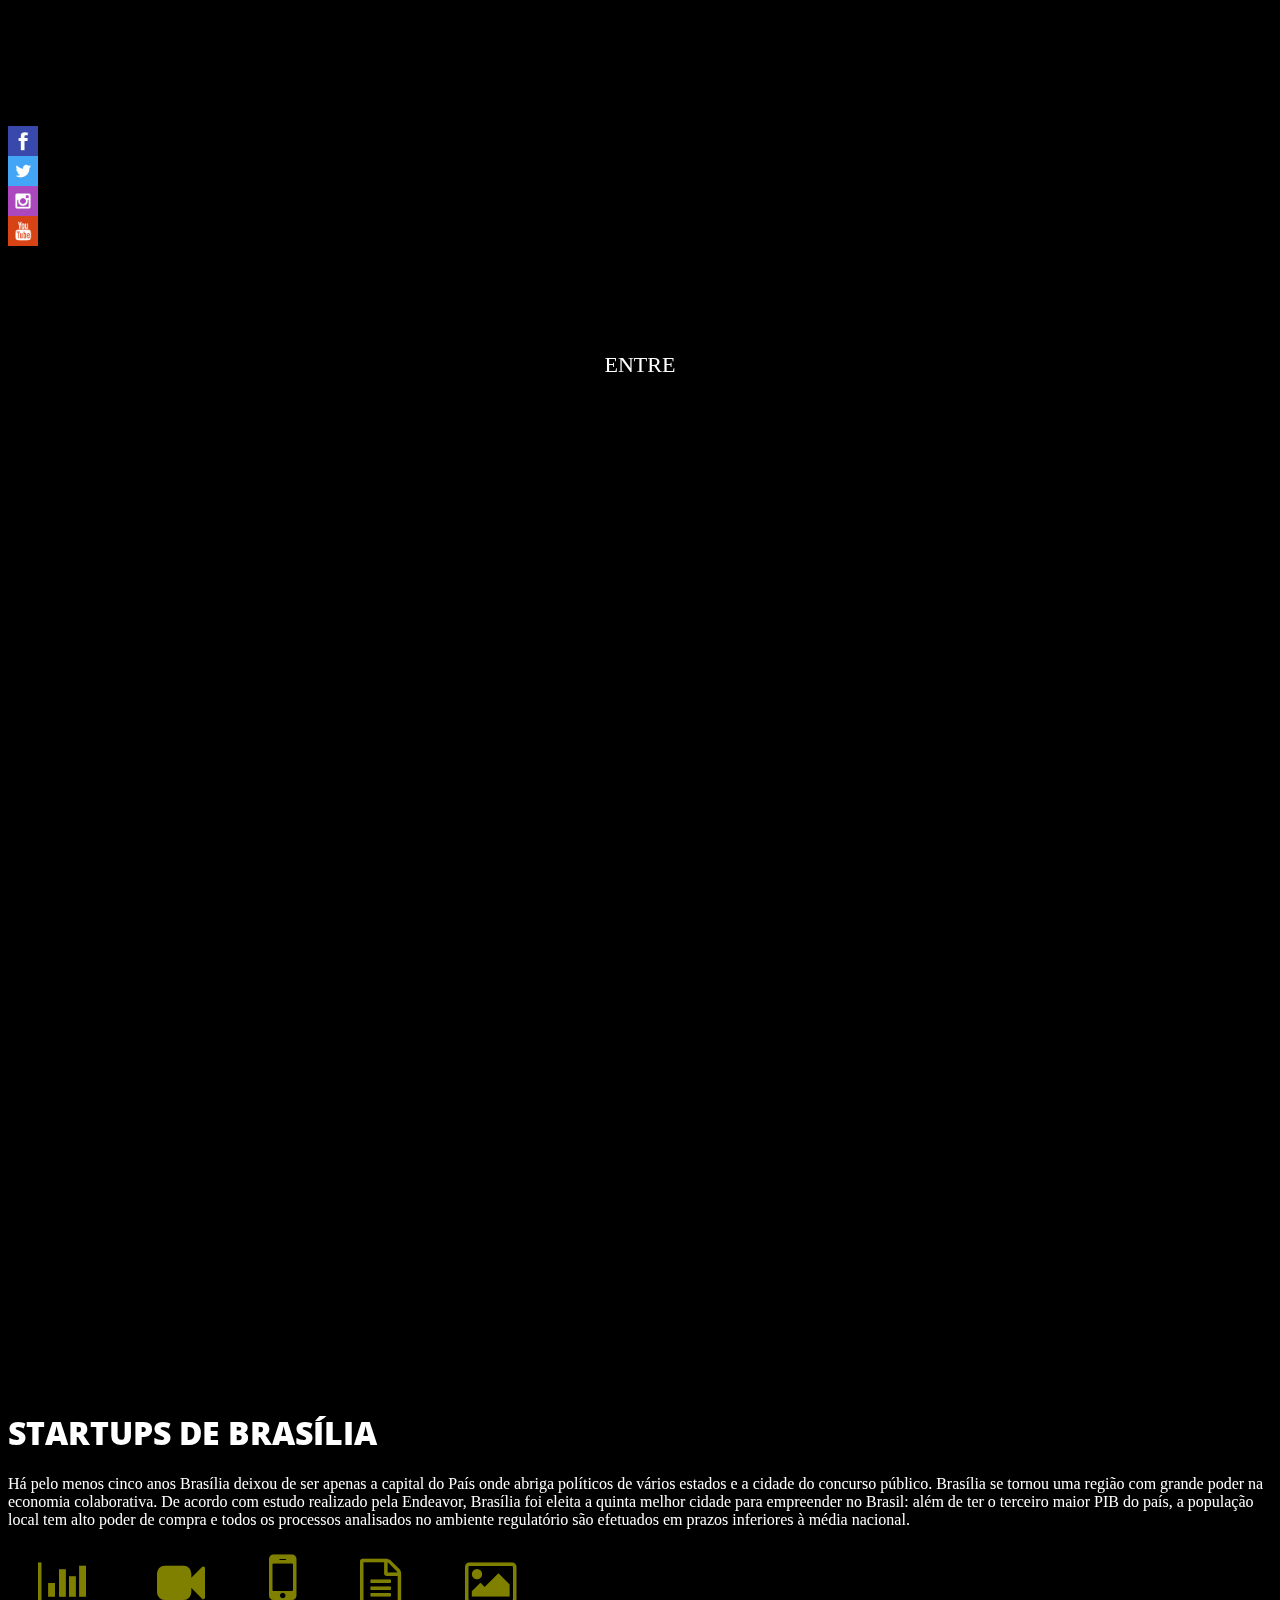
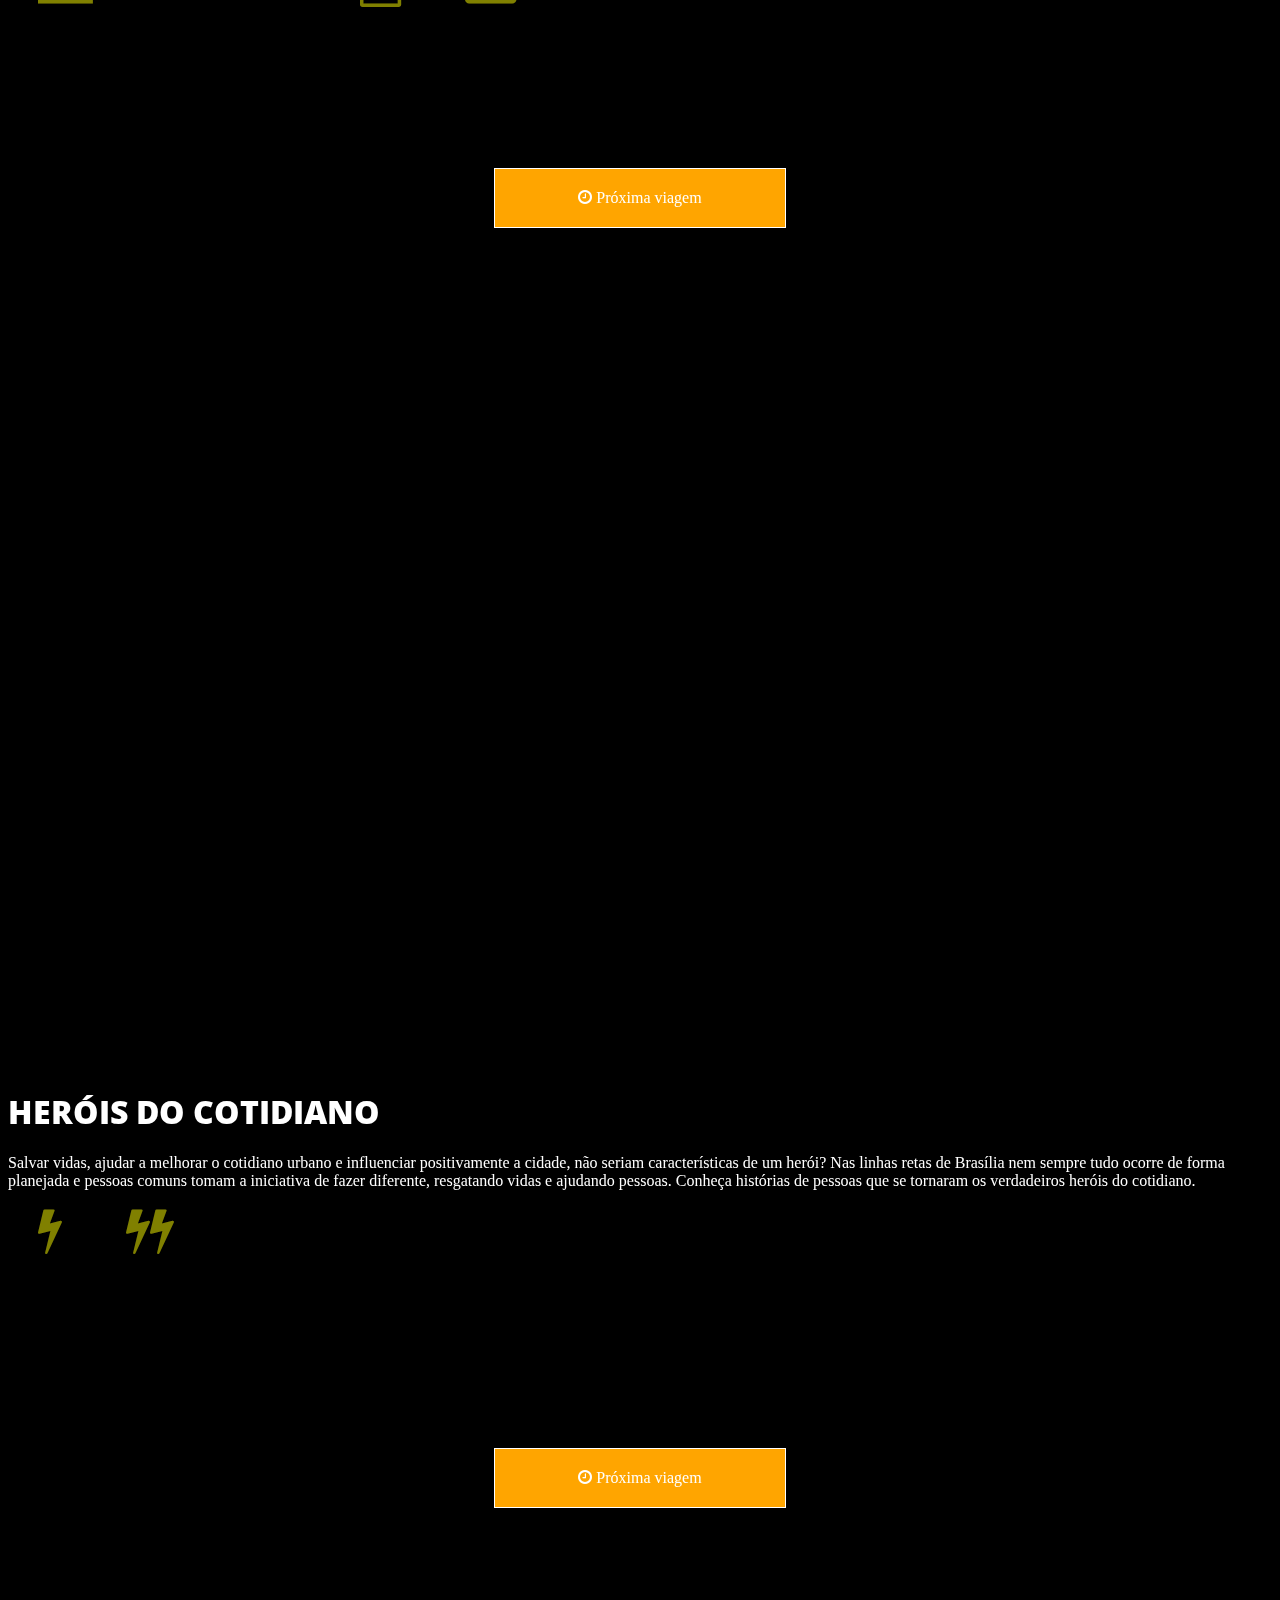
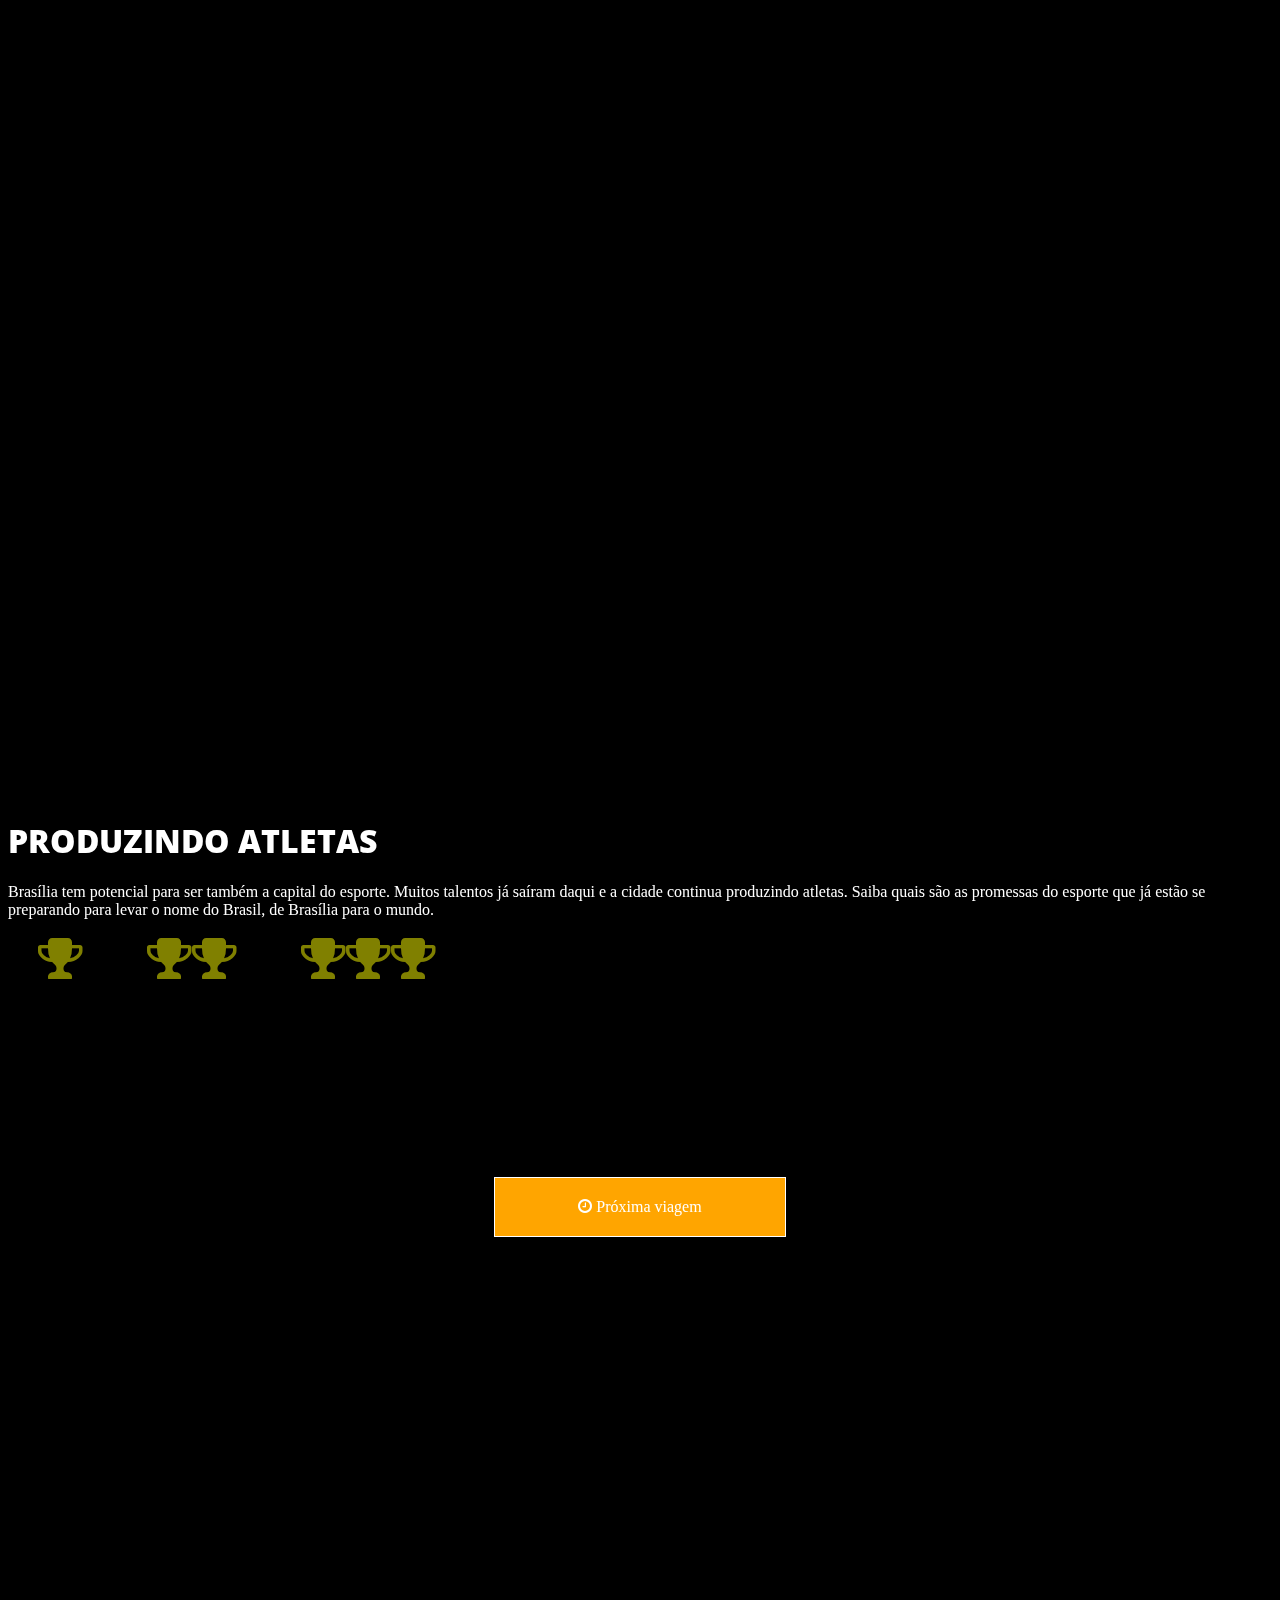
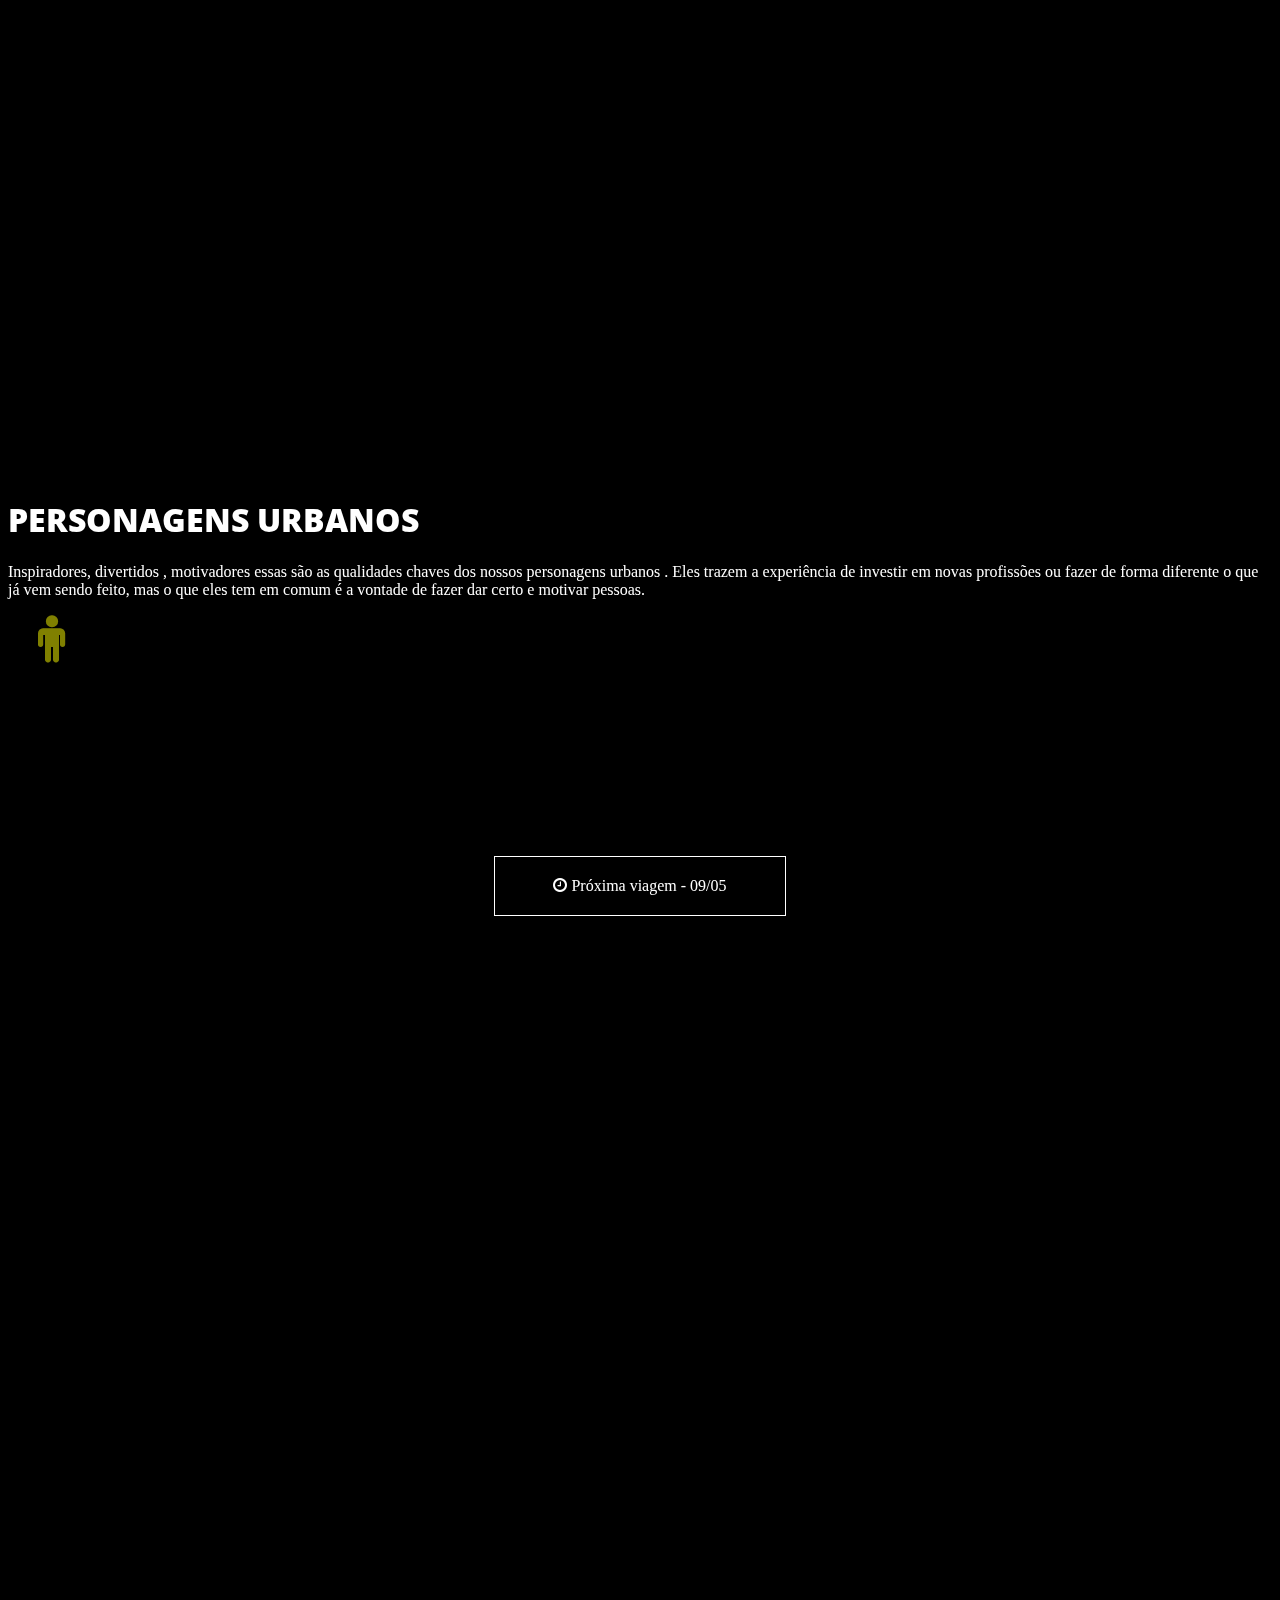
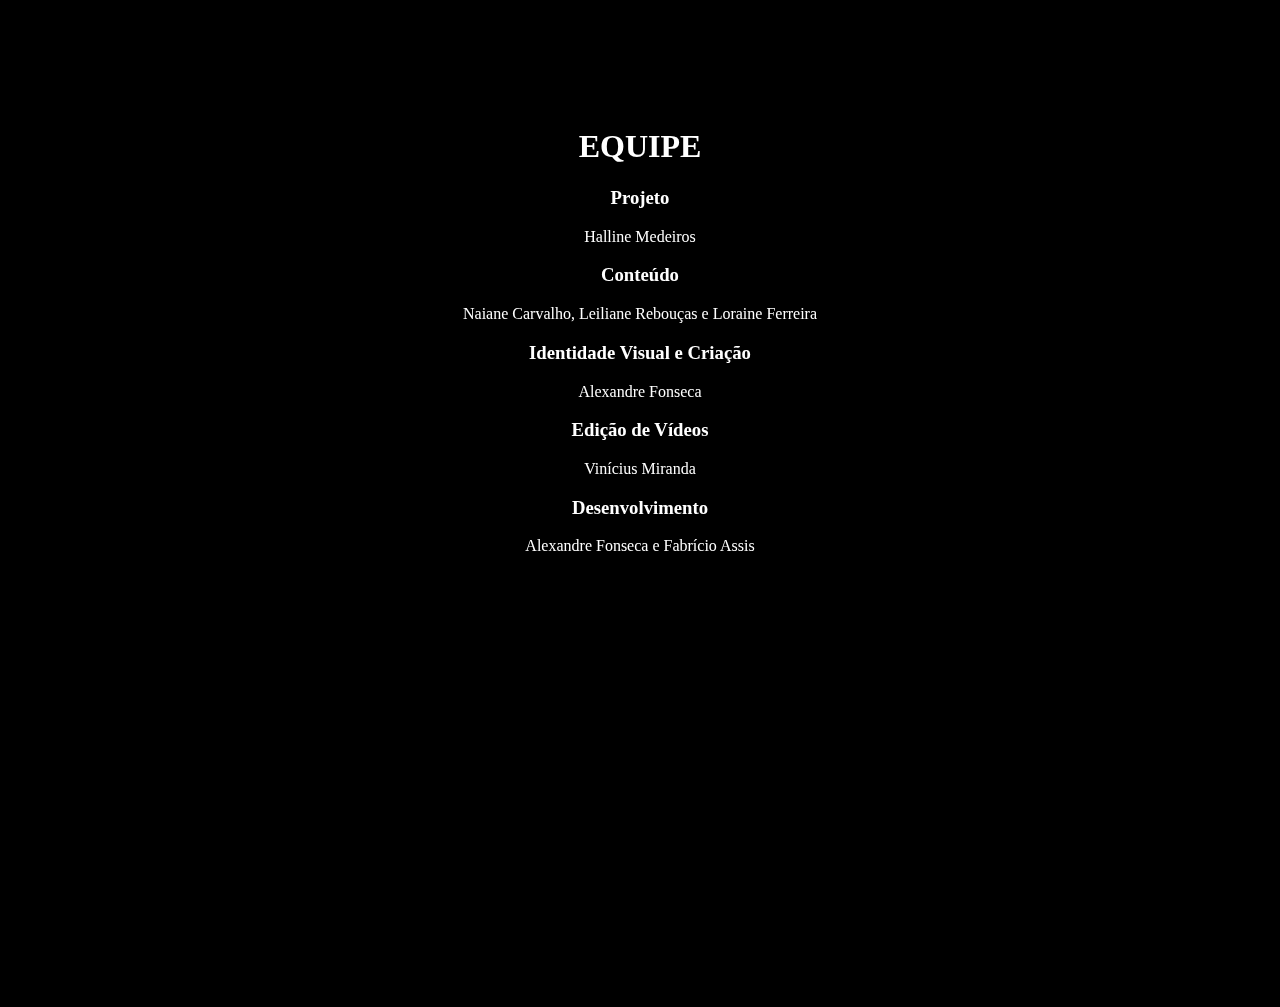
==== index.html @ 8fc054fe "Novo eixo tematico - Personagens urbanos" ====
<!DOCTYPE html>
<html>
<head>
	<meta charset="utf-8">
	<meta name="viewport" content="width=device-width, initial-scale=1">
	<meta http-equiv="X-UA-Compatible" content="IE=edge">

	<!-- CSS -->
	<link rel="stylesheet" type="text/css" href="css/jquery.bxslider.css">
	<link rel="stylesheet" type="text/css" href="css/style.css">
	<link rel="stylesheet" href="https://maxcdn.bootstrapcdn.com/bootstrap/3.3.6/css/bootstrap.min.css" integrity="sha384-1q8mTJOASx8j1Au+a5WDVnPi2lkFfwwEAa8hDDdjZlpLegxhjVME1fgjWPGmkzs7" crossorigin="anonymous">
	<link rel="stylesheet" href="https://maxcdn.bootstrapcdn.com/font-awesome/4.5.0/css/font-awesome.min.css">

	<!-- JS -->
	<script type="text/javascript" src="https://ajax.googleapis.com/ajax/libs/jquery/2.2.0/jquery.min.js"></script>
	<script type="text/javascript" src="js/jquery.bxslider.min.js"></script>
	<script type="text/javascript" src="http://jquery-jkit.com/js/jquery.jkit.1.2.16.min.js"></script>
	<script type="text/javascript" src="http://jquery-jkit.com/js/jquery.easing.1.3.js"></script>
	<!-- MAPS -->
	<script async defer src="https://maps.googleapis.com/maps/api/js" type="text/javascript"></script>
	<!-- PESSOAL -->
	<script type="text/javascript" src="js/menu.js"></script>
	<script type="text/javascript" src="js/maps.js"></script>
	<script type="text/javascript" src="js/pessoal.js"></script>
	<script src="https://maxcdn.bootstrapcdn.com/bootstrap/3.3.6/js/bootstrap.min.js" integrity="sha384-0mSbJDEHialfmuBBQP6A4Qrprq5OVfW37PRR3j5ELqxss1yVqOtnepnHVP9aJ7xS" crossorigin="anonymous"></script>
	<!-- SMART -->
	<script src='http://www5.smartadserver.com/config.js?nwid=1527' type="text/javascript"></script>
	<script type="text/javascript">
		sas.setup({ domain: 'http://www5.smartadserver.com'});
	</script>
	<!--[if lte IE 9]><script src="https://cdnjs.cloudflare.com/ajax/libs/placeholders/3.0.2/placeholders.min.js"></script><![endif]-->

	<!-- FONT -->
	<link href='https://fonts.googleapis.com/css?family=Open+Sans:400,300,300italic,400italic,600,600italic,700,700italic,800,800italic' rel='stylesheet' type='text/css'>
	<title>Brasília do Futuro</title>
</head>
<body>
<!-- SMART -->
	<script type="text/javascript">
		sas.call("std", {
			siteId:   88316,  //
			pageId:   649970, // Página : Hotsites/brasilia_do_futuro
			formatId:   34707,  // Formato : floater 250x250
			target:   ''  // Targeting
		});
	</script>
	<noscript>
		<a href="http://www5.smartadserver.com/ac?jump=1&nwid=1527&siteid=88316&pgname=brasilia_do_futuro&fmtid=34707&visit=m&tmstp=[timestamp]&out=nonrich" target="_blank">
			<img src="http://www5.smartadserver.com/ac?out=nonrich&nwid=1527&siteid=88316&pgname=brasilia_do_futuro&fmtid=34707&visit=m&tmstp=[timestamp]" border="0" alt="" /></a>
	</noscript>
	<!-- FIM SMART -->


<!--************  Inicio Script Facebook  ****************
<script>
	 window . fbAsyncInit =  function ()  {
		 FB . init ({
			 appId       :  '1283131491703407' ,
			 xfbml       :  true ,
			 version     :  'v2.5'
		 });
	 };
	 ( function ( d , s , id ){
			var js , fjs = d . getElementsByTagName ( s )[ 0 ];
			if  ( d . getElementById ( id ))  { return ;}
			js = d . createElement ( s ); js . id = id ;
			js . src =  "//connect.facebook.net/en_US/sdk.js" ;
			fjs . parentNode . insertBefore ( js , fjs );
		}( document ,  'script' ,  'facebook-jssdk' ));
</script>
************  Fim Script Facebook  ****************-->


<!-- ********************* Inicio Login Facebook *********************
<script>
	// This is called with the results from from FB.getLoginStatus().
	function statusChangeCallback(response) {
		console.log('statusChangeCallback');
		// console.log(response);
		// The response object is returned with a status field that lets the
		// app know the current login status of the person.
		// Full docs on the response object can be found in the documentation
		// for FB.getLoginStatus().
		if (response.status === 'connected') {
			// Logged into your app and Facebook.
			testAPI();
		} else if (response.status === 'not_authorized') {
			// The person is logged into Facebook, but not your app.
			document.getElementById('status').innerHTML = 'Please log ' +
				'into this app.';
		} else {
			// The person is not logged into Facebook, so we're not sure if
			// they are logged into this app or not.
			document.getElementById('status').innerHTML = 'Please log ' +
				'into Facebook.';
		}
	}
	// This function is called when someone finishes with the Login
	// Button.  See the onlogin handler attached to it in the sample
	// code below.
	function checkLoginState() {
		FB.getLoginStatus(function(response) {
			statusChangeCallback(response);
		});
	}
	window.fbAsyncInit = function() {
	FB.init({
		appId      : '1283131491703407',
		cookie     : true,  // enable cookies to allow the server to access
												// the session
		xfbml      : true,  // parse social plugins on this page
		version    : 'v2.5' // use graph api version 2.5
	});
	FB.getLoginStatus(function(response) {
		statusChangeCallback(response);
	});
	};
	// Load the SDK asynchronously
	(function(d, s, id) {
		var js, fjs = d.getElementsByTagName(s)[0];
		if (d.getElementById(id)) return;
		js = d.createElement(s); js.id = id;
		js.src = "//connect.facebook.net/en_US/sdk.js";
		fjs.parentNode.insertBefore(js, fjs);
	}(document, 'script', 'facebook-jssdk'));
	// Here we run a very simple test of the Graph API after login is
	// successful.  See statusChangeCallback() for when this call is made.

	//funcao que exibe informacoes do usuario
	function testAPI() {

FB.api('/me',
				{fields: "name, first_name, email, gender, link, timezone"},
				function(response) {
					console.log('API response', response);
					$('#photo').attr('src', 'http://graph.facebook.com/' + response.id + '/picture?type=normal');
					$("#name").append(response.name);
					$("#first_name").append(response.first_name);
					$("#email").append(response.email);
					$("#user-id").append(response.id);
					$("#gender").append(response.gender);
					$("#link").append(response.link);
					$("#timezone").append(response.timezone);
		});
	}
</script>
************  Fim Login Facebook  ****************-->


	<nav class="nav-social">
		<ul>
			<li id="fb-button"><a href="https://www.facebook.com/sharer/sharer.php?u=http://fatoonline.com.br/conteudo/19491" target="_blank"><img src="images/Logo-FB.jpg" /><p>Compartilhar</p></a></li>
			<li id="tt-button"><a href="http://twitter.com/home?status=Confira como será a Brasília do Futuro+http://http://fatoonline.com.br/conteudo/19491" target="_blank"><img src="images/Logo-TT.jpg" /><p>Compartilhar</p></a></li>
			<li id="ig-button"><a href="https://www.instagram.com/fatoonline" target="_blank"><img src="images/Logo-IG.jpg" /><p>Siga-nos</p></a></li>
			<li id="yt-button"><a href="https://www.youtube.com/channel/UCGgbVKk-DqYDmlfngclbEMQ" target="_blank"><img src="images/Logo-YT.jpg" /><p>Inscreva-se</p></a></li>
		</ul>
	</nav>
	<div class="aviso">
		<div id="aviso-cont">
			<img src="images/arrow.svg" />
			<p>Vire o seu celular ou tablet para melhor experiência</p>
		</div>
	</div>
	<section class="content-all" id="home">
		<div class="container title-home">
			<div id="title"></div>
		</div>

				<!-- Div que exibe informacoes do usuario -->
<!-- <div><b><span style="color:#F4F409">Photo:</b> <img id="photo"></img></div>
<div id="name"><b><span style="color:#F4F409">Nome:</b> </div>
<div id="first_name"><b><span style="color:#F4F409">Primeiro nome:</b> </div>
<div id="email"><b><span style="color:#F4F409">Email:</b> </div>
<div id="user-id"><b><span style="color:#F4F409">ID do usuario:</b> </div>
<div id="gender"><b><span style="color:#F4F409">Genero:</b> </div>
<div id="link"><b><span style="color:#F4F409">Link:</b> </div>
<div id="timezone"><b><span style="color:#F4F409">Timezone:</b> </div> -->

<!-- ********************* Final Codigo Login Facebook ********************* -->
																												<!-- Botao login e Logoff -->
<!-- <div class="btn-facebook"> <fb:login-button autologoutlink="true"></fb:login-button><p><br><img id="photo"></img></p> </div> -->

		<div class="btn-access btn btn-success">Entre</div>
			<div class="parallax parallax1 anima-01"></div>
		<div class="parallax-container div-conteudo">
			<div class="parallax parallax2 anima-02"></div>
			<div class="parallax parallax3"></div>
		</div>
	</section>
	<section class="content-all content-pages" id="startups">
		<div class="sections section-startup-01 col-md-6">
			<div class="conteudo-section" id="start-cont-01">
				<img src="https://raw.githubusercontent.com/Fato-Online/brasilia-do-futuro/master/images/info-01.jpg" width="100%" alt="">
			</div>
			<div class="conteudo-section" id="start-cont-02">
				<p>Pensando e colocando em prática esse conceito de startup, alunos e professores da Universidade de Brasília dispostos a fazerem um futuro melhor para a nova geração que vive conectada, criaram o Carona Phone, um aplicativo para smartphones que facilita o encontro entre quem precisa e quem oferece transporte.  O aplicativo foi lançado no dia 29 de março e até o momento já teve mais de 4 mil downloads.</p>
				<iframe width="100%" max-width="560" height="315" src="https://www.youtube.com/embed/nUHmM2rcswo" frameborder="0" allowfullscreen></iframe>
			</div>
			<div class="conteudo-section" id="start-cont-03">
				<p>Depois de economizar combustível, pensar no meio ambiente, que tal praticar exercício e ainda ganhar pontos para trocar por passagens aéreas ou outros mimos oferecidos por programas de milhagem? Os criadores do Mova Mais pensaram nisto e há um ano lançaram o aplicativo que tem o objetivo de incentivar as pessoas a praticarem exercício ao ar livre.  Depois dessa ideia deu até vontade de dar uma corridinha, mas antes disso irei terminar de escrever o texto para vocês. </p>
				<iframe width="100%" height="315" src="https://www.youtube.com/embed/pcXzYj-snbI" frameborder="0" allowfullscreen></iframe>
			</div>
			<div class="conteudo-section" id="start-cont-04">
				<p>Embora Brasília seja um novo berço de incubadoras, onde as pequenas empresas buscam apoio com alguma diretiva governamental ou regional,há grande dificuldade em realizar algumas ideias. De acordo com o professor de Engenharia Civil da Universidade de Brasília, Pastor Willy Gonzales Taco, embora tenha melhorado o apoio financeiro, ainda é preciso mudar a cultura das pessoas.'' As pessoas precisam acreditar que podem opinar e participar de projetos. Normalmente as pessoas mais simples acham que as ideias virão de doutores, mestres. Essa cultura precisa ser mudada'', afirma o professor.</p>
				<p>Com dificuldades, mas já se destacando, Brasília entra no eixo das cidades modernas que tem uma economia colaborativa, através das startups, um futuro próximo muito promissor.</p>
				<iframe width="100%" max-width="560" height="315" src="https://www.youtube.com/embed/jsafJDBl2W4" frameborder="0" allowfullscreen></iframe>
			</div>
			<div class="conteudo-section" id="start-cont-05">
				<img src="https://raw.githubusercontent.com/Fato-Online/brasilia-do-futuro/master/images/info-02.jpg" width="100%">
			</div>
			<div class="btn-section-close"><span class="glyphicon glyphicon-remove"></span> FECHAR</div>
		</div>
		<div class="parallax-container div-conteudo">
			<div class="parallax smartphone anima-01"></div>
			<div class="parallax parallax3"></div>
		</div>
		<div class="container text-page">
			<div class="col-md-6 pull-right">
				<h1>Startups de Brasília</h1>
        <!-- Div que exibe informacoes do usuario -->
<!-- <div> <img id="photo"></img></div>
<p>Bem vindo <b><tag id='first_name'></tag></b> esse é o novo hotsite.</p> -->



				<p>Há pelo menos cinco anos Brasília deixou de ser apenas a capital do País onde abriga políticos de vários estados e a cidade do concurso público. Brasília se tornou uma região com grande poder na economia colaborativa. De acordo com estudo realizado pela Endeavor, Brasília foi eleita a quinta melhor cidade para empreender no Brasil: além de ter o terceiro maior PIB do país, a população local tem alto poder de compra e todos os processos analisados no ambiente regulatório são efetuados em prazos inferiores à média nacional.</p>
				<div class="menu-interno">
					<ul>
						<li id="start-01"><i class="fa fa-bar-chart fa-3x"></i></li>
						<li id="start-02"><i class="fa fa-video-camera fa-3x"></i></li>
						<li id="start-03"><i class="fa fa-mobile fa-4x"></i></li>
						<li id="start-04"><i class="fa fa-file-text-o fa-3x"></i></li>
						<li id="start-05"><i class="fa fa-picture-o fa-3x"></i></li>
					</ul>
				</div>
			</div>
		</div>
	<div id="proximo-01" class="btn-proximo btn-ativo"><i class="fa fa-clock-o" aria-hidden="true"></i> Próxima viagem</div>
	</section>
	<section class="content-all content-pages" id="herois">
		<div class="sections section-startup-01 col-md-6">
			<div class="conteudo-section" id="herois-cont-01">
				<p>A Ampare atende 120 famílias em sua sede localizada na 709 norte, a maioria delas possui baixa renda. Ali as pessoas com deficiência recebem atendimento especializado e adequado às necessidades individuais, objetivando a independência e – Estimulação Precoce – a partir do nascimento a inclusão na sociedade.</p>
				<iframe width="100%" height="315" src="https://www.youtube.com/embed/0Uk7gZ5eYdE" frameborder="0" allowfullscreen></iframe>
				<div class="line-content"></div>
				<p>Em 1994, Gláucia e Clayton Aguiar adotaram 14 crianças que foram abandonadas em diversos hospitais de Brasília em razão de possuírem graves deficiências múltiplas. Eles criaram a Casa Lar Ampare que está localizada na Vila Planalto. Hoje, a casa abriga 10 pessoas com idade entre 10 e 28 anos, que chegaram ali ainda bebês. São pessoas extremamente dependentes com deficiência intelectual e múltipla, com pouca expectativa de vida, e que recebem atendimento digno e inclusão social.</p>
				<p>Em 2015, após a morte da fundadora da Casa Lar, Gláucia Aguiar, a coordenação geral da entidade ficou sob a responsabilidade da sua irmã, Mirna de Oliveira Bueno. A família de Gláucia permanece dando continuidade ao seu trabalho que por várias décadas fez a diferença na vida de muitas pessoas transformando o mundo em um lugar melhor.</p>
				<div class="line-content"></div>
				<p>Como colaborar com a Ampare:</p>
				<p><strong>Banco do Brasil – BB</strong><br>
				Agência: 1003-0<br>
				Conta corrente: 250.085-X<br>
				Poupança (op. 051): 250.085-X</p>

				<p><strong>Banco de Brasília – BRB</strong><br>
				Agência: 209<br>
				Conta Corrente: 600.469-6</p>

				<p><strong>Banco da Caixa</strong><br>
				Agência: 0007<br>
				Conta Corrente (op.003): 1974-0</p>
			</div>
			<div class="conteudo-section" id="herois-cont-02">
				<h1>O futuro não vive mais sem os ativistas </h1>
				<h3>Grupo de Brasília luta para criar Partido político com foco nos direitos animais</h3>
				<p>Fernanda Mendez, 34 anos, assistente de seguros, sempre gostou de ajudar os animais, só na casa dela são 46 animais resgatados (15 cães, 28 gatos, uma égua e 2 bezerros). Entre tantas fofuras a que se destaca é a linda cadelinha Bibi, que foi resgatada pela assistente de seguros em dezembro de 2014. Quem olha assim nem imagina o quanto ela sofreu quando ainda era filhote. Fernanda encontrou Bibi em Sobradinho I com forte anemia, espancada e com muitos carrapatos.</p>
				<div class="line-content"></div>
				<img src="images/info-03.jpg" width="100%" alt="">
				<div class="line-content"></div>
				<h2>Visão do governo <i class="fa fa-eye" aria-hidden="true"></i></h2>
				<p>Atualmente as medidas adotadas pelo GDF em relação aos animais são feitas com o acolhimento do animal com um laudo prévio indicando problemas de zoonose. Eles são tratados e alimentados e posteriormente colocados para a adoção. “Nosso apelo com público é que já tenha um tratamento humanizado com esses animais, independente de terem sidos adotados ou nao”, afirma o Diretor de Vigilância Ambiental em Saúde, Divino Martins.</p>
				<p>Existe uma proposta de projeto lei para tramitar na Câmara Federal para implantar um acolhimento mais humanizado para esses animais. “Temos o total interesse de que isso seja definido porque a partir disso serão estabelecidas rubricas, orçamentos e recursos financeiros para efetivar o trabalho na prática”, explica o diretor.</p>
				<div class="line-content"></div>
				<iframe width="100%" height="315" src="https://www.youtube.com/embed/2mOZ4KfTOGs" frameborder="0" allowfullscreen></iframe>
				<p>Em quatro meses o ANIMAIS já arrecadou R$ 20 mil reais para o processo de sua constituição legal tais como: registro de documentos em cartório de títulos, publicação do estatuto no Diário Oficial da União.  Atualmente a etapa mais importante do processo de criação do partido está em execução, é a coleta, o processamento e a certificação de cerca de meio milhão de assinaturas de apoio à criação do ANIMAIS em cartórios eleitorais de todo o país.</p>
			</div>
			<div class="btn-section-close"><span class="glyphicon glyphicon-remove"></span> FECHAR</div>
		</div>
		<div class="parallax-container div-conteudo">
			<div class="parallax escudo-herois anima-01"></div>
			<div class="parallax parallax3"></div>
		</div>
		<div class="container text-page">
			<div class="col-md-6 pull-right">
				<h1>Heróis do cotidiano</h1>
				<p>Salvar vidas, ajudar a melhorar o cotidiano urbano e influenciar positivamente a cidade, não seriam características de um herói? Nas linhas retas de Brasília nem sempre tudo ocorre de forma planejada e pessoas comuns tomam a iniciativa de fazer diferente, resgatando vidas e ajudando pessoas. Conheça histórias de pessoas que se tornaram os verdadeiros heróis do cotidiano.</p>
				<div class="menu-interno">
					<ul>
						<li id="herois-01"><i class="fa fa-bolt  fa-3x" aria-hidden="true"></i></li>
						<li id="herois-02"><i class="fa fa-bolt  fa-3x" aria-hidden="true"></i><i class="fa fa-bolt  fa-3x" aria-hidden="true"></i></li>
					</ul>
				</div>
			</div>
		</div>
	<div class="btn-proximo btn-ativo" id="proximo-02"><i class="fa fa-clock-o" aria-hidden="true"></i> Próxima viagem</div>
	</section>
	<section class="content-all content-pages" id="atletas">
		<div class="sections  col-md-6">
			<div class="conteudo-section" id="atletas-cont-01">
				<h1>Despontando para o mundo</h1>
				<img src="images/Ronald-Rudson.jpg" width="100%" alt="">
				<p>Ronald Rudson de apenas 24 anos é a grande promessa do basquete de Brasília. Ele tem se destacado como pivô do time do UniceuB-BRB e desperta os olhares de vários treinadores do Brasil. Este ano o atleta representou o país  pela primeira vez jogando pelo Novo Basquete Brasil (NBB) no Jogo das Estrelas. No total são doze jogadores na NBB Brasil disputando com a NBB Mundo, e quatro de Brasília estão nesse time sendo Derik, Fúlvio, Giovannoni e Ronald.</p>
				<p>Ainda não saiu um convite oficial para Ronald compor os times americanos, como NBA, ou da Europa, mas tudo leva a crer que isto não levará muito tempo, já que o jogador tem sido muito citado pelos técnicos brasileiros por conta da atuação excepcional em quadra. “É meu sonho jogar em grandes times da Europa ou NBA. Nos finais das temporadas sempre chegam os convites para jogar em outros times do Brasil, mas quero renovar contrato com o meu time e trazer mais títulos para nossa capital”, conta.</p>
				<iframe width="100%" max-width="560" height="315" src="https://www.youtube.com/embed/8Ig8i840GyQ" frameborder="0" allowfullscreen></iframe>
				<p>Com 2,11cm de altura, Ronald é o mais alto do time, sim gente, 2,11cm. Escrevi de novo para vocês não acharem que leram errado. Mas o que ele tem de tamanho, tem de simpatia. Eu tive que me esforçar para fazer a entrevista com ele, e olha que sou alta!!! Confira mais sobre o GRANDE atleta.
				</p>
			</div>
			<div class="conteudo-section" id="atletas-cont-02">
				<h1>Marchando para o futuro</h1>
				<img src="images/caio.jpg" width="100%" alt="">
				<p>Caio Sena, brasiliense, 23 anos, atleta da marcha atlética está na Espanha treinando para competir na Copa do Mundo de Marcha Atlética 2016, que acontecerá na Itália em maio. Ele vem se destacando cada vez mais na modalidade na qual ficou em terceiro lugar em seu primeiro teste para a Copa Brasil, na época aos 16 anos.</p>
				<img src="images/foto-caio.jpg" width="100%" alt="">
				<p>A rotina de treinos é de segunda à sexta, para os iniciantes, e até os sábados para atletas mais avançados. Os alunos têm aulas com professores voluntários e o critério para participar do clube é ter vontade de praticar esporte. “Vamos atrás de crianças que queiram participar, fazendo eventos em escolas. Os que se destacam, convidamos para o CASO. Mas isso não é critério para entrar no clube, basta apenas querer treinar”, conta Gianetti.</p>
				<p>Quando foi atleta a mãe de Caio teve que sair de Brasília porque a marcha atlética na cidade não era muito conhecida. Para poder competir, mudou para São Paulo e disputou títulos pelo estado. Hoje essa condição é totalmente diferente para Caio, que disputa por Brasília e continua morando na cidade. Isso tudo graças ao apoio da Secretaria de Esportes do DF e de patrocinadores.</p>
			</div>
			<div class="conteudo-section" id="atletas-cont-03">
				<h1>O investimento público nos esportes</h1>
				<p>Clique aqui e saiba sobre o que a nossa Secretária do Esporte, Leila Barros, nos contou sobre as atuais políticas públicas para o esporte na nossa cidade.</p>
				<iframe width="100%" height="166" scrolling="no" frameborder="no" src="https://w.soundcloud.com/player/?url=https%3A//api.soundcloud.com/tracks/261218891&amp;color=ff5500&amp;auto_play=false&amp;hide_related=false&amp;show_comments=true&amp;show_user=true&amp;show_reposts=false"></iframe>
				<p>Lembra do Projeto de Lei, o Programa Rua do Lazer, falado aqui há algum tempinho atrás? Agora é lei e já entrará em prática no próximo mês. A primeira cidade a receber o programa será surpresa, disse a Secretária de Esporte e Lazer do DF, Leila Barros: "não posso dizer qual a cidade ainda, mas posso garantir que será em maio". O Projeto foi idealizado pelo deputado distrital, Professor Israel, que pretende fechar partes das ruas nas regiões administrativas para o esporte e lazer aos domingos, como já acontece nos eixos norte e sul de Brasília.</p>
				<p>O que se espera desse projeto, de acordo com Leila, é que as pessoas voltem a ter o lazer e o esporte em sua própria comunidade, que resgatem as brincadeiras de infância, de rua, e que assim as pessoas tenham mais qualidade de vida e mais proximidade.</p>
				<iframe width="100%" height="166" scrolling="no" frameborder="no" src="https://w.soundcloud.com/player/?url=https%3A//api.soundcloud.com/tracks/261220748&amp;color=ff5500&amp;auto_play=false&amp;hide_related=false&amp;show_comments=true&amp;show_user=true&amp;show_reposts=false"></iframe>
				<p>Além disso, as obras no Centro Administrativo Vivencial e Esporte, o CAVE, situado no Guará, estão a todo vapor. As instalações temporárias dão prioridade a reforma do gramado e dos vestiários para os atletas que participarão das Olimpíadas. O investimento é de 1  milhão de reais do Ministério do Esporte.</p>
				<p>Atualmente a Secretaria de Esporte e Lazer tem três programas para atletas da cidade, sendo eles, o Compete, que é a ajuda no custo de passagens aéreas e terrestres nacionais e/ou internacionais, para atletas iniciantes ou avançados. O Bolsa Atleta é a ajuda financeira para seis diferentes categorias de atleta de alto rendimento, para que ele possa se dedicar exclusivamente ao esporte. E o Apoio a Eventos que acontece em corrida de atletas, ciclismo, futebol, dispondo alambrados e o suporte físico na área utilizada.</p>
				<img src="images/info-05.jpg" width="100%" alt="">
				<p>Quem pratica qualquer modalidade nos Centros Olímpicos (CO) da cidade pode ser chamado pelo Programa Futuro Campeão, que faz parte do próprio CO, que funciona da seguinte maneira: o atleta que tem potencial começa a ser trabalhado com foco profissional. O programa atende tanto atletas olímpicos como os paraolímpicos.</p>
				<div id="map" class="maps"></div>
				<p>O Distrito Federal tem muito potencial esportivo atualmente e para o futuro. “No passado e no presente temos atletas de destaque da cidade, que percorreram e percorrem mundo a fora. Meu  sonho é possibilitar que todos que desejam, independente da classe social, possam garantir seu espaço no esporte profissional, porque muda totalmente o destino de uma família. Foi assim comigo e hoje isso é a minha missão”, finaliza Leila Barros, de forma emocionada.</p>
			</div>
			<div class="btn-section-close"><span class="glyphicon glyphicon-remove"></span> FECHAR</div>
		</div>
		<div class="parallax-container div-conteudo">
			<div class="parallax trofeu-atletas anima-01"></div>
			<div class="parallax parallax3"></div>
		</div>
		<div class="container text-page">
			<div class="col-md-6 pull-right">
				<h1>Produzindo Atletas</h1>
				<p>Brasília tem potencial para ser também a capital do esporte. Muitos talentos já saíram daqui e a cidade continua produzindo atletas. Saiba quais são as promessas do esporte que já estão se preparando para levar o nome do Brasil, de Brasília para o mundo.</p>
				<div class="menu-interno">
					<ul>
						<li id="atletas-01"><i class="fa fa-trophy  fa-3x" aria-hidden="true"></i></li>
						<li id="atletas-02"><i class="fa fa-trophy  fa-3x" aria-hidden="true"></i><i class="fa fa-trophy  fa-3x" aria-hidden="true"></i></li>
						<li id="atletas-03"><i class="fa fa-trophy  fa-3x" aria-hidden="true"></i><i class="fa fa-trophy  fa-3x" aria-hidden="true"></i><i class="fa fa-trophy  fa-3x" aria-hidden="true"></i></li>
					</ul>
				</div>
			</div>
		</div>
	<div class="btn-proximo btn-ativo" id="proximo-03"><i class="fa fa-clock-o" aria-hidden="true"></i> Próxima viagem</div>
	</section>
	<section class="content-all content-pages" id="personagens">
		<div class="sections  col-md-6">
			<div class="conteudo-section" id="personagens-cont-01">
				<h1>Nas mãos de quem está o futuro de Brasília, na internet?</h1>
				<h3>Já é possível divulgar trabalhos, dar aulas gratuitas e muito mais!</h3>
				<img src="images/info-06.jpg" width="100%" alt="">
				<p>Pedir comida, comprar presentes, roupas, mandar flores, pagar contas e muito mais você consegue pela internet. Com tantas utilidades fica até difícil fazer uma previsão do que poderemos  ter de avanço nos próximos anos.</p>
				<p>Aproveitando a modernidade e facilidade que se é possível para adquirir e transmitir conteúdo, Ailton Zouk, delegado da Polícia Civil de Brasília, se transformou em uma personalidade conhecida nas redes sociais. Isso porque, há cinco anos Ailton criou o grupo Adelante Carreiras Policiais para ministrar aulas online sobre dicas, assuntos e informativos judiciais que são conteúdos necessários atualmente em concursos.</p>
				<p>E ele não esquece do lado emocional do aluno já que sua experiência de vida mostrou a importância do desempenho motivacional.</p>
				<div class="video"></div>
				<p>Imagine que atos como o do delegado Ailton podem aumentar bastante, isso porque a tecnologia será mais avançada, segundo Paulo Rogério Foina, coordenador do curso de Ciência da Computação do UniceuB. “Nossa cidade nasceu com tudo voltado para o futuro, desde o projeto à fundação da capital. </p>
				<p>Hoje temos o terceiro maior mercado TI do Brasil”. Isso se dá, de acordo com Foina, pelo fato da cidade ter uma densidade de doutores na área altamente qualificados. De forma cooperativa para esse progresso, o cientista trabalha no Instituto Illuminante, sem fins lucrativos, a fim de inserir uma visão crítica na sociedade e assim solucionar problemas sociais de forma simples.</p>
			</div>
			<iframe width="100%" max-width="560" height="315" src="https://www.youtube.com/embed/J_AQIQuw-E8" frameborder="0" allowfullscreen></iframe>
			<div class="btn-section-close"><span class="glyphicon glyphicon-remove"></span> FECHAR</div>
		</div>
		<div class="parallax-container div-conteudo">
			<div class="parallax computador-personagens anima-01"></div>
			<div class="parallax parallax3"></div>
		</div>
		<div class="container text-page">
			<div class="col-md-6 pull-right">
				<h1>Personagens Urbanos</h1>
				<p>Inspiradores, divertidos , motivadores essas são as qualidades chaves dos nossos personagens urbanos . Eles trazem a experiência de investir em novas profissões ou fazer de forma diferente o que já vem sendo feito, mas o que eles tem em comum é a vontade de fazer dar certo e motivar pessoas.</p>
				<div class="menu-interno">
					<ul>
						<li id="personagens-01"><i class="fa fa-male fa-3x" aria-hidden="true"></i></li>
					</ul>
				</div>
			</div>
		</div>
	<div class="btn-proximo btn-top"><i class="fa fa-clock-o" aria-hidden="true"></i> Próxima viagem - 09/05</div>
	</section>
	<section class="content-all content-pages" id="equipe">
		<div class="container">
			<h1 class="section-title">EQUIPE</h1>
			<h3 class="subtitle-equipe">Projeto</h3>
			<p>Halline Medeiros</p>
			<h3 class="subtitle-equipe">Conteúdo</h3>
			<p>Naiane Carvalho, Leiliane Rebouças e Loraine Ferreira </p>
			<h3 class="subtitle-equipe">Identidade Visual e Criação</h3>
			<p>Alexandre Fonseca</p>
			<h3 class="subtitle-equipe">Edição de Vídeos</h3>
			<p>Vinícius Miranda</p>
			<h3 class="subtitle-equipe">Desenvolvimento</h3>
			<p>Alexandre Fonseca e Fabrício Assis</p>
		</div>
	</section>
</body>
</html>
---- css/style.css ----
html{
	overflow-x: hidden;
}

body, html{
	height: 100%;
	background-color: #000 !important;
	background-image: url('https://raw.githubusercontent.com/Fato-Online/brasilia-do-futuro/master/images/background-home.png');
	background-size: cover;
	background-repeat: no-repeat;
}

.content-all{
	min-height: 100%;
}

#title{
	background-image: url('https://raw.githubusercontent.com/Fato-Online/brasilia-do-futuro/master/images/title.png');
	mix-blend-mode: hard-light;
	background-repeat: no-repeat;
	background-size: 80% 80%;
	background-position: 50% 50%;
	width: 485px;
	height: 182px;
	margin: 0 auto;
	margin-top: 10px;
}

.btn-access {
	position: relative;
	display: block !important;
	margin: 0 auto 0 auto;
	top: 150px;
	z-index: 998;
	width: 200px;
	height: 45px;
	padding: 10px !important;
	font-size: 22px;
	color: white;
	text-align: center;
	text-transform: uppercase;
}

.btn-facebook {
	position: relative;
	display: block !important;
	margin: 0 auto 0 auto;
	top: 250px;
	z-index: 998;
	width: 200px;
	height: 45px;
	padding: 10px !important;
	font-size: 22px;
	color: white;
	text-align: center;
	text-transform: uppercase;
}

div.parallax-container {
	position: absolute;
	width: 100%;
	height: 100%;
}

.parallax{
	position: absolute;
}


/*PAGES*/
.parallax1 {
	background-image: url('https://raw.githubusercontent.com/Fato-Online/brasilia-do-futuro/master/images/door.png');
	background-position: 50% 100%;
	background-size: 25%;
	background-repeat: no-repeat;
	width: 100%;
	height: 100%;
	bottom: -500px;

}
.parallax2 {
	background-image: url('https://raw.githubusercontent.com/Fato-Online/brasilia-do-futuro/master/images/light.png');
	background-position: 50% 0%;
	background-size: 50%;
	background-repeat: no-repeat;
	mix-blend-mode: screen;
	width: 100%;
	height: 100%;
	opacity: 0;
}

.parallax3 {
	position: absolute;
	background-image: url('https://raw.githubusercontent.com/Fato-Online/brasilia-do-futuro/master/images/cloud_02.png');
	background-position: 50% 100px;
	background-size: 70%;
	width: 100%;
	height: 100%;
	background-repeat: no-repeat;
	opacity: 0;
}

.content-pages{
	background-image: url("https://raw.githubusercontent.com/Fato-Online/brasilia-do-futuro/master/images/bg-02.jpg");
	background-size: cover;
	background-repeat: no-repeat;
	margin-top: 30%;
}

/*SMARTPHONE*/

#startups .parallax3{
	background-position: 0% 200px;
}

#startups .div-conteudo{
	margin-top: 80px;
}

#startups .text-page{
	padding-top: 100px;
}

.smartphone{
	background-image: url('https://raw.githubusercontent.com/Fato-Online/brasilia-do-futuro/master/images/smartphone.png');
	background-position: 10% 50%;
	background-size: 30%;
	width: 100%;
	height: 100%;
	background-repeat: no-repeat;
	bottom: -500px;
}

/*HEROIS*/
.escudo-herois{
	background-image: url('https://raw.githubusercontent.com/Fato-Online/brasilia-do-futuro/master/images/herois.png');
	background-position: 10% 40%;
	background-size: 40%;
	width: 100%;
	height: 100%;
	background-repeat: no-repeat;
	bottom: -500px;
}

#herois .parallax3{
	background-position: 0% 200px;
}

#herois .text-page{
	padding-top: 100px;
}

/*ATLETAS*/
.trofeu-atletas{
	background-image: url('https://raw.githubusercontent.com/Fato-Online/brasilia-do-futuro/master/images/trophy.png');
	background-position: 10% 40%;
	background-size: 40%;
	width: 100%;
	height: 100%;
	background-repeat: no-repeat;
	bottom: -500px;
}

#atletas .parallax3{
	background-position: 0% 200px;
}

#atletas .text-page{
	padding-top: 150px;
}

/*PERSONAGENS*/
.computador-personagens{
	background-image: url('https://raw.githubusercontent.com/Fato-Online/brasilia-do-futuro2/develop/images/personagens.png');
	background-position: 10% 40%;
	background-size: 40%;
	width: 100%;
	height: 100%;
	background-repeat: no-repeat;
	bottom: -500px;
}

#personagens .parallax3{
	background-position: 0% 200px;
}

#personagens .text-page{
	padding-top: 150px;
}

/*TXT-PAGE*/

.text-page{
	color: white;
	z-index: 998;
	position: relative;
}

.text-page h1{
	text-transform: uppercase;
	font-family: 'Open Sans', sans-serif;
	font-weight: 800;
	text-shadow: 0 0 30px #000, 0 0 30px #000;
}

.menu-interno ul{
	padding: 0px;
	color: yellow;
}

.menu-interno li{
	display: inline-block;
	padding: 0 30px;
	opacity: 0.5;
}

.menu-interno li:hover{
	cursor: pointer;
	opacity: 1;
}

.menu-interno .inactive{
	color: black !important;
}

.sections{
	background: white;
	right: -50%;
	position: absolute !important;
	z-index: 999;
	height: 100%;
	padding: 50px 55px !important;
	overflow: auto;
	max-width: 600px;
}

.conteudo-section{
	display: none;
}

.conteudo-section h1{
	text-transform: uppercase;
	font-weight: 800;
	padding: 0px;
	margin: 0px 0px 10px 0px;
}

.conteudo-section p{
	margin-top: 15px;
}

.btn-section-close{
	cursor: pointer;
	font-family: 'Open Sans', sans-serif;
	text-transform: uppercase;
	font-weight: 300;
	border-top:  1px #cecece solid;
	padding-top: 5px;
}

.btn-proximo{
	color: white;
	width: 250px;
	margin:auto;
	margin-top: 30%;
	padding: 20px;
	border: 1px solid white;
	text-align: center;
}

.btn-proximo:hover{
	cursor: pointer;
	background: #262626;
}

.btn-ativo{
	background: orange;
}

.btn-ativo:hover{
	background: #c68000;
}

/* MENU */
.hamburger-menu{
	width: 60px;
	height: 60px;
	position: fixed;
	z-index: 998;
	right: 5%;
	top: 3%;
	border: 1px solid white;
	border-radius: 50px;
	padding: 10px 13px;
	font-size: 30px;
	color: white;
}

.hamburger-menu:hover{
	cursor: pointer;
}

.menu-hotsite{
	position: fixed;
	z-index: 999;
	right: -40%;
	top: 3%;
	color: white;
	font-family: 'Open Sans', sans-serif;
	text-transform: uppercase;
	font-weight: 300;
	text-align: right;
	padding: 0px 50px;
}

.menu-hotsite ul{
	padding: 0px;
}

.menu-hotsite li{
	list-style: none;
	margin: 10px 0;
}

.menu-hotsite li:hover{
	cursor: pointer;
}

.menu-hotsite span{
	font-size: 20px;
}

/*SOCIAL*/
.nav-social{
	position: fixed;
	z-index: 999;
	margin-top: 100px;
	cursor: pointer;
	color: white !important;
}

.nav-social a{
	color: white !important;
	font-family: 'Open Sans', sans-serif;
	font-weight: 400;
	text-decoration: none !important;
}

.nav-social ul{
	padding: 0px !important;
}

.nav-social li{
	display: block;
	width: 30px;
	overflow: hidden;
}

.nav-social li p{
	display: none;
	margin: 4px 2px;
}

.nav-social img{
	width: 30px;
	float: left;
}

#fb-button{
	background: #3948ab;
}
#tt-button{
	background: #42a4f5;
}
#ig-button{
	background: #ab46bb;
}
#yt-button{
	background: #d74314;
}

/*AVISO*/
.aviso{
	display: none;
	background: rgba(0, 0, 0, 0.9);
	position: absolute;
	width: 100%;
	height: 100%;
	z-index: 999;
	padding: 15px 0px 0px 0px;
	color: white;
	text-align: center;
	text-transform: uppercase;
	font-size: 30px;
	font-weight:  300;
	font-family: 'Open Sans', sans-serif;
	text-align: center;
}

#aviso-cont{
	width: 400px;
	margin: 0 auto;
}

.aviso img{
	width: 10%;
	margin:  0 auto;
}

.aviso p{
	margin-top: 20px;
}

.line-content{
	width: 100%;
	border-top: 1px solid #999;
	margin:  10px 0px;
}

/*EQUIPE*/
#equipe{
	background: none;
	text-align: center;
	color: white;
	padding-top: 8%;
	font-weight: 300;
}

/*MAPS*/
.maps {
	width: 100%;
	height: 400px;
	margin-top: 20px;
	background-color: #ccc;
}


/*TABLET PAISAGEM*/
@media (max-width: 991px) {

}

/*TABLET RETRATO*/
@media (max-width: 768px) {
	html{
		overflow-x: hidden;
	}

	body, html{
		height: 100%;
		background-color: #000 !important;
		background-image: url('https://raw.githubusercontent.com/Fato-Online/brasilia-do-futuro/master/images/background-home.png');
		background-size: cover;
		background-repeat: no-repeat;
		overflow: hidden;
	}

	.parallax2, .parallax3{
		display: none;
	}

	.aviso{
		display: block;
	}

	.aviso img{
		width: 100%;
		margin:  0 auto;
	}
}

/*CELULAR PAISAGEM*/
@media (max-width: 767px) {
	html{
		overflow-x: hidden;
	}
	body, html{
		height: 100%;
		background-color: #000 !important;
		background-size: cover;
		background-repeat: no-repeat;
		overflow: hidden;
	}

	.parallax2, .parallax3{
		display: none;
	}

	.aviso{
		display: block;
	}

	.aviso img{
		width: 40%;
		margin:  0 auto;
	}
}

/*CELULAR RETRATO*/
@media (max-width: 479px) {
	body, html{
		overflow: visible;
	}

	.aviso{
		display: none;
	}

	.parallax2, .parallax3{
		display: block;
	}

	.btn-access {
		top: 120px;
	}

	/*SOCIAL*/
	.nav-social{
		margin-top: 15px;
		left: 0px;
		position: fixed;
	}

	.nav-social li{
		display: block;
	}

	.nav-social img{
		width: 30px;
	}

	/* MENU */
	.hamburger-menu{
		width: 40px;
		height: 40px;
		position: fixed;
		z-index: 998;
		right: 5%;
		top: 3%;
		border: 1px solid white;
		border-radius: 50px;
		padding: 8px 8px;
		font-size: 20px;
	}

	.menu-hotsite{
		position: fixed;
		padding: 10px;
		background: rgba(0, 0, 0, 0.8);
	}

	#title{
		background-size: 70%;
		background-position: 50% 50%;
		width: 100%;
		height: 182px;
		margin-top: 0px;
	}

	/*PAGES*/
	.parallax1 {
		background-position: 50% 90%;
		background-size: 70%;
		background-repeat: no-repeat;
		width: 100%;
		height: 100%;
		bottom: -500px;
	}
	.parallax2 {
		background-position: 50% 10%;
		background-size: 100%;
		background-repeat: no-repeat;
		mix-blend-mode: screen;
		width: 100%;
		height: 100%;
		opacity: 0;
	}
	.parallax3 {
		position: absolute;
		background-position: 0% 40%;
		background-size: 100%;
		width: 100%;
		height: 100%;
		background-repeat: no-repeat;
		opacity: 0;
	}

	#startups .div-conteudo{
		margin-top: 0px;
	}

	#startups .text-page{
		padding-top: 460px;
	}

	.smartphone{
		background-position: 50% 25%;
		background-size: 80%;
		background-repeat: no-repeat;
		bottom: -500px;
	}

	/*HEROIS*/
	.escudo-herois{
		background-position: 50% 25%;
		background-size: 100%;
	}

	#herois .parallax3{
		background-position: 0% 200px;
	}

	#herois .text-page{
		padding-top: 400px;
	}

	/*ATLETAS*/
	.trofeu-atletas{
		background-position: 50% 25%;
		background-size: 100%;
	}

	#atletas .parallax3{
		background-position: 0% 200px;
	}

	#atletas .text-page{
		padding-top: 400px;
	}

	.text-page h1{
		text-transform: uppercase;
		font-family: 'Open Sans', sans-serif;
		font-weight: 800;
		text-shadow: 0 0 30px #000, 0 0 30px #000;
	}

	.sections{
		position: fixed !important;
		background: white;
		display: none;
		right: 0%;
		top: 0%;
		width: 100%;
		padding: 50px 55px !important;
	}

	/*MAPS*/
	.maps {
		width: 100%;
		height: 250px;
		margin-top: 20px;
		background-color: #ccc;
	}
}
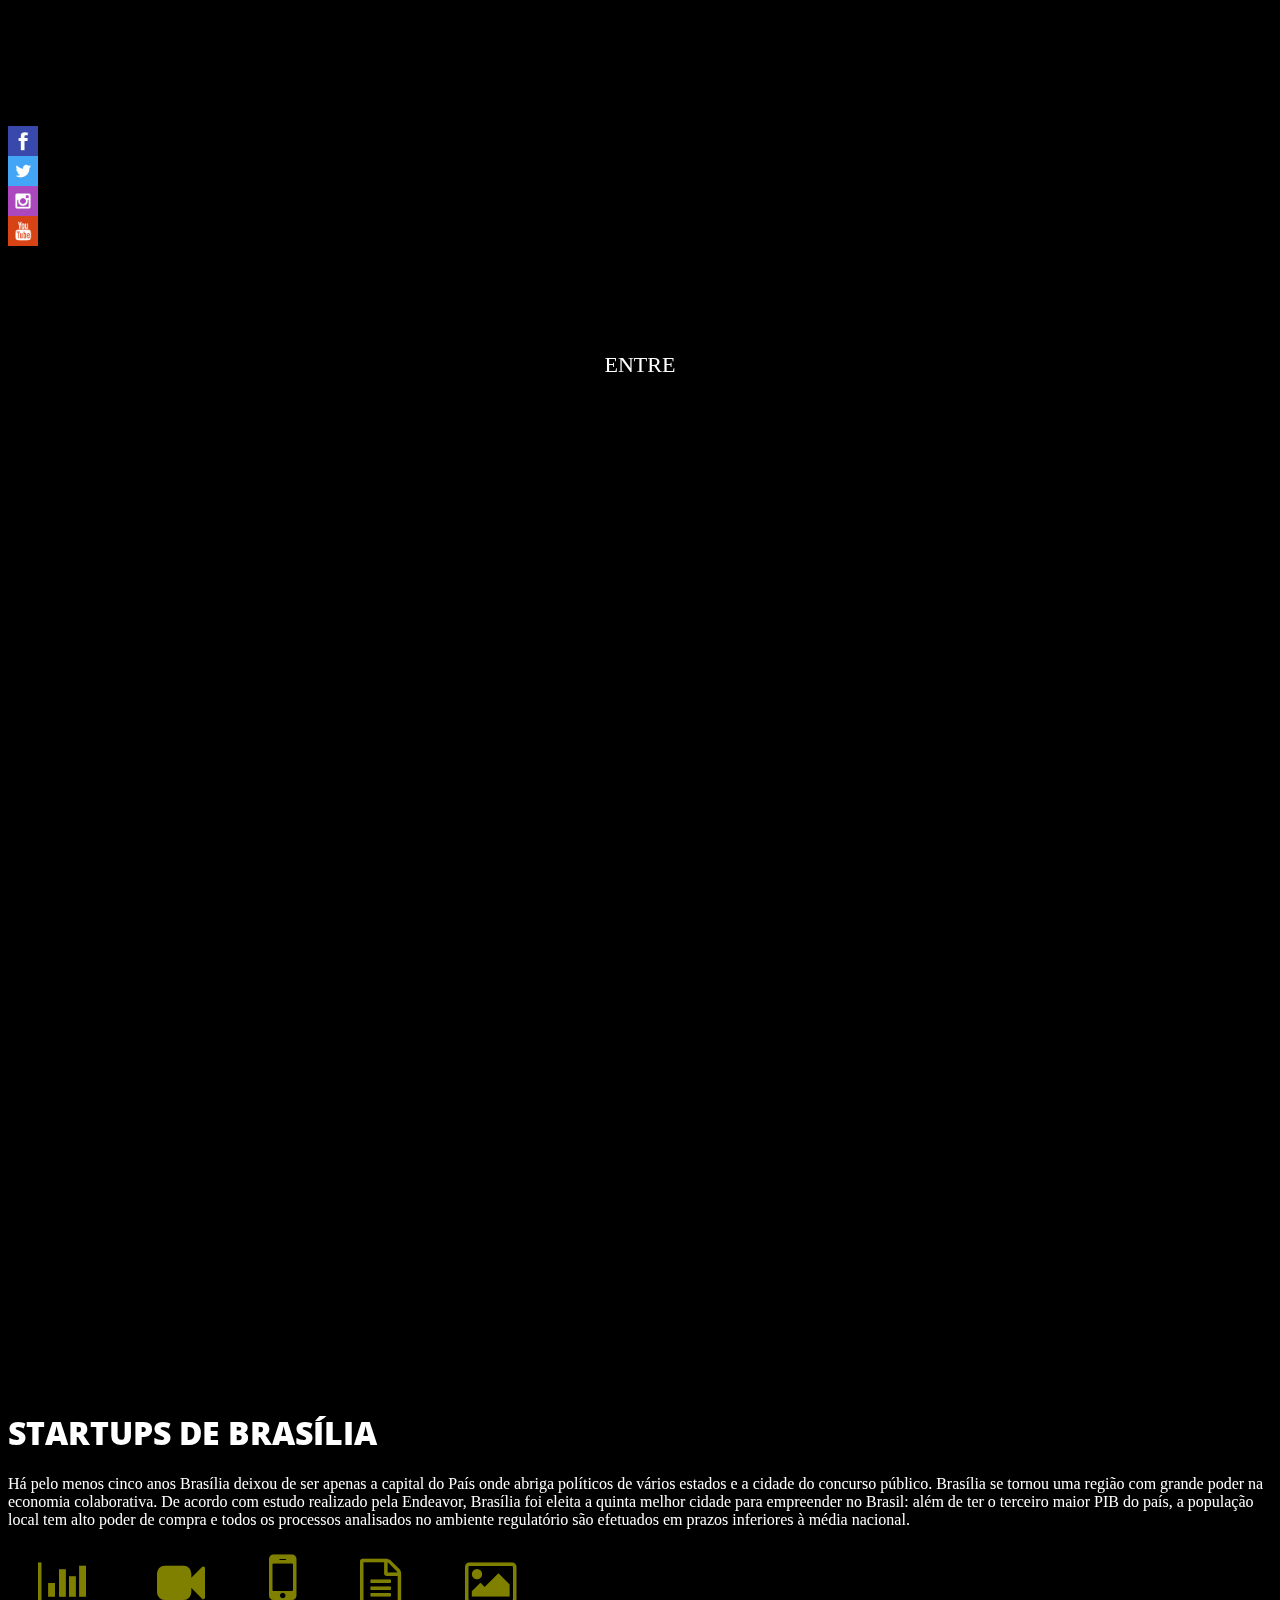
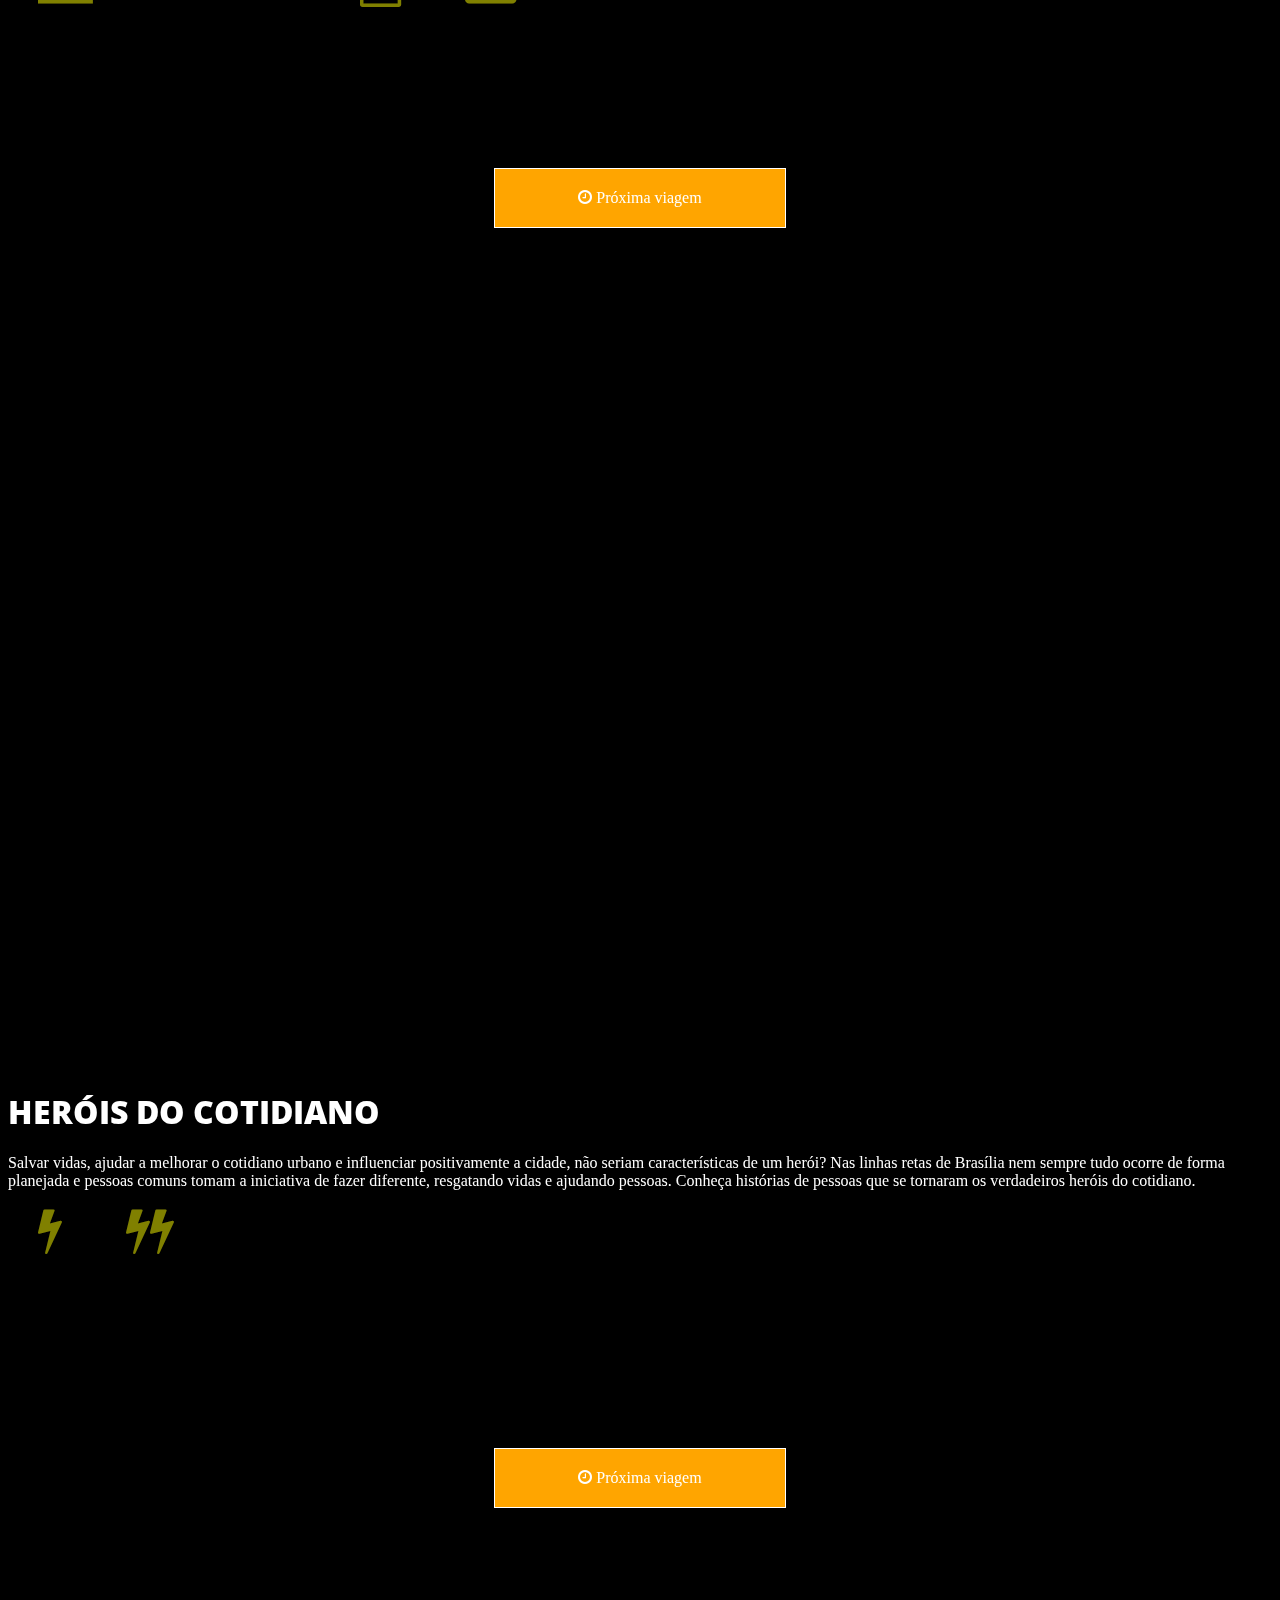
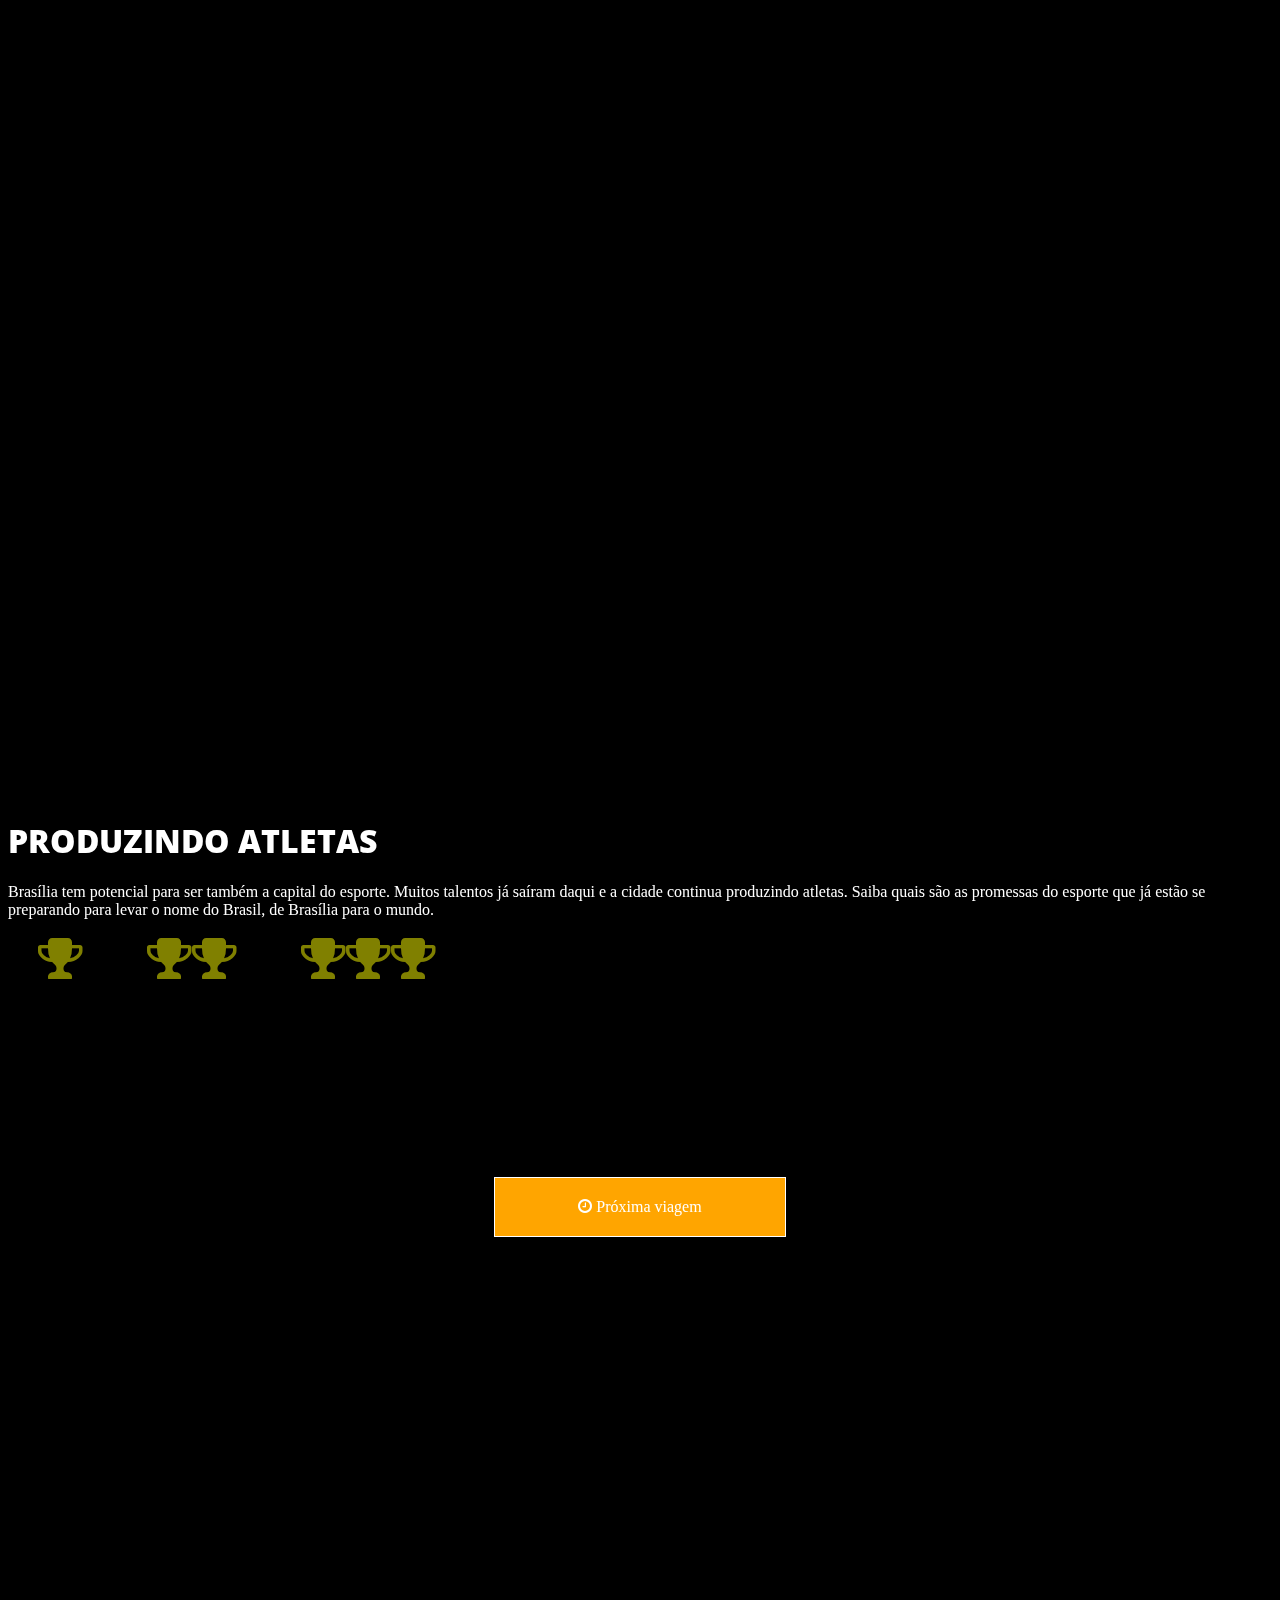
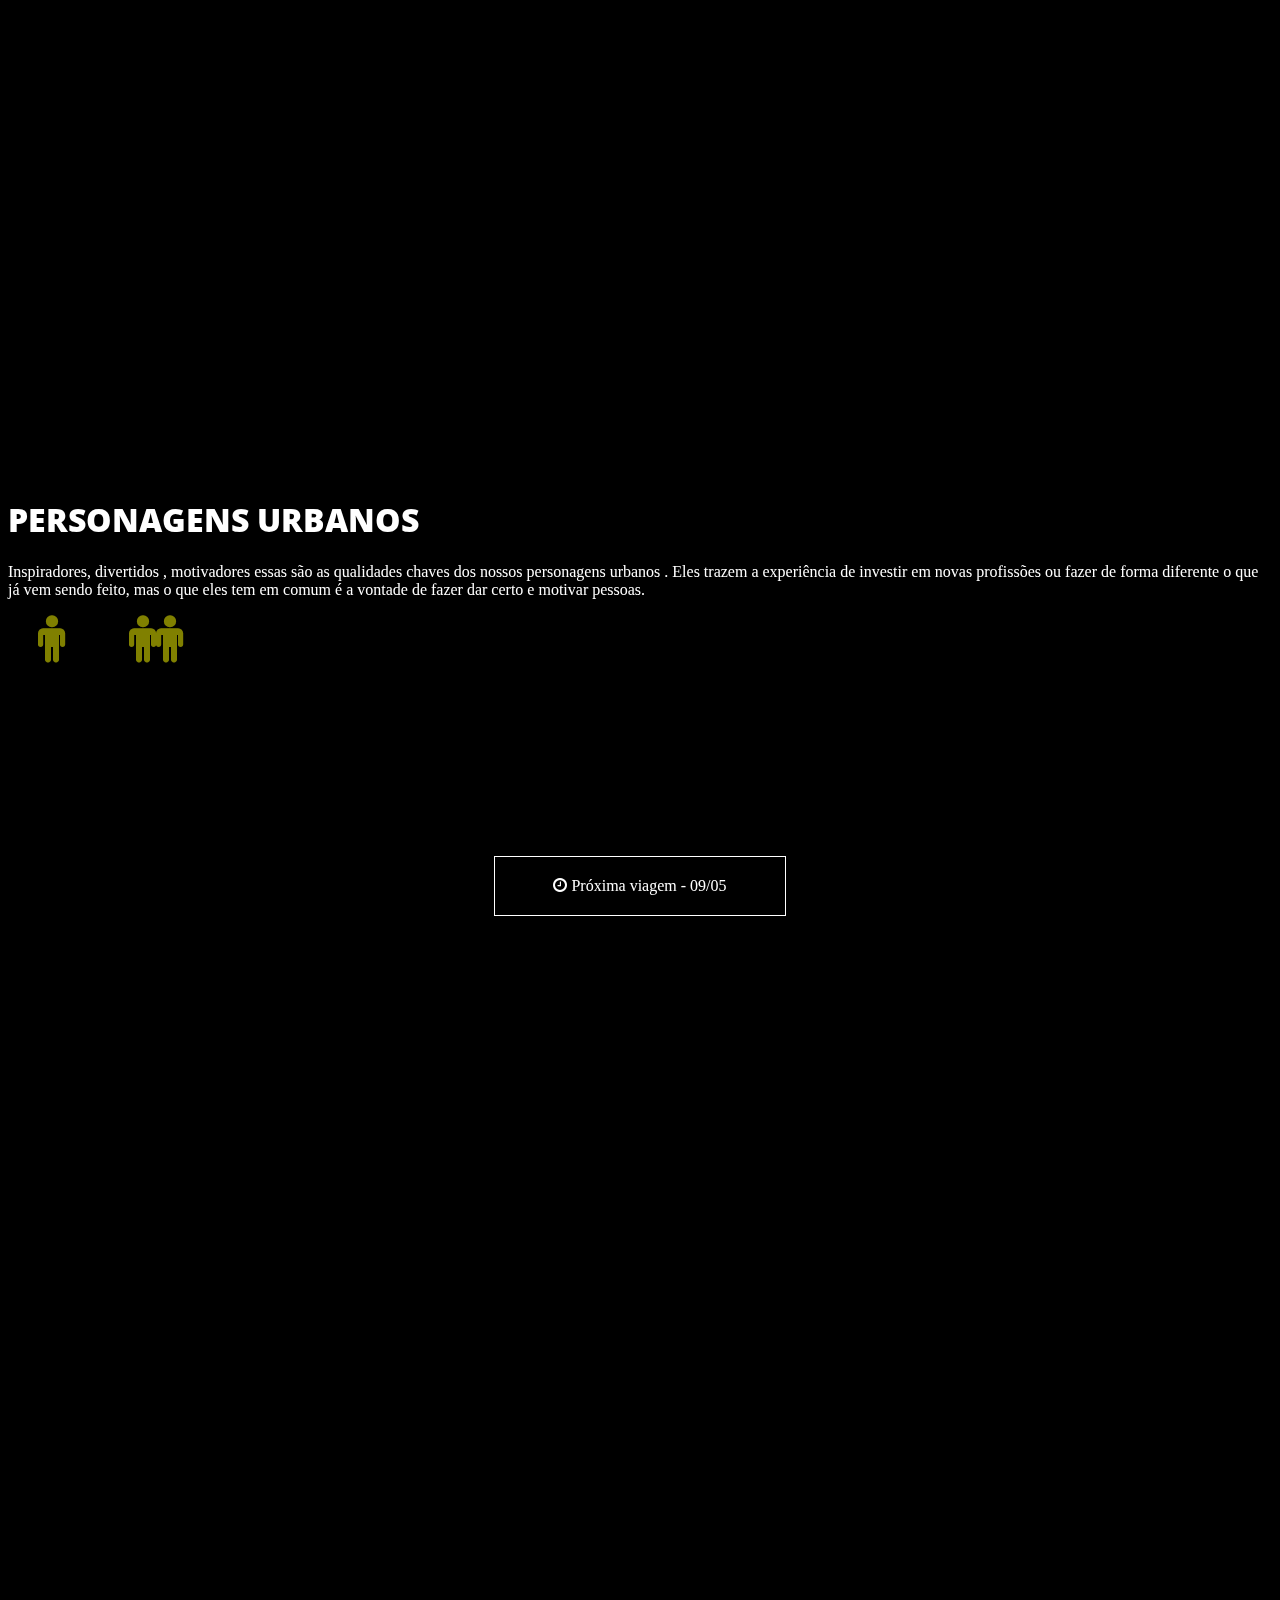
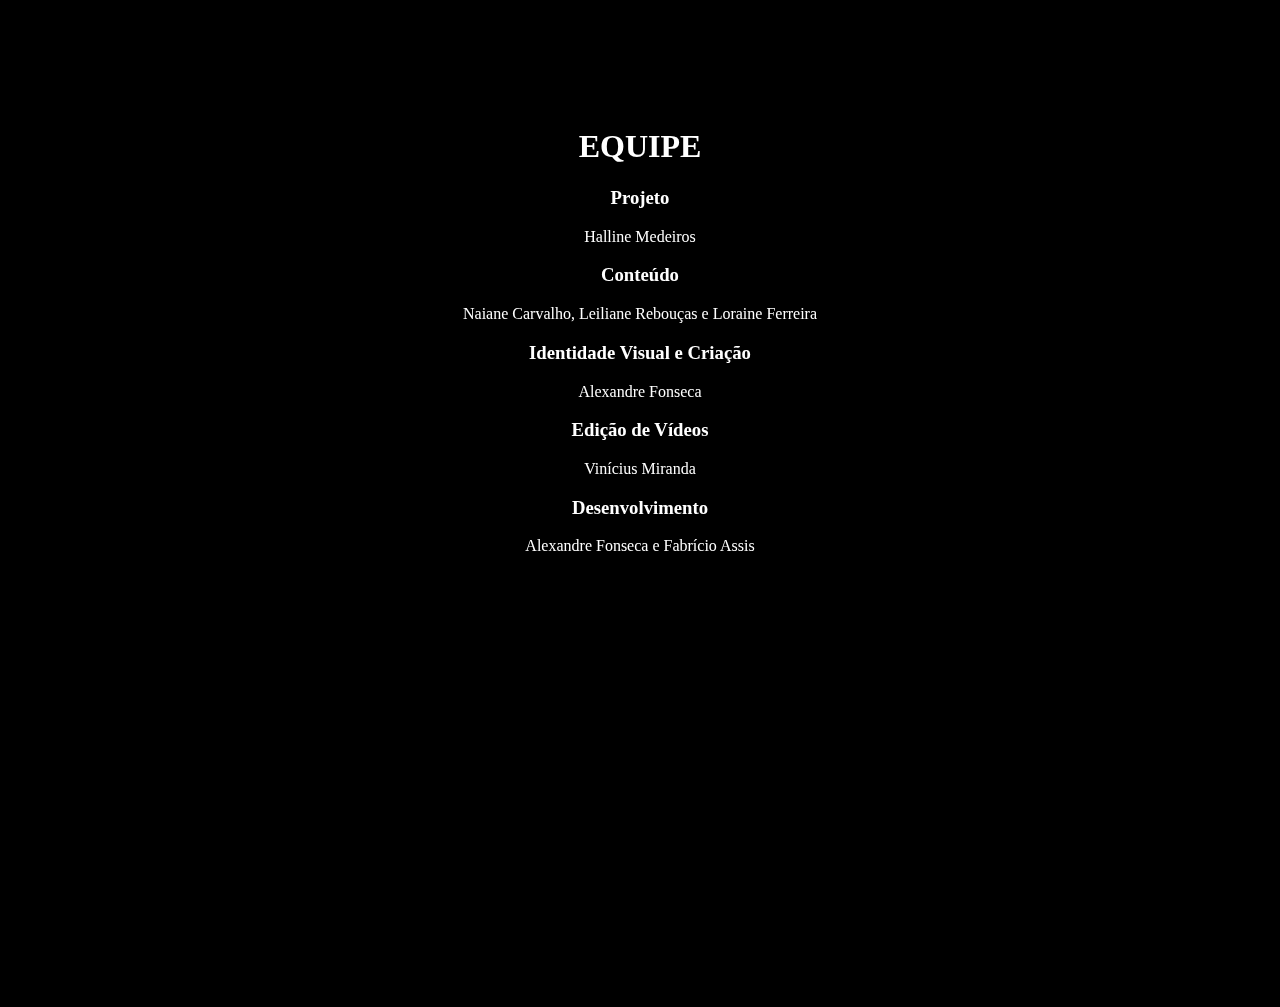
==== commit 0a2b8387: "Novo personagem nobu" ====
--- a/index.html
+++ b/index.html
@@ -357,11 +357,20 @@
 				<p>Pedir comida, comprar presentes, roupas, mandar flores, pagar contas e muito mais você consegue pela internet. Com tantas utilidades fica até difícil fazer uma previsão do que poderemos  ter de avanço nos próximos anos.</p>
 				<p>Aproveitando a modernidade e facilidade que se é possível para adquirir e transmitir conteúdo, Ailton Zouk, delegado da Polícia Civil de Brasília, se transformou em uma personalidade conhecida nas redes sociais. Isso porque, há cinco anos Ailton criou o grupo Adelante Carreiras Policiais para ministrar aulas online sobre dicas, assuntos e informativos judiciais que são conteúdos necessários atualmente em concursos.</p>
 				<p>E ele não esquece do lado emocional do aluno já que sua experiência de vida mostrou a importância do desempenho motivacional.</p>
-				<div class="video"></div>
+				<iframe width="100%" max-width="560" height="315" src="https://www.youtube.com/embed/J_AQIQuw-E8" frameborder="0" allowfullscreen></iframe>
 				<p>Imagine que atos como o do delegado Ailton podem aumentar bastante, isso porque a tecnologia será mais avançada, segundo Paulo Rogério Foina, coordenador do curso de Ciência da Computação do UniceuB. “Nossa cidade nasceu com tudo voltado para o futuro, desde o projeto à fundação da capital. </p>
 				<p>Hoje temos o terceiro maior mercado TI do Brasil”. Isso se dá, de acordo com Foina, pelo fato da cidade ter uma densidade de doutores na área altamente qualificados. De forma cooperativa para esse progresso, o cientista trabalha no Instituto Illuminante, sem fins lucrativos, a fim de inserir uma visão crítica na sociedade e assim solucionar problemas sociais de forma simples.</p>
 			</div>
-			<iframe width="100%" max-width="560" height="315" src="https://www.youtube.com/embed/J_AQIQuw-E8" frameborder="0" allowfullscreen></iframe>
+			<div class="conteudo-section" id="personagens-cont-02">
+				<h1>Geração canal</h1>
+				<p>Nobu Kahi, 29 anos, é ator de Brasília e começou a colocar seus trabalhos nas redes sociais quando os altos custos das pautas de teatro começaram a limitar seu espaço. O ator não ficou parado e criou um jeito de continuar em cena. Hoje Nobu Kahi tem vários seguidores nas redes sociais, conhecido por seus  vídeos no youtube e Facebook, prestígio que o fez participar do programa  Global Esquenta.</p>
+				<img src="images/info-07.jpg" width="100%" alt="">
+				<p>Ele explica que, como o público jovem não tem mais tanto interesse pela televisão, o mecanismo que mais tem dado certo para divulgação é a internet. “Hoje eu tenho muito orgulho de dizer que eu sou ator da internet. A galera de hoje em dia é a galera do click”, conta ele.</p>
+				<div class="video">
+				<iframe width="100%" max-width="560" height="315" src="https://www.youtube.com/embed/7UY2TwoKl_k" frameborder="0" allowfullscreen></iframe>
+				</div>
+				<p>Para Nobu Kahi, os atores de Brasília ainda não usam a internet como um fim para os seus trabalhos, e sim como um meio somente de divulgação. Ele acredita no processo criativo que a internet tem proporcionado, “seria muito legal uma renovação estética nessa área”, completa. Dessa maneira Nobu Kahi incentiva seus colegas, já que a partir do seu trabalho outros profissionais foram copiando a ideia e também trabalhando em parceria.</p>
+			</div>
 			<div class="btn-section-close"><span class="glyphicon glyphicon-remove"></span> FECHAR</div>
 		</div>
 		<div class="parallax-container div-conteudo">
@@ -375,6 +384,7 @@
 				<div class="menu-interno">
 					<ul>
 						<li id="personagens-01"><i class="fa fa-male fa-3x" aria-hidden="true"></i></li>
+						<li id="personagens-02"><i class="fa fa-male fa-3x" aria-hidden="true"></i><i class="fa fa-male fa-3x" aria-hidden="true"></i></li>
 					</ul>
 				</div>
 			</div>
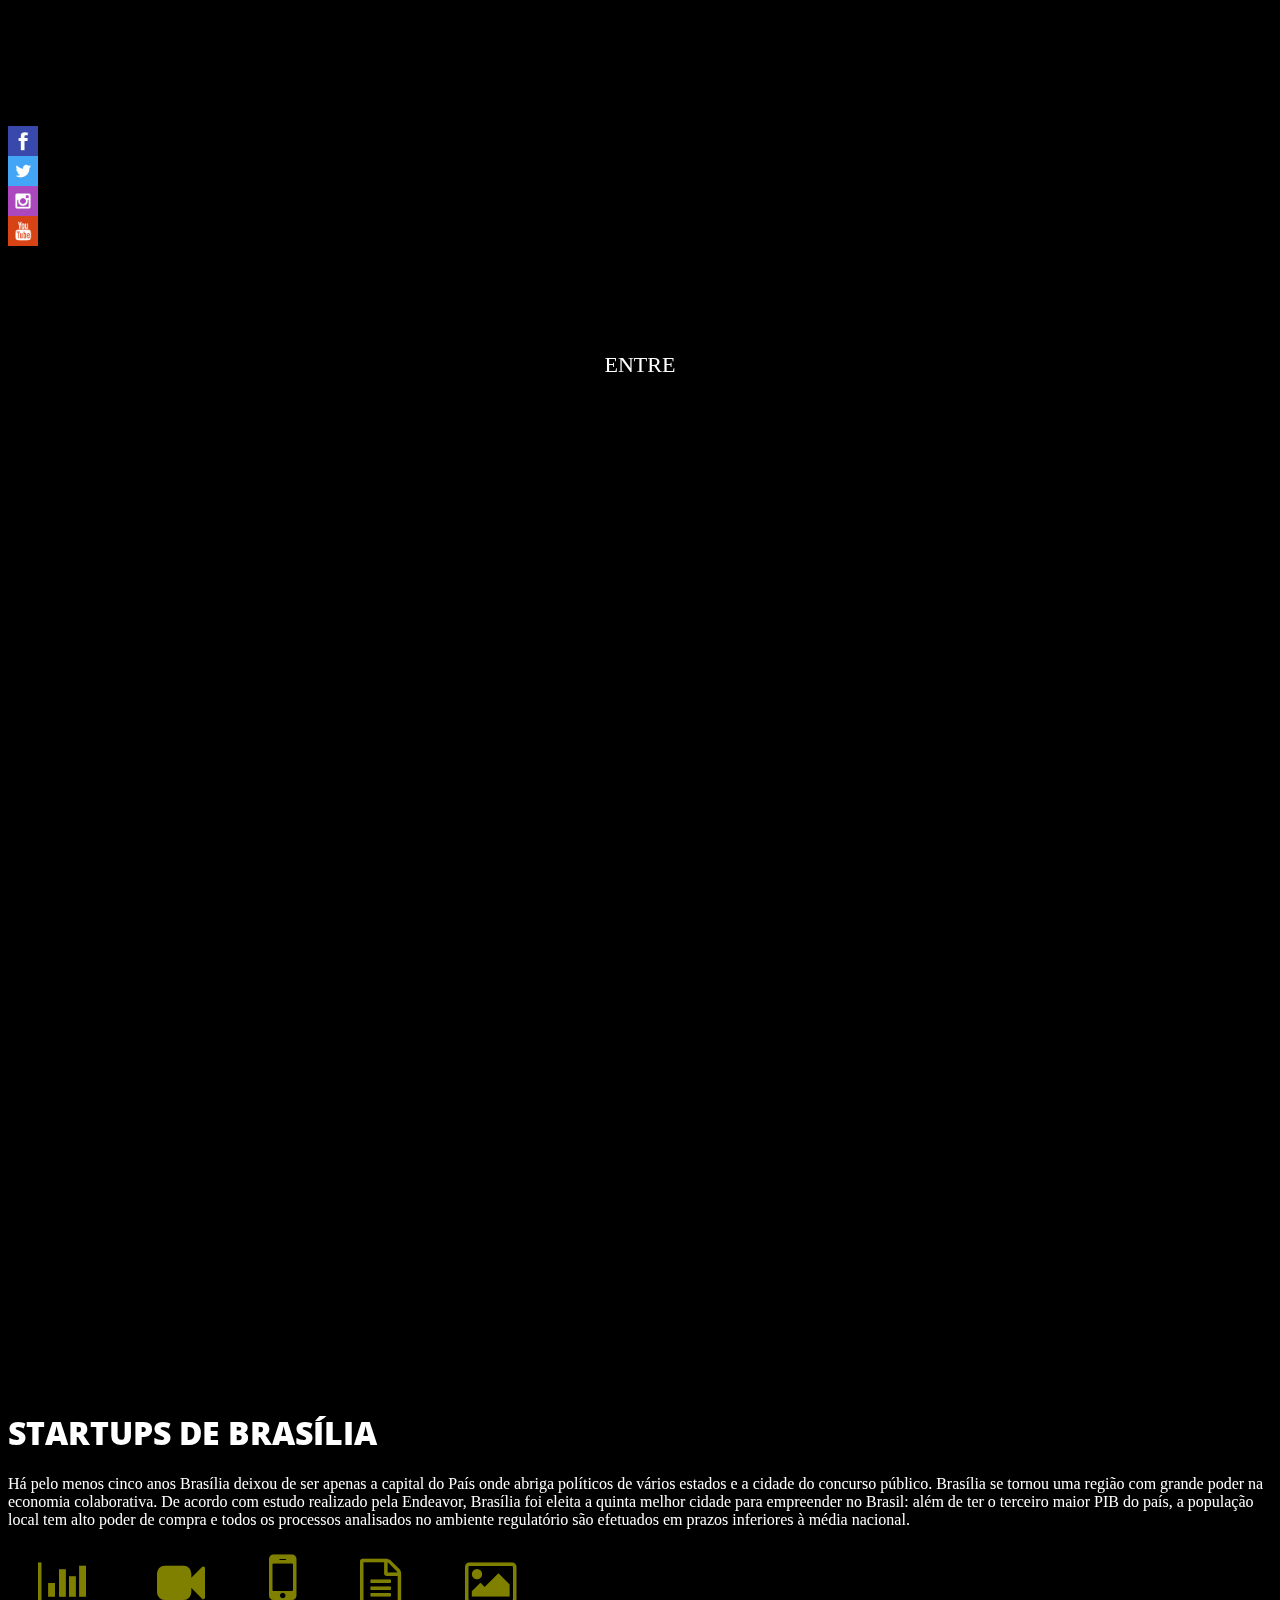
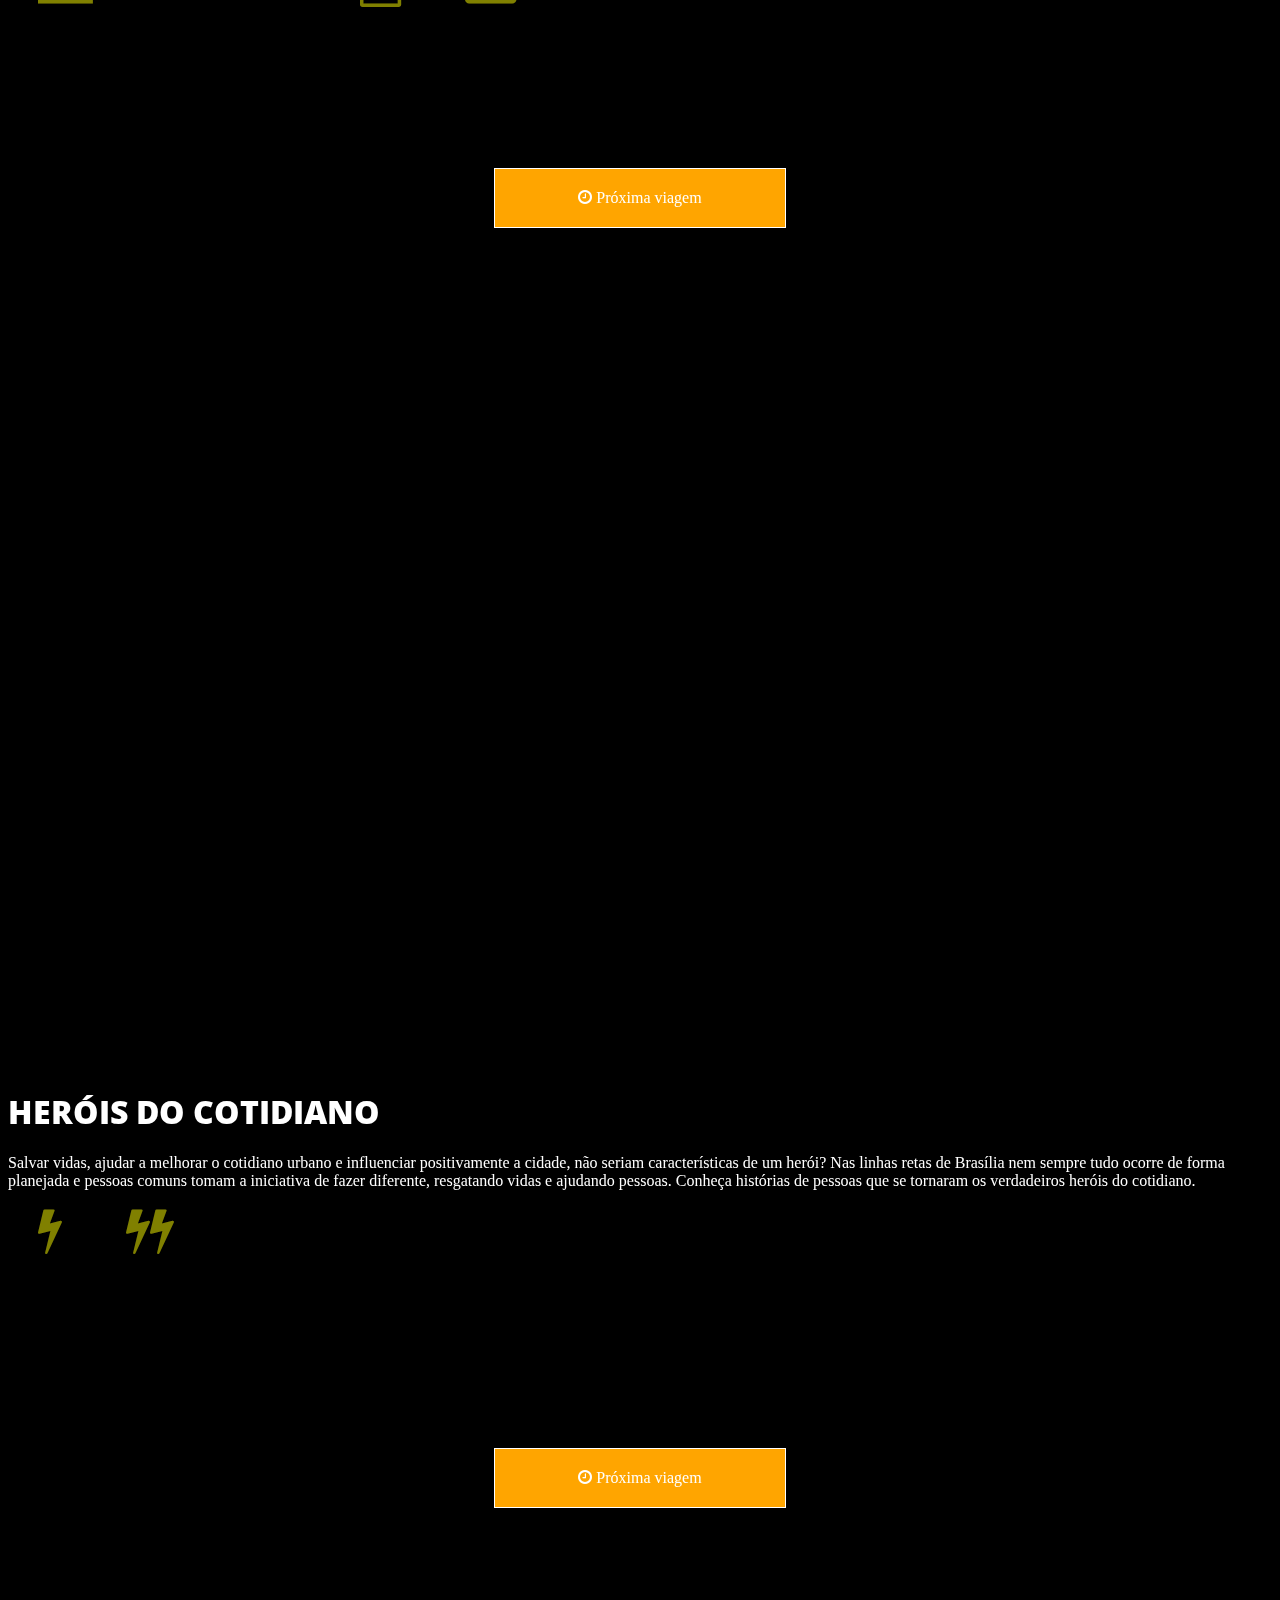
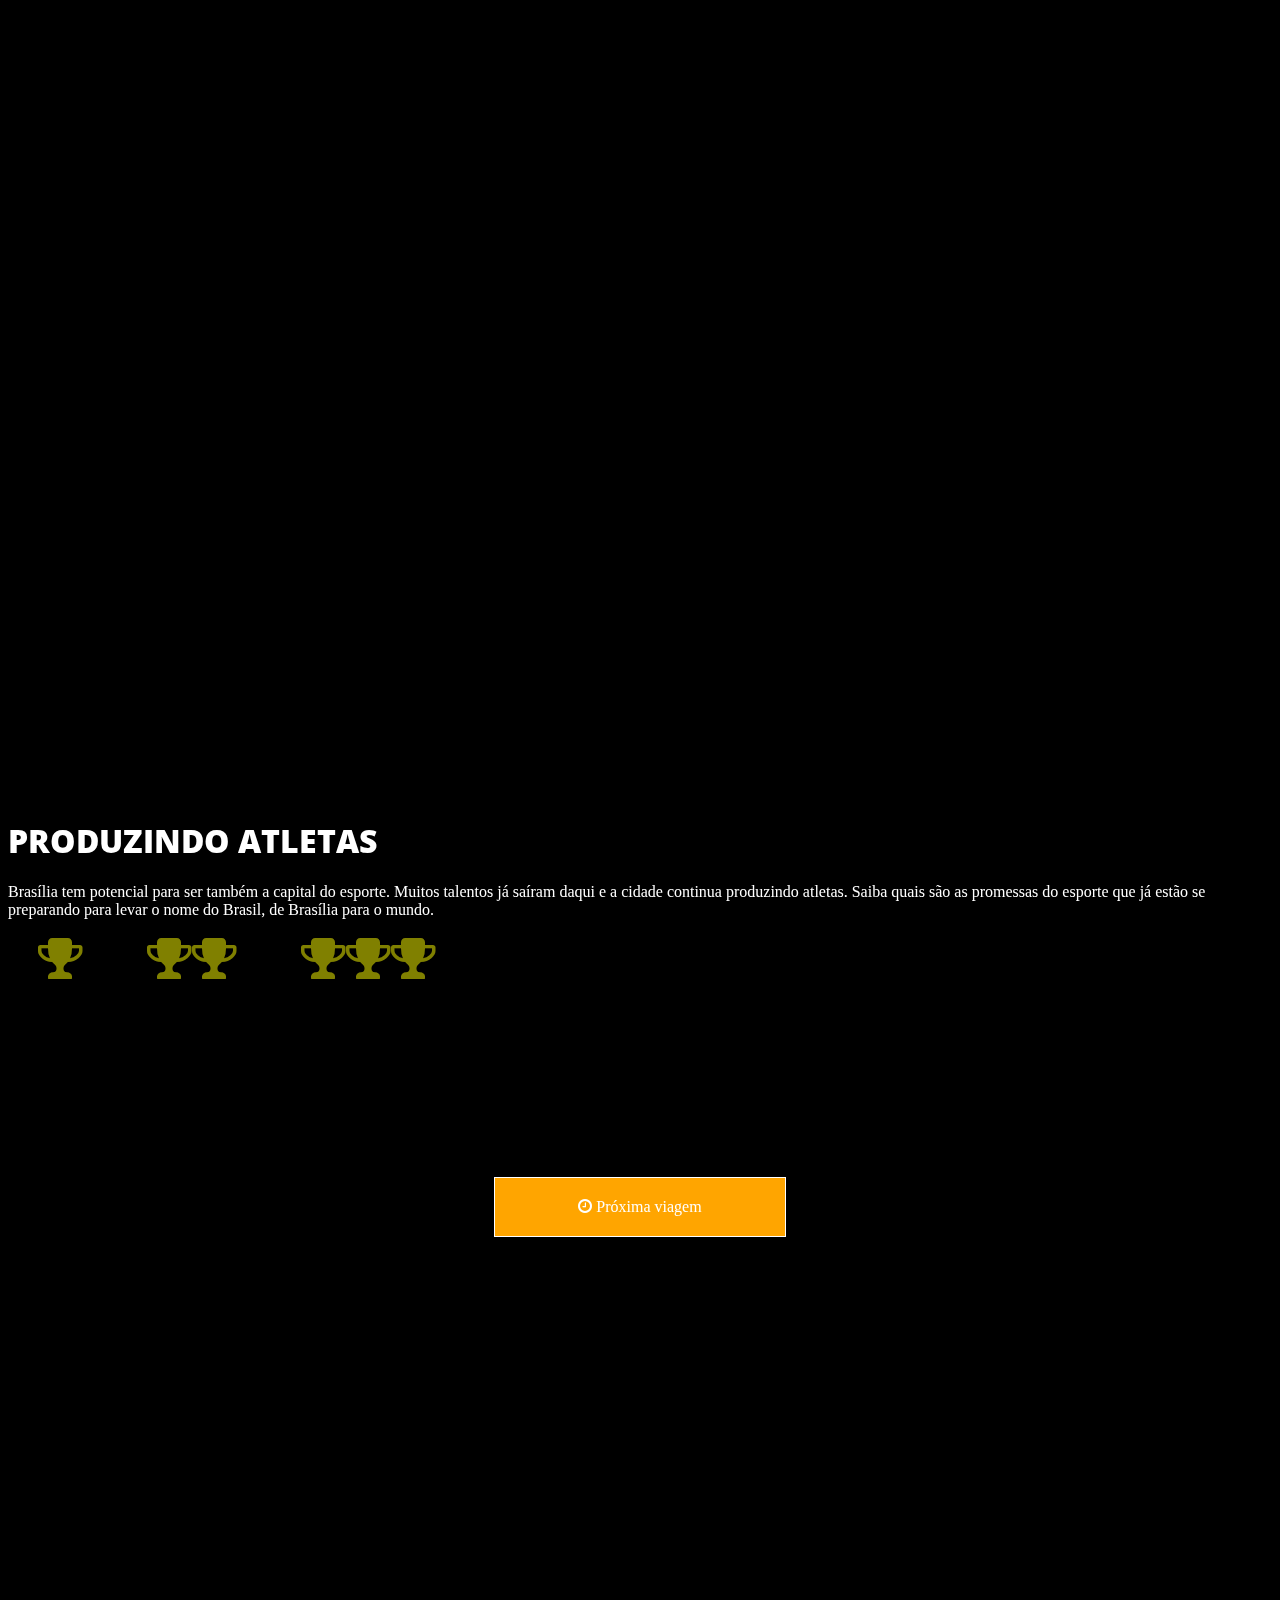
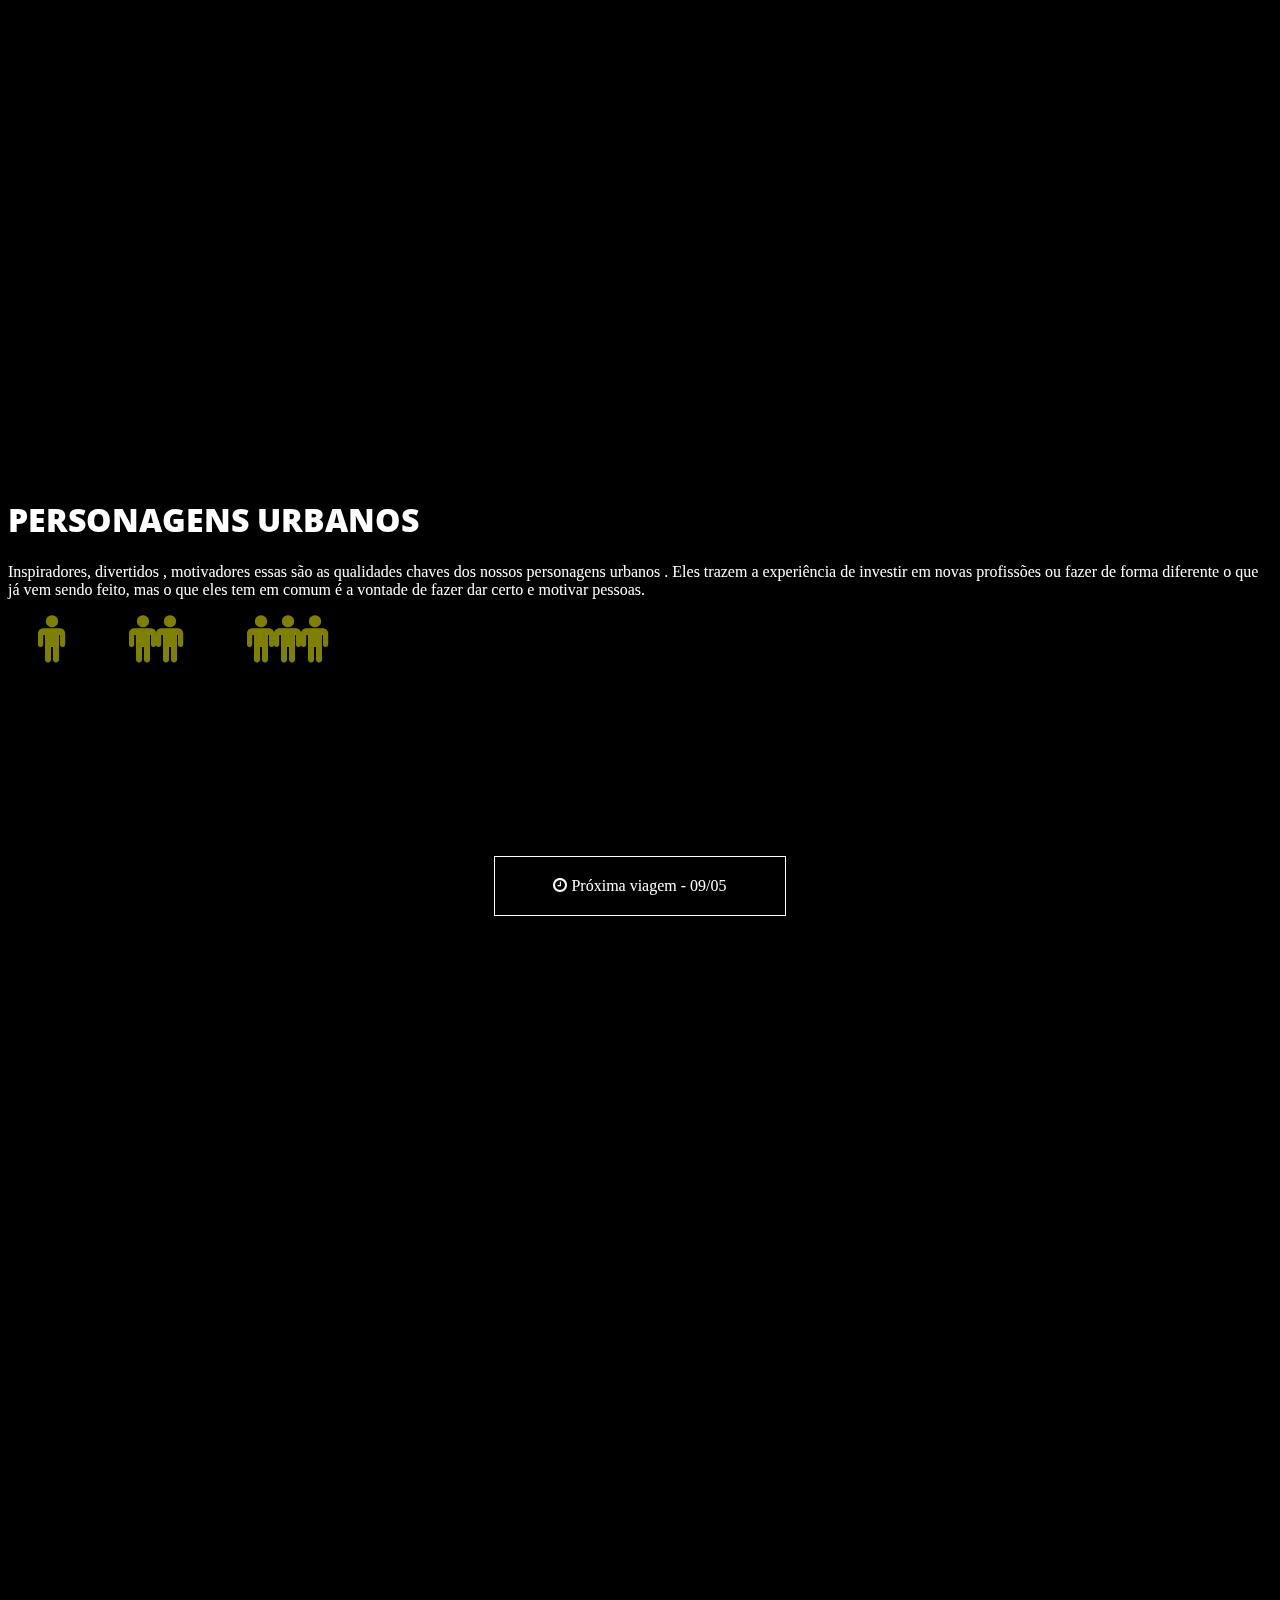
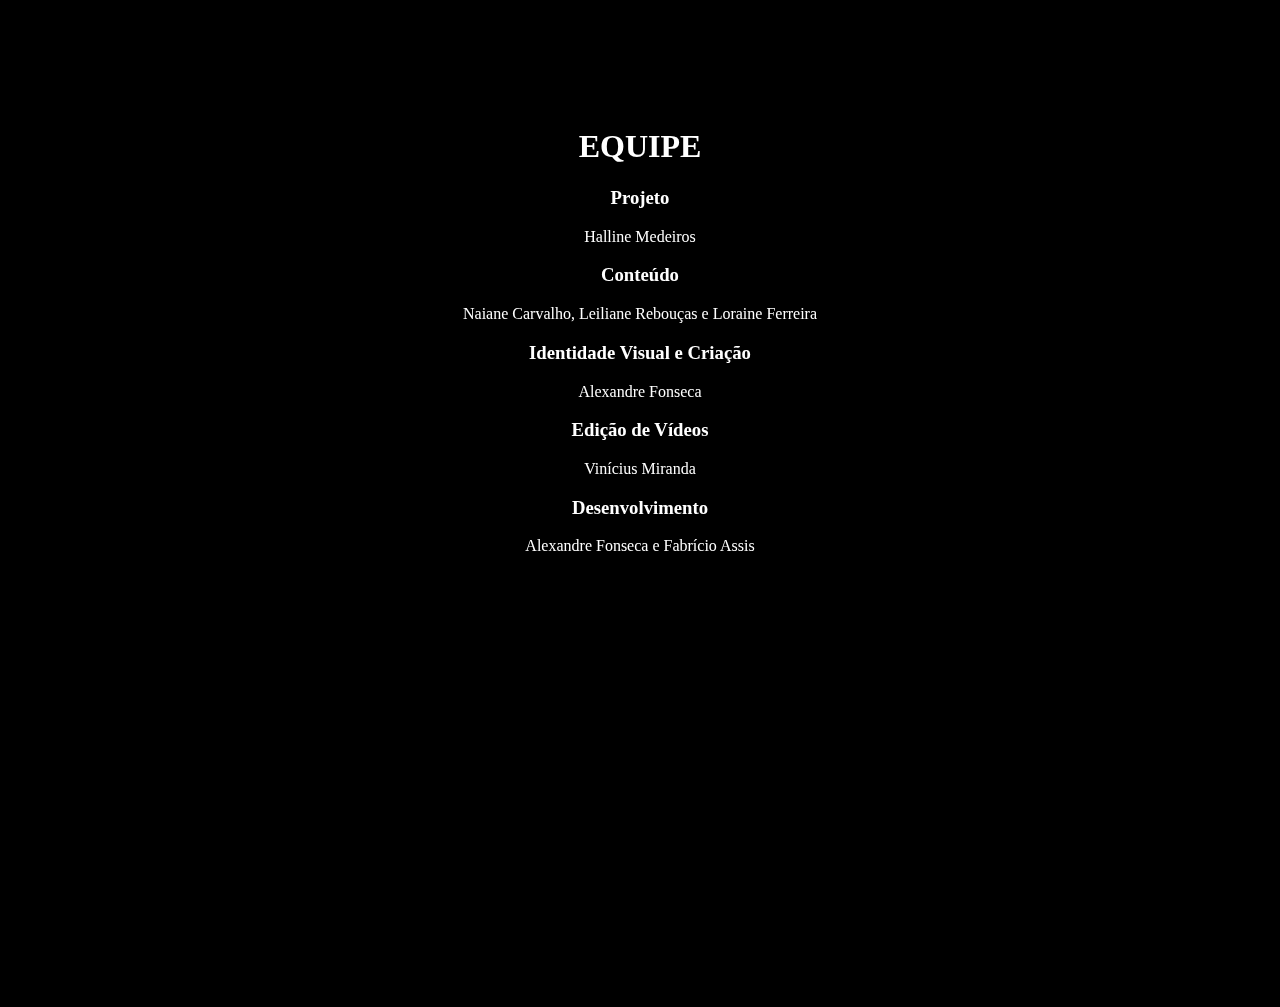
==== commit 665b96da: "nova galeria e personagem" ====
--- a/index.html
+++ b/index.html
@@ -4,7 +4,12 @@
 	<meta charset="utf-8">
 	<meta name="viewport" content="width=device-width, initial-scale=1">
 	<meta http-equiv="X-UA-Compatible" content="IE=edge">
-
+	<!-- no cache headers -->
+	<meta http-equiv="Pragma" content="no-cache">
+	<meta http-equiv="no-cache">
+	<meta http-equiv="Expires" content="-1">
+	<meta http-equiv="Cache-Control" content="no-cache">
+	<!-- end no cache headers -->
 	<!-- CSS -->
 	<link rel="stylesheet" type="text/css" href="css/jquery.bxslider.css">
 	<link rel="stylesheet" type="text/css" href="css/style.css">
@@ -13,15 +18,10 @@
 
 	<!-- JS -->
 	<script type="text/javascript" src="https://ajax.googleapis.com/ajax/libs/jquery/2.2.0/jquery.min.js"></script>
-	<script type="text/javascript" src="js/jquery.bxslider.min.js"></script>
 	<script type="text/javascript" src="http://jquery-jkit.com/js/jquery.jkit.1.2.16.min.js"></script>
 	<script type="text/javascript" src="http://jquery-jkit.com/js/jquery.easing.1.3.js"></script>
 	<!-- MAPS -->
 	<script async defer src="https://maps.googleapis.com/maps/api/js" type="text/javascript"></script>
-	<!-- PESSOAL -->
-	<script type="text/javascript" src="js/menu.js"></script>
-	<script type="text/javascript" src="js/maps.js"></script>
-	<script type="text/javascript" src="js/pessoal.js"></script>
 	<script src="https://maxcdn.bootstrapcdn.com/bootstrap/3.3.6/js/bootstrap.min.js" integrity="sha384-0mSbJDEHialfmuBBQP6A4Qrprq5OVfW37PRR3j5ELqxss1yVqOtnepnHVP9aJ7xS" crossorigin="anonymous"></script>
 	<!-- SMART -->
 	<script src='http://www5.smartadserver.com/config.js?nwid=1527' type="text/javascript"></script>
@@ -371,6 +371,32 @@
 				</div>
 				<p>Para Nobu Kahi, os atores de Brasília ainda não usam a internet como um fim para os seus trabalhos, e sim como um meio somente de divulgação. Ele acredita no processo criativo que a internet tem proporcionado, “seria muito legal uma renovação estética nessa área”, completa. Dessa maneira Nobu Kahi incentiva seus colegas, já que a partir do seu trabalho outros profissionais foram copiando a ideia e também trabalhando em parceria.</p>
 			</div>
+			<div class="conteudo-section" id="personagens-cont-03">
+				<h1>Conhecer Brasília  é muito mais do que fazer visitas: é uma aula de arquitetura moderna</h1>
+				<p>Além das belas e renomadas obras de arte, a história  encanta e surpreende. Todos os dias da semana é possível fazer visita guiada a pelo menos um dos palacetes projetados por Niemeyer.</p>
+				<p>Que tal começar pelo Palácio do Itamaraty? O prédio sedia o Ministério de Relações Exteriores e é um dos mais bonitos edifícios da Esplanada. Há quem diga que é o mais bonito. O local guarda muita história e obras de renomados artistas. É lá que as autoridades internacionais, chefes de Estado, presidentes e reis são recebidos com honras de Estado. </p>
+				<p>E que tal conhecer o lugar de onde as decisões e assinaturas mais importantes do país são feitas? É isso mesmo. É de onde a presidente da República despacha. No Palácio do Planalto é possível, inclusive, entrar no gabinete de Dilma Rousseff. Na galeria, toda história sobre a República e seus presidentes. A visita só é aberta ao público aos domingos.</p>
+				<p>Para quem quer conhecer o Congresso Nacional terá que esperar até o dia 17 de maio,  pois as visitas estao suspensas. A medida foi adotada, segundo o diretor-adjunto da Secretaria de Polícia Legislativa do Senado, Alex Nobre, para garantir a segurança durante as discussões e votações da admissibilidade do pedido de impeachment da presidente Dilma Rousseff no Senado Federal e as prováveis manifestações em frente ao Congresso, que devem reunir um grande número de pessoas.</p>
+				<p>O programa de visita guiada do Congresso é oferecido diariamente. Primeiro grupo guiado sai às 9h. Só no último ano 135 mil pessoas fizeram essa visitação.</p>
+				<iframe width="100%" height="315" src="https://www.youtube.com/embed/GlFGusw_zrw" frameborder="0" allowfullscreen></iframe>
+				<img src="images/info-08.jpg" width="100%" alt="">
+				<h3>Memorial JK</h3>
+				<p>Entre as lembranças, o maior símbolo guardado pelo memorial é o próprio corpo do ex presidente. A Câmara Mortuária, iluminada por luz natural que entra pelo vitral de Marianne Peretti, guarda o túmulo que flutua com os restos mortais dele. Um recinto para oração e culto à importância que JK teve para os brasileiros.</p>
+				<p>O Memorial JK abre de terça a domingo, de 9h às 18h. O valor do ingresso custa R$5 para estudantes e idosos e R$10 para os demais visitantes. O espaço tem boa acessibilidade, conta com rampa de acesso, banheiros adaptados e um elevador interno para o 2° piso. Fotos só são permitidas sem uso do flash.</p>
+				<h3>Índios</h3>
+				<p>Ao lado, outro prédio projetado por Niemeyer. O Memorial dos Povos Indígenas conta a história e expõe objetos indígenas. Em forma de espiral, o prédio possui 2.984,8 metros quadrados de área construída. </p>
+				<p>Tombado pelo Instituto do Patrimônio Histórico e Artístico Nacional em 2007, o o museu fica aberto de terça-feira à domingo, das 9h às 18 horas e a entrada é franca.</p>
+				<iframe width="100%" height="315" src="https://www.youtube.com/embed/p-EyLjndbb0" frameborder="0" allowfullscreen></iframe>
+				<h3>Catedral e Museu Nacional</h3>
+				<p>A Catedral Metropolitana Nossa Senhora Aparecida, mais conhecida como ‘Catedral’, também de Niemeyer, foi o primeiro monumento construído em Brasília. A igreja é cartão postal e fica no coração da esplanada.</p>
+				<p>Além de lindas esculturas, quadros e muita história, a igreja tem uma curiosidade. Seu formato redondo por dentro tem ângulo perfeito para uma brincadeira que não tem idade. É possível ouvir, como se estivesse falando ao pé do ouvido, alguém que está do outro lado da igreja. O som escorregando rápido nas pedras aboladas do salão são pura física, mas divertem os visitantes.</p>
+				<p>A Catedral realiza missas de terça à sexta-feira, às 12h15, sábado às 17h e domingo, às 8h30, 10h30 e 18h. No mesmo dia, a igreja realiza culto em inglês às 12h. As confissões ocorrem de terça à sexta-feira das 11h30 às 12h15. A entrada é franca e abre às segundas-feiras de 8 às 16h30, terça e sexta das 10h30 às 18h e quarta, quinta, sábado e domingo das 08h às 18hs.</p>
+				<p>Em frente à Catedral está o Museu Nacional, parte integrante do Conjunto Cultural da República, construído para integrar o Setor Cultural Sul da Capital Federal.</p>
+				<p>Em formato semi-esférico e estrutura em concreto, o Museu que tem15.000 metros quadrados com interior dividido em quatro pavimentos é utilizado para exposições itinerantes, palestras, mostra de filmes, seminários e eventos em geral. O Museu Nacional abre de terça à domingo, das 9h às 18h30.</p>
+				<h3>Panteão da Pátria</h3>
+				<p>Na Praça dos Três Poderes, o Panteão da Pátria possui exposição inteiramente dedicada a Tancredo Neves, eleito presidente do Brasil em 1985 e também à heróis da pátria. Mais um projeto de Oscar Niemeyer, o monumento tem formato de pomba e possui acervo de artistas como Athos Bulcão e João Câmara. O local é aberto a visitas de terça a domingo, das 9h às 18h.</p>
+				<ul class="bxslider"></ul>
+			</div>
 			<div class="btn-section-close"><span class="glyphicon glyphicon-remove"></span> FECHAR</div>
 		</div>
 		<div class="parallax-container div-conteudo">
@@ -385,6 +411,7 @@
 					<ul>
 						<li id="personagens-01"><i class="fa fa-male fa-3x" aria-hidden="true"></i></li>
 						<li id="personagens-02"><i class="fa fa-male fa-3x" aria-hidden="true"></i><i class="fa fa-male fa-3x" aria-hidden="true"></i></li>
+						<li id="personagens-03"><i class="fa fa-male fa-3x" aria-hidden="true"></i><i class="fa fa-male fa-3x" aria-hidden="true"></i><i class="fa fa-male fa-3x" aria-hidden="true"></i></li>
 					</ul>
 				</div>
 			</div>
@@ -406,5 +433,10 @@
 			<p>Alexandre Fonseca e Fabrício Assis</p>
 		</div>
 	</section>
+	<!-- JS -->
+	<script type="text/javascript" src="js/menu.js"></script>
+	<script type="text/javascript" src="js/maps.js"></script>
+	<script type="text/javascript" src="js/jquery.bxslider.min.js"></script>
+	<script type="text/javascript" src="js/pessoal.js"></script>
 </body>
 </html>
--- a/css/style.css
+++ b/css/style.css
@@ -434,6 +434,15 @@
 	background-color: #ccc;
 }
 
+/*GALLERIA*/
+.bxslider{
+	width: 100%;
+	min-height: 80px;
+}
+.bxslider img{
+	width: 100%;
+}
+
 
 /*TABLET PAISAGEM*/
 @media (max-width: 991px) {
@@ -628,6 +637,21 @@
 		padding-top: 400px;
 	}
 
+	/*PERSONAGENS*/
+	.computador-personagens{
+		background-position: 50% 25%;
+		background-size: 100%;
+	}
+
+	#personagens .parallax3{
+		background-position: 0% 200px;
+	}
+
+	#personagens .text-page{
+		padding-top: 400px;
+	}
+
+
 	.text-page h1{
 		text-transform: uppercase;
 		font-family: 'Open Sans', sans-serif;
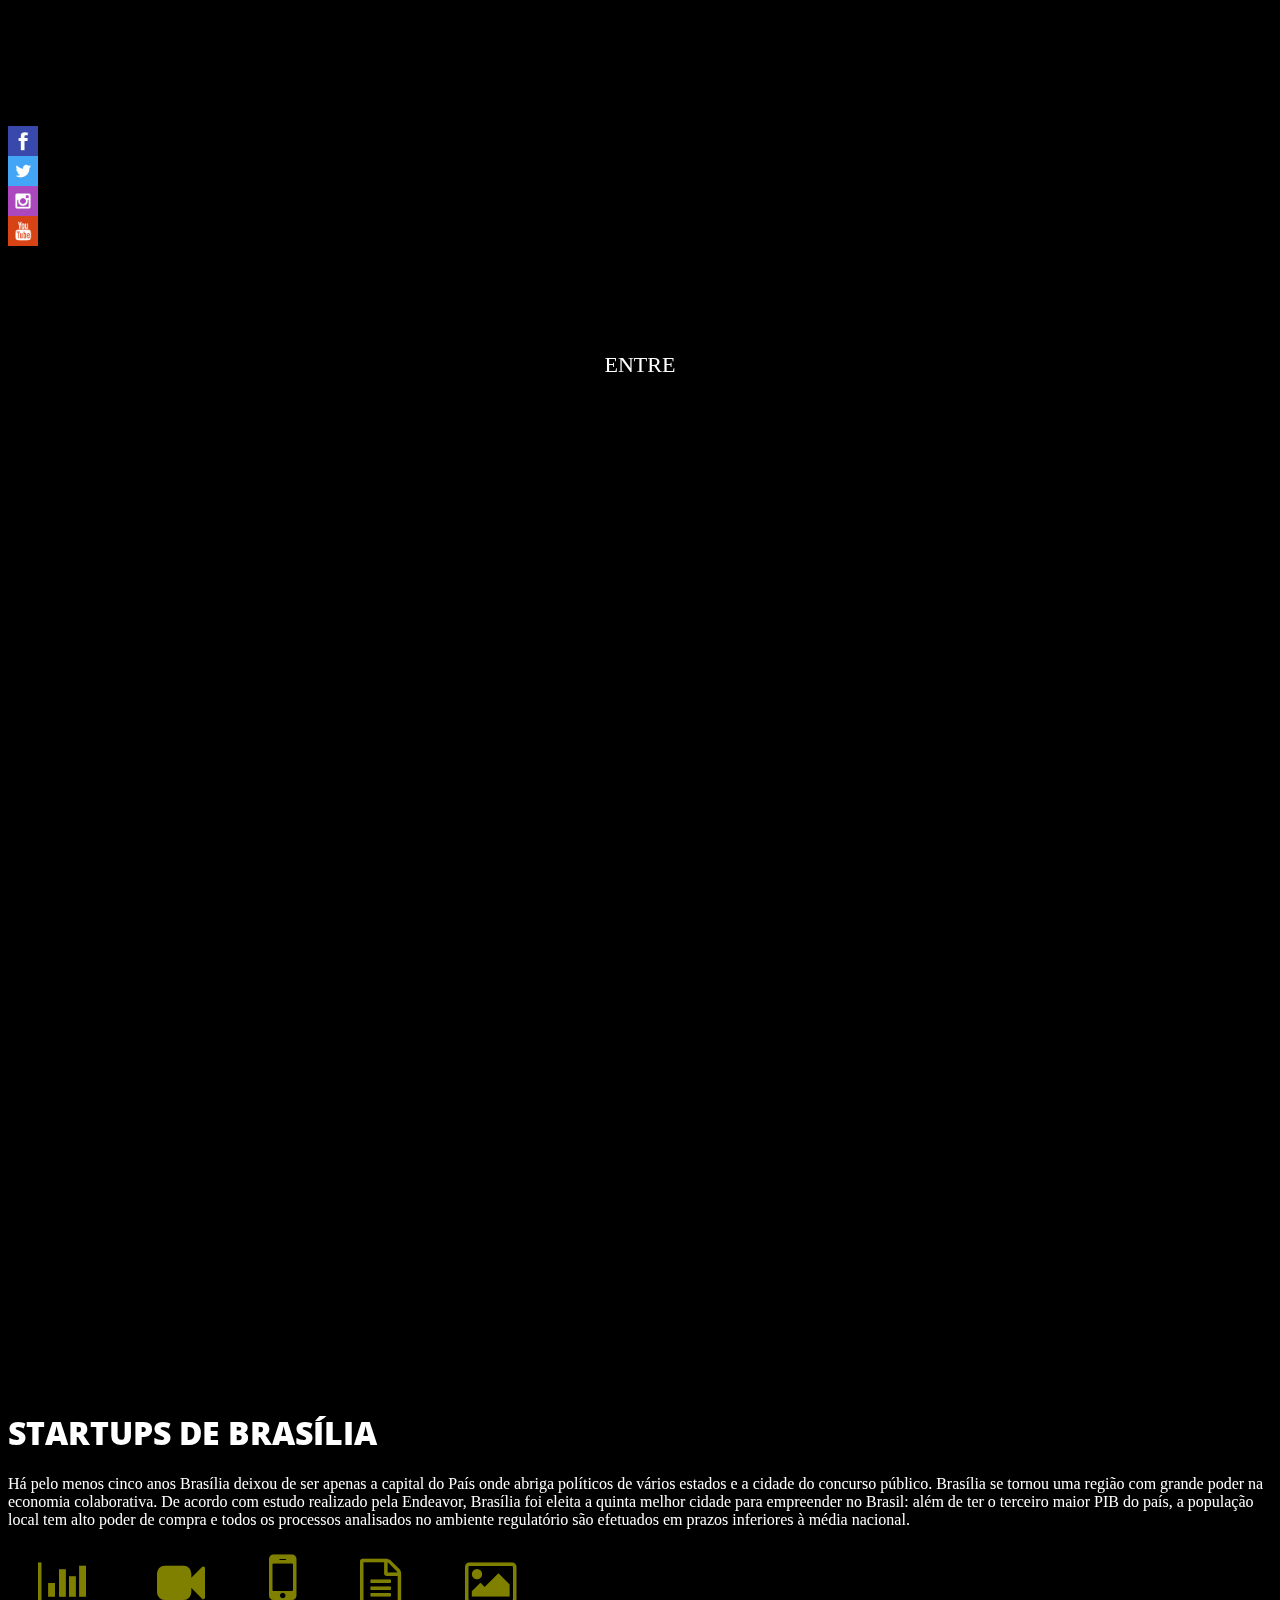
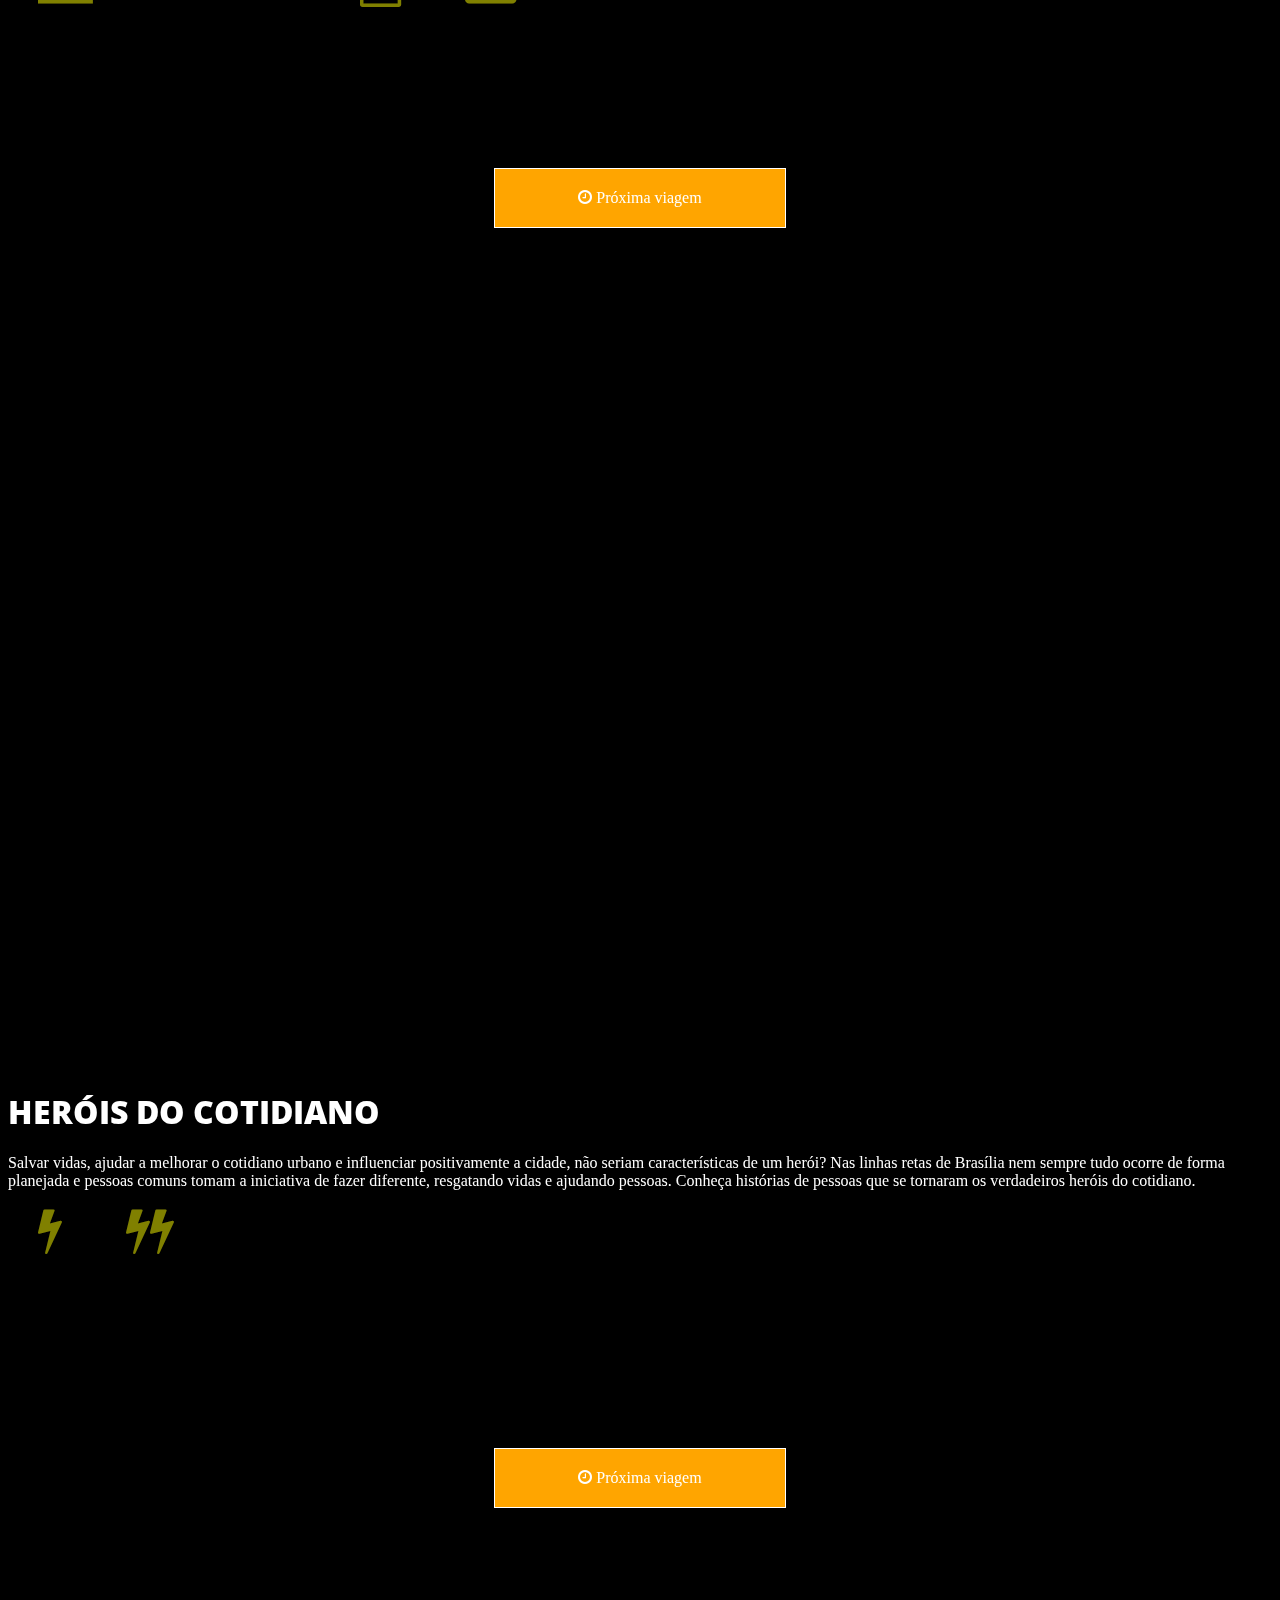
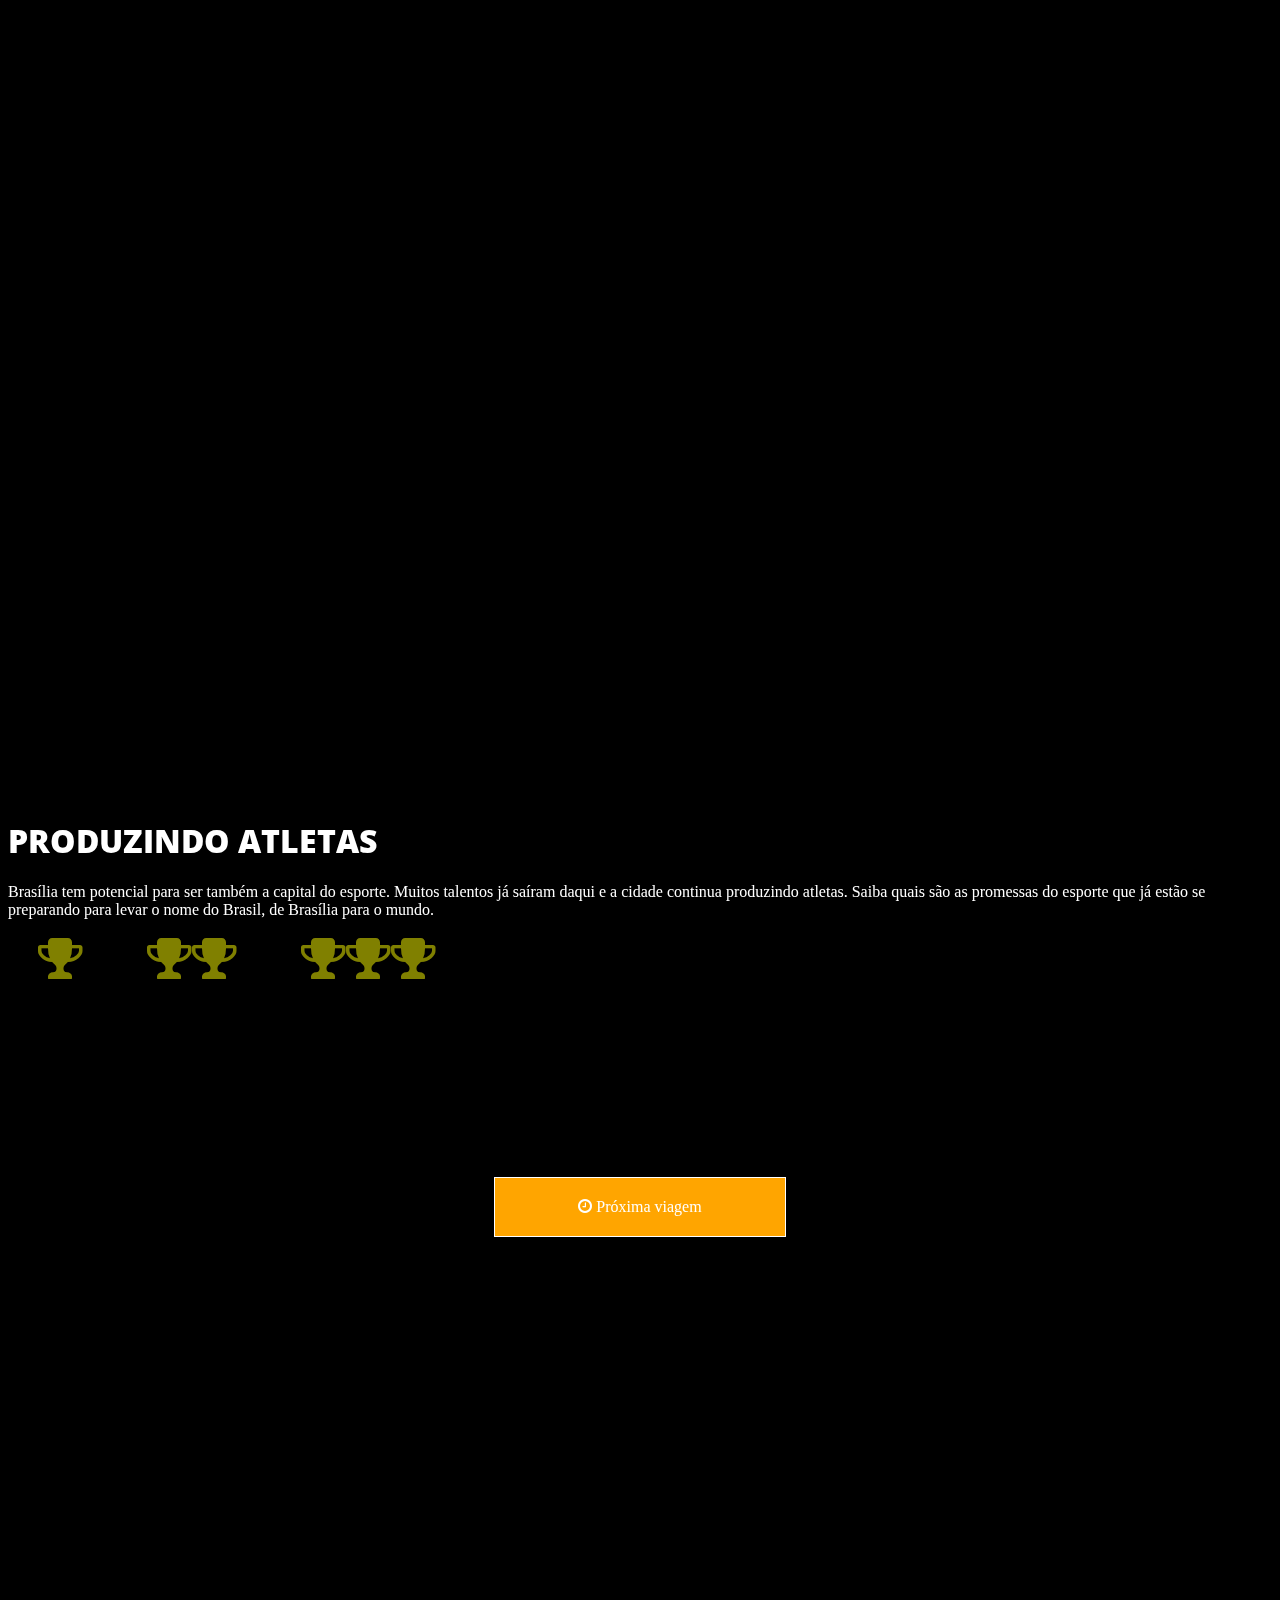
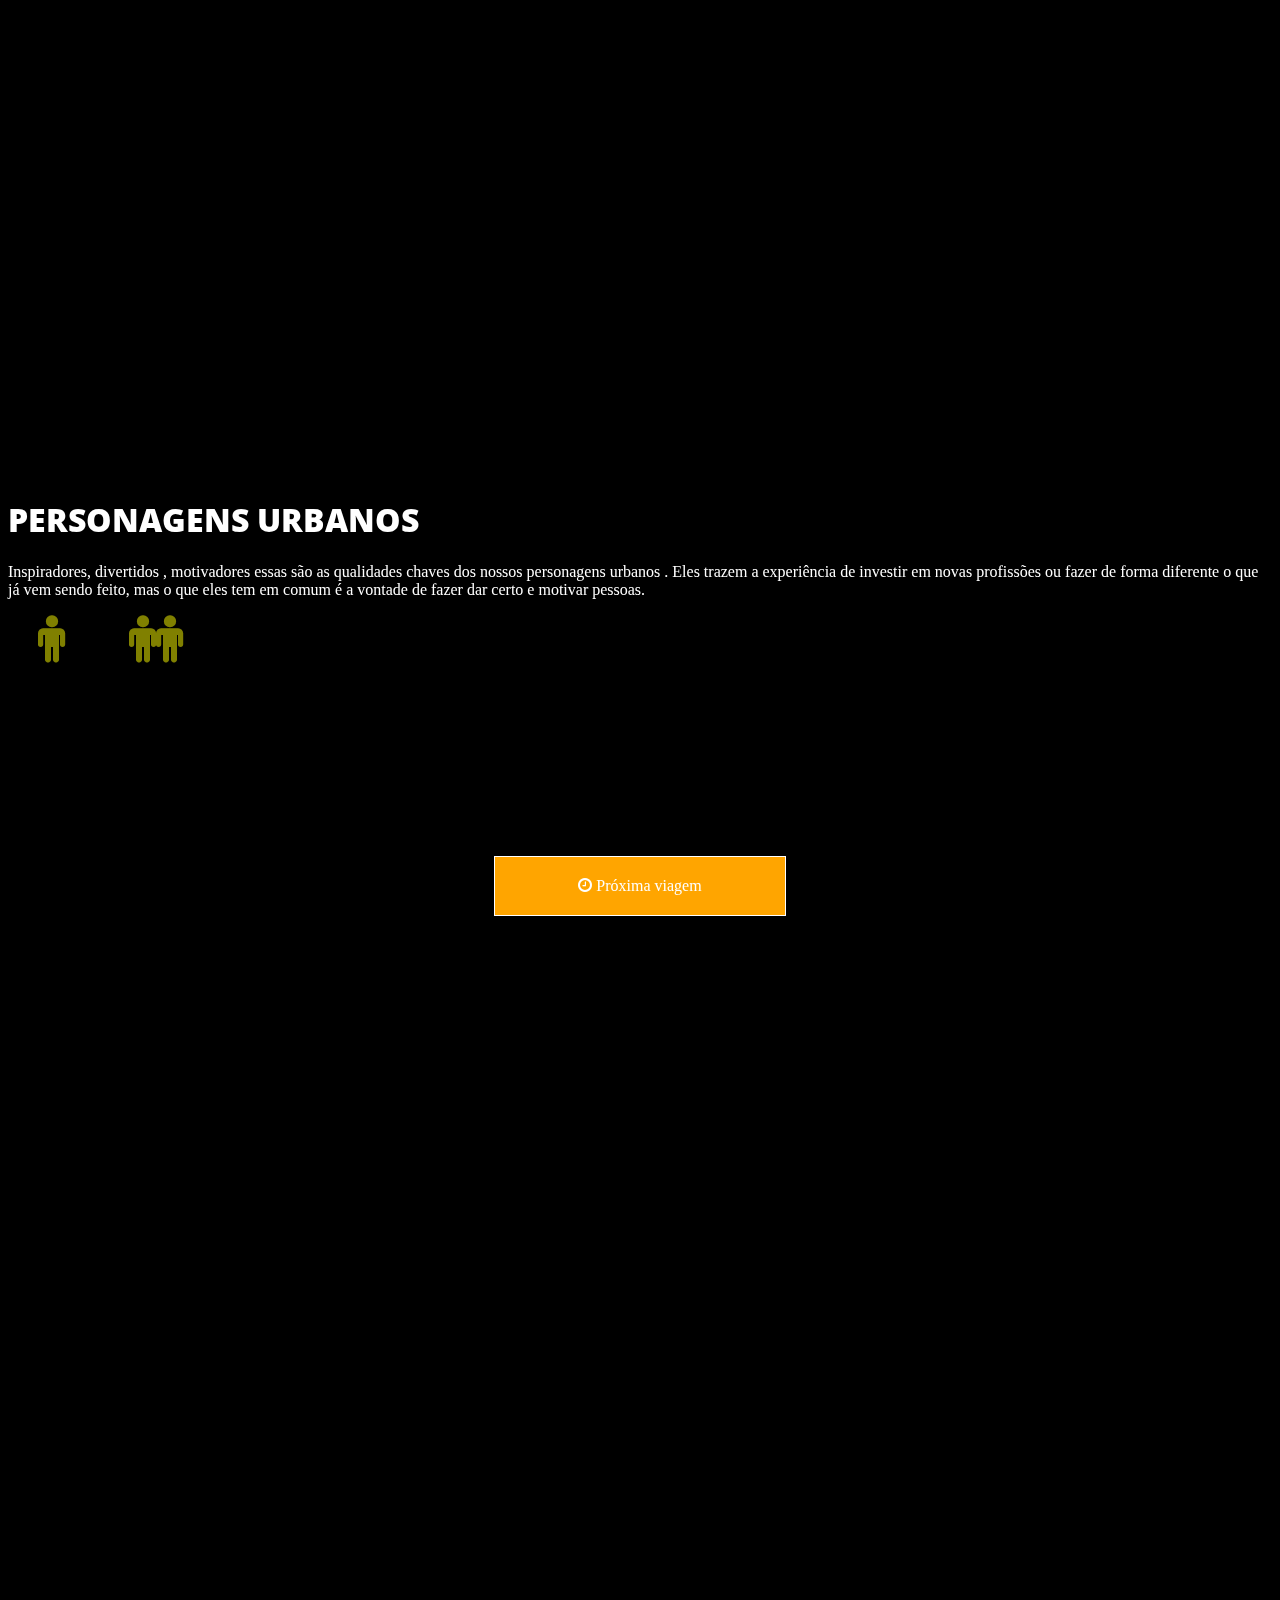
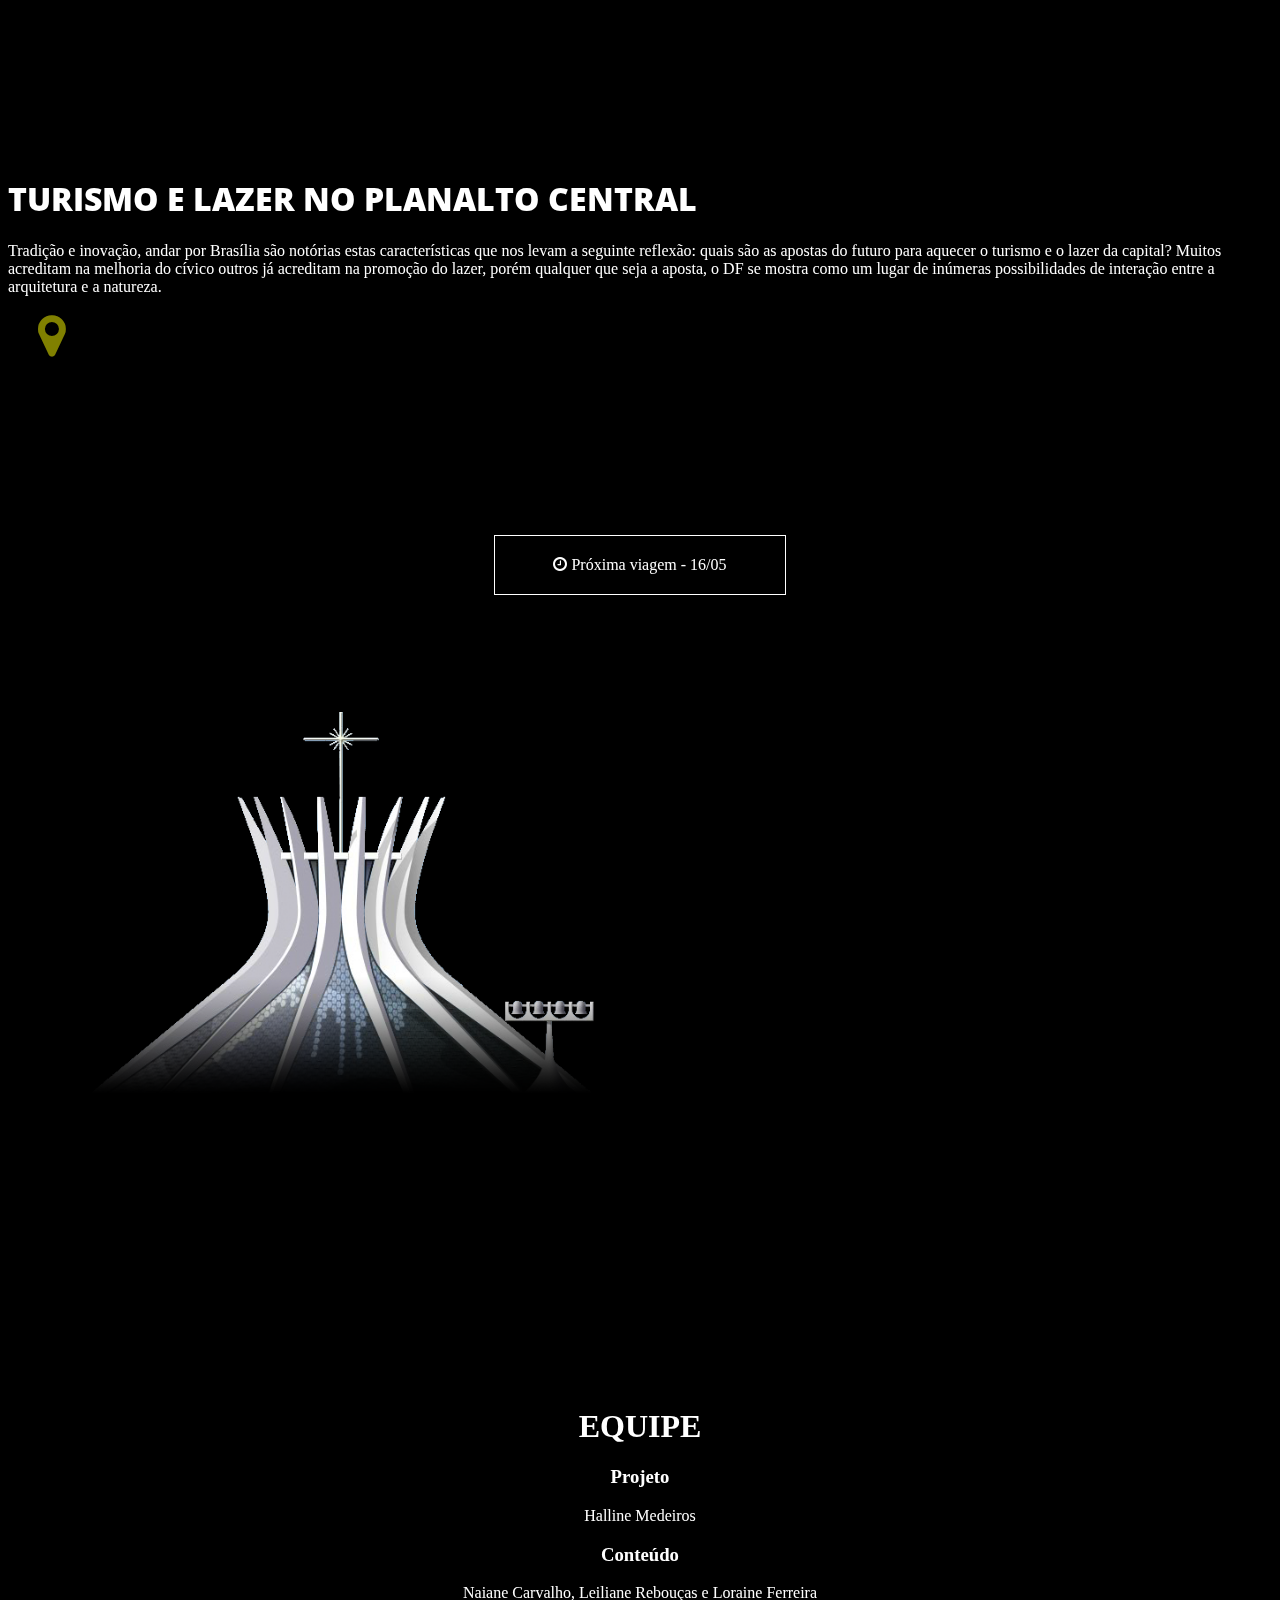
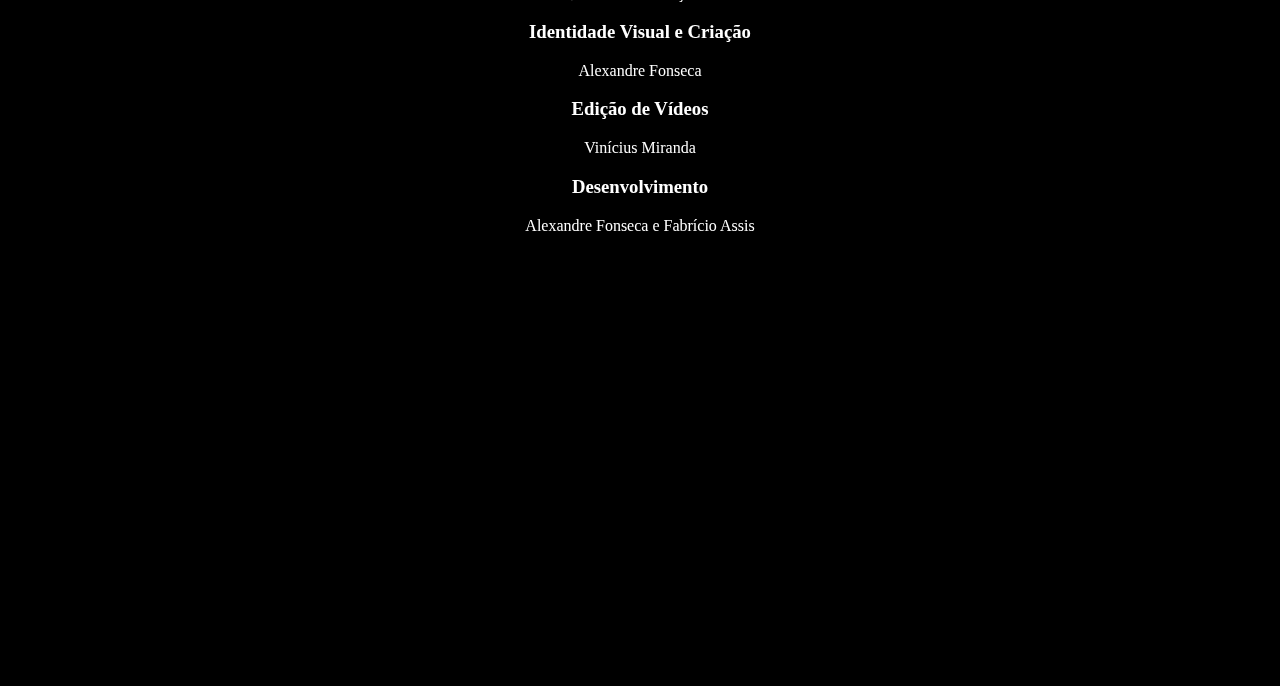
==== commit a6845191: "novo eixo turismo" ====
--- a/index.html
+++ b/index.html
@@ -371,7 +371,29 @@
 				</div>
 				<p>Para Nobu Kahi, os atores de Brasília ainda não usam a internet como um fim para os seus trabalhos, e sim como um meio somente de divulgação. Ele acredita no processo criativo que a internet tem proporcionado, “seria muito legal uma renovação estética nessa área”, completa. Dessa maneira Nobu Kahi incentiva seus colegas, já que a partir do seu trabalho outros profissionais foram copiando a ideia e também trabalhando em parceria.</p>
 			</div>
-			<div class="conteudo-section" id="personagens-cont-03">
+			<div class="btn-section-close"><span class="glyphicon glyphicon-remove"></span> FECHAR</div>
+		</div>
+		<div class="parallax-container div-conteudo">
+			<div class="parallax computador-personagens anima-01"></div>
+			<div class="parallax parallax3"></div>
+		</div>
+		<div class="container text-page">
+			<div class="col-md-6 pull-right">
+				<h1>Personagens Urbanos</h1>
+				<p>Inspiradores, divertidos , motivadores essas são as qualidades chaves dos nossos personagens urbanos . Eles trazem a experiência de investir em novas profissões ou fazer de forma diferente o que já vem sendo feito, mas o que eles tem em comum é a vontade de fazer dar certo e motivar pessoas.</p>
+				<div class="menu-interno">
+					<ul>
+						<li id="personagens-01"><i class="fa fa-male fa-3x" aria-hidden="true"></i></li>
+						<li id="personagens-02"><i class="fa fa-male fa-3x" aria-hidden="true"></i><i class="fa fa-male fa-3x" aria-hidden="true"></i></li>
+					</ul>
+				</div>
+			</div>
+		</div>
+	<div class="btn-proximo btn-ativo" id="proximo-04"><i class="fa fa-clock-o" aria-hidden="true"></i> Próxima viagem</div>
+	</section>
+	<section class="content-all content-pages" id="turismo">
+		<div class="sections  col-md-6">
+			<div class="conteudo-section" id="turismo-cont-01">
 				<h1>Conhecer Brasília  é muito mais do que fazer visitas: é uma aula de arquitetura moderna</h1>
 				<p>Além das belas e renomadas obras de arte, a história  encanta e surpreende. Todos os dias da semana é possível fazer visita guiada a pelo menos um dos palacetes projetados por Niemeyer.</p>
 				<p>Que tal começar pelo Palácio do Itamaraty? O prédio sedia o Ministério de Relações Exteriores e é um dos mais bonitos edifícios da Esplanada. Há quem diga que é o mais bonito. O local guarda muita história e obras de renomados artistas. É lá que as autoridades internacionais, chefes de Estado, presidentes e reis são recebidos com honras de Estado. </p>
@@ -400,23 +422,21 @@
 			<div class="btn-section-close"><span class="glyphicon glyphicon-remove"></span> FECHAR</div>
 		</div>
 		<div class="parallax-container div-conteudo">
-			<div class="parallax computador-personagens anima-01"></div>
+			<div class="parallax brasilia-turismo anima-01"></div>
 			<div class="parallax parallax3"></div>
 		</div>
 		<div class="container text-page">
 			<div class="col-md-6 pull-right">
-				<h1>Personagens Urbanos</h1>
-				<p>Inspiradores, divertidos , motivadores essas são as qualidades chaves dos nossos personagens urbanos . Eles trazem a experiência de investir em novas profissões ou fazer de forma diferente o que já vem sendo feito, mas o que eles tem em comum é a vontade de fazer dar certo e motivar pessoas.</p>
+				<h1>Turismo e Lazer no Planalto Central</h1>
+				<p>Tradição e inovação, andar por Brasília são notórias estas características que nos levam a seguinte reflexão: quais são as apostas do futuro para aquecer o turismo e o lazer da capital? Muitos acreditam na melhoria do cívico outros já acreditam na promoção do lazer, porém qualquer que seja a aposta, o DF se mostra como um lugar de inúmeras possibilidades de interação entre a arquitetura e a natureza.</p>
 				<div class="menu-interno">
 					<ul>
-						<li id="personagens-01"><i class="fa fa-male fa-3x" aria-hidden="true"></i></li>
-						<li id="personagens-02"><i class="fa fa-male fa-3x" aria-hidden="true"></i><i class="fa fa-male fa-3x" aria-hidden="true"></i></li>
-						<li id="personagens-03"><i class="fa fa-male fa-3x" aria-hidden="true"></i><i class="fa fa-male fa-3x" aria-hidden="true"></i><i class="fa fa-male fa-3x" aria-hidden="true"></i></li>
+						<li id="turismo-01"><i class="fa fa-map-marker fa-3x" aria-hidden="true"></i></li>
 					</ul>
 				</div>
 			</div>
 		</div>
-	<div class="btn-proximo btn-top"><i class="fa fa-clock-o" aria-hidden="true"></i> Próxima viagem - 09/05</div>
+	<div class="btn-proximo btn-top"><i class="fa fa-clock-o" aria-hidden="true"></i> Próxima viagem - 16/05</div>
 	</section>
 	<section class="content-all content-pages" id="equipe">
 		<div class="container">
--- a/css/style.css
+++ b/css/style.css
@@ -188,6 +188,25 @@
 	padding-top: 150px;
 }
 
+/*TURISMO*/
+.brasilia-turismo{
+	background-image: url('../images/bsb-turismo.png');
+	background-position: 10% 40%;
+	background-size: 40%;
+	width: 100%;
+	height: 100%;
+	background-repeat: no-repeat;
+	bottom: -500px;
+}
+
+#turismo .parallax3{
+	background-position: 0% 200px;
+}
+
+#turismo .text-page{
+	padding-top: 150px;
+}
+
 /*TXT-PAGE*/
 
 .text-page{
@@ -651,6 +670,19 @@
 		padding-top: 400px;
 	}
 
+	/*TURISMO*/
+	.brasilia-turismo{
+		background-position: 50% 25%;
+		background-size: 100%;
+	}
+
+	#turismo .parallax3{
+		background-position: 0% 200px;
+	}
+
+	#turismo .text-page{
+		padding-top: 400px;
+	}
 
 	.text-page h1{
 		text-transform: uppercase;
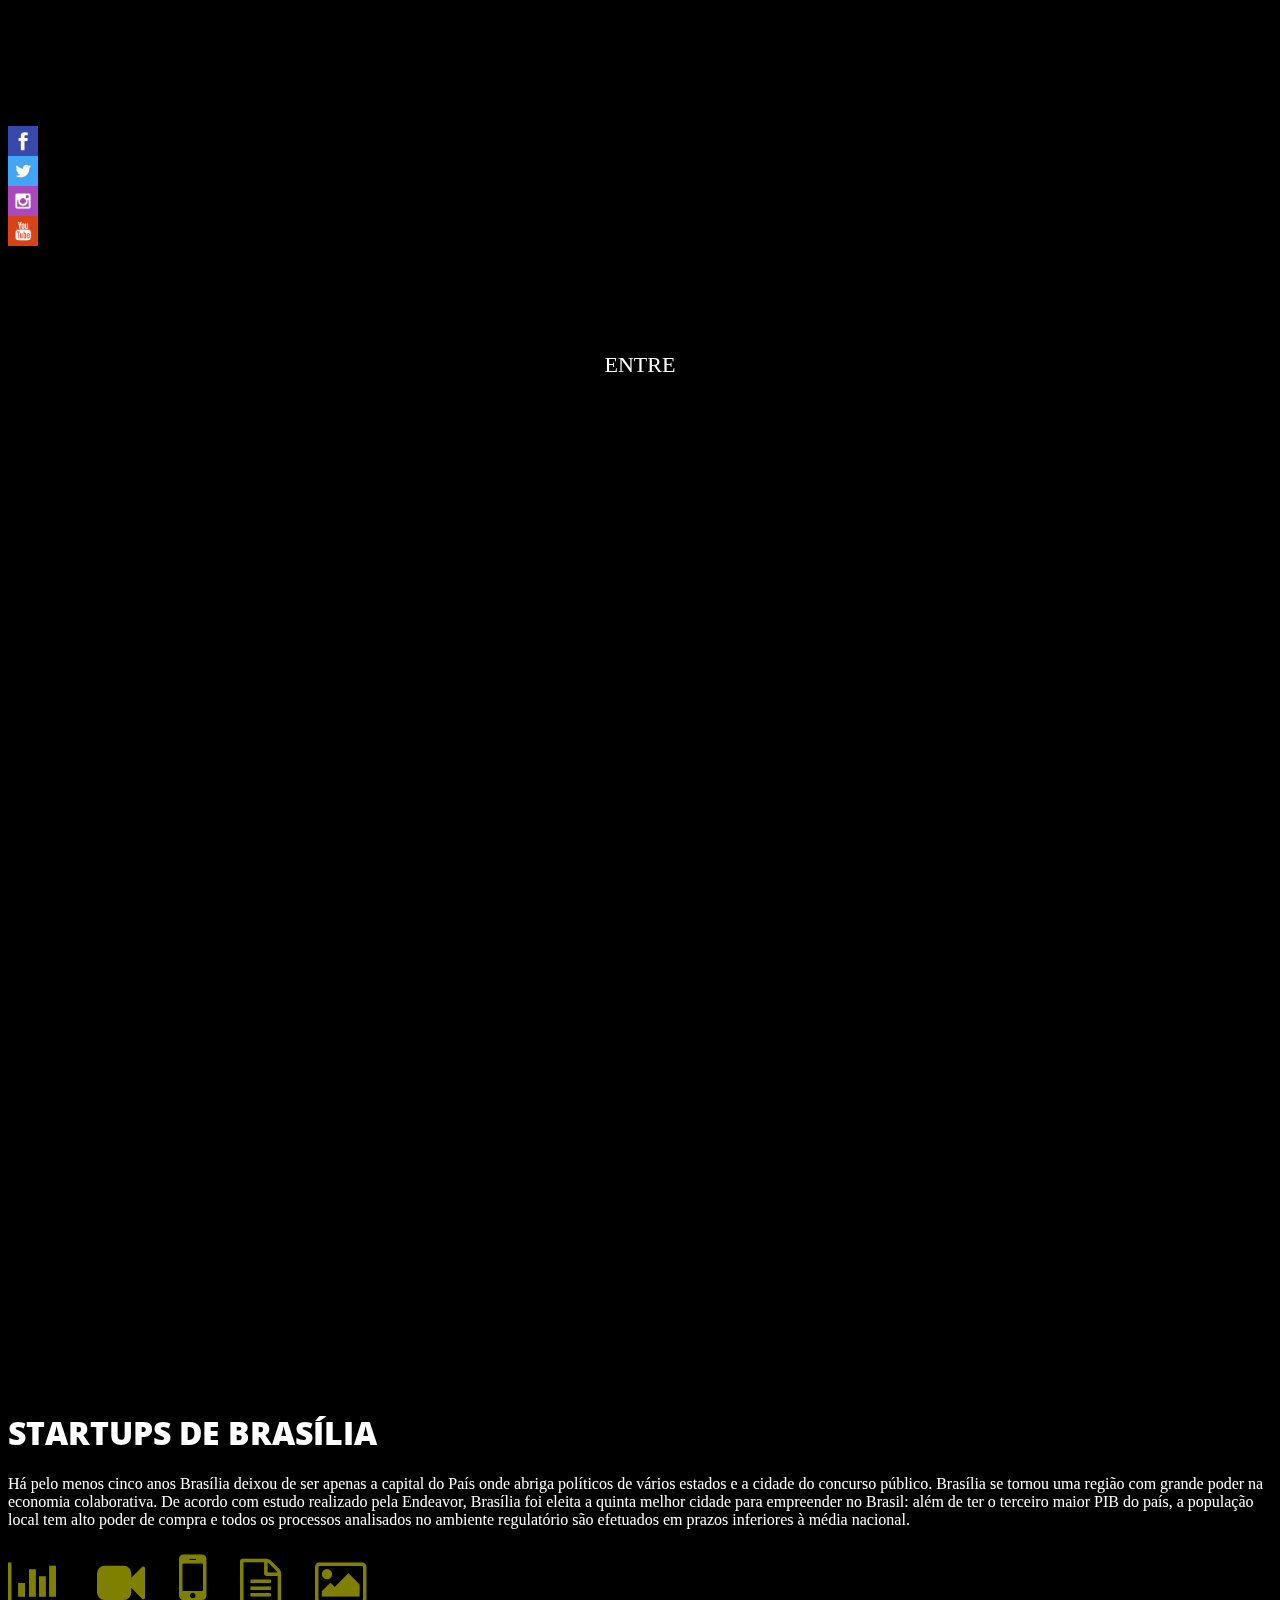
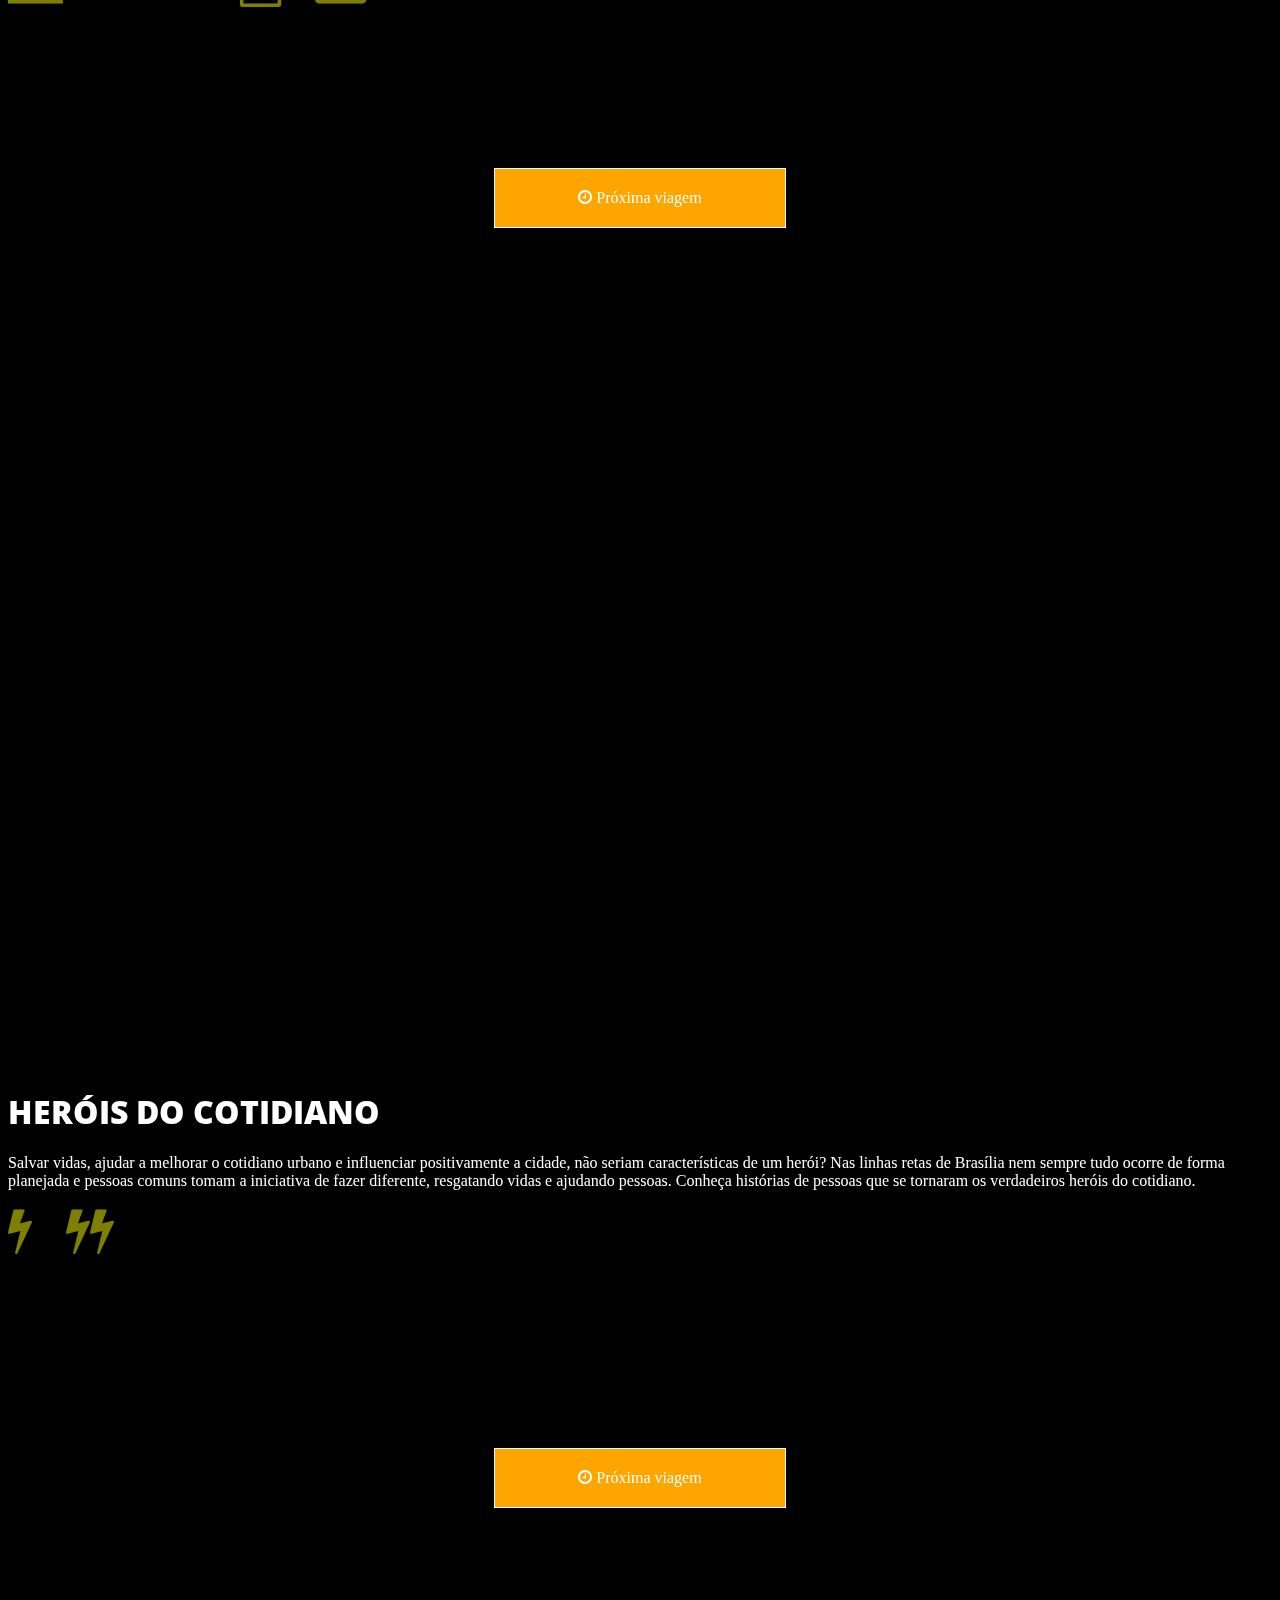
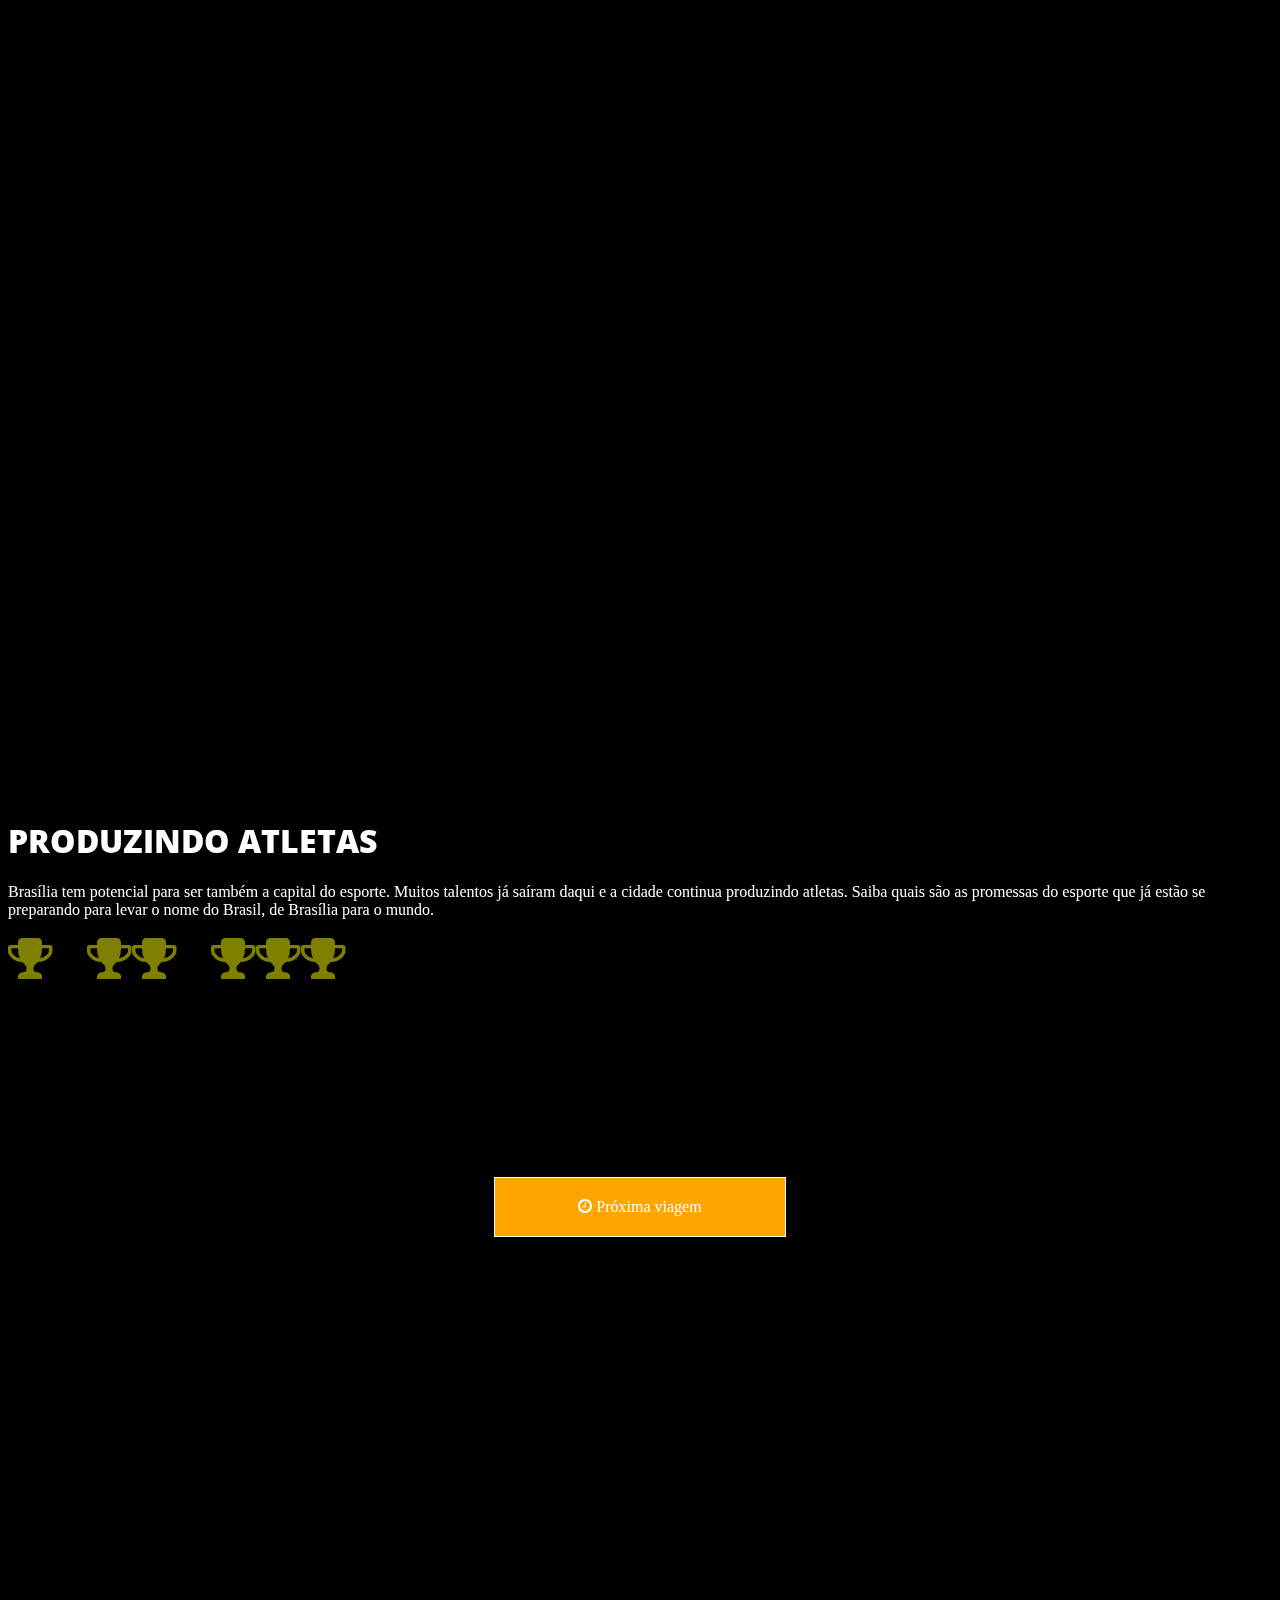
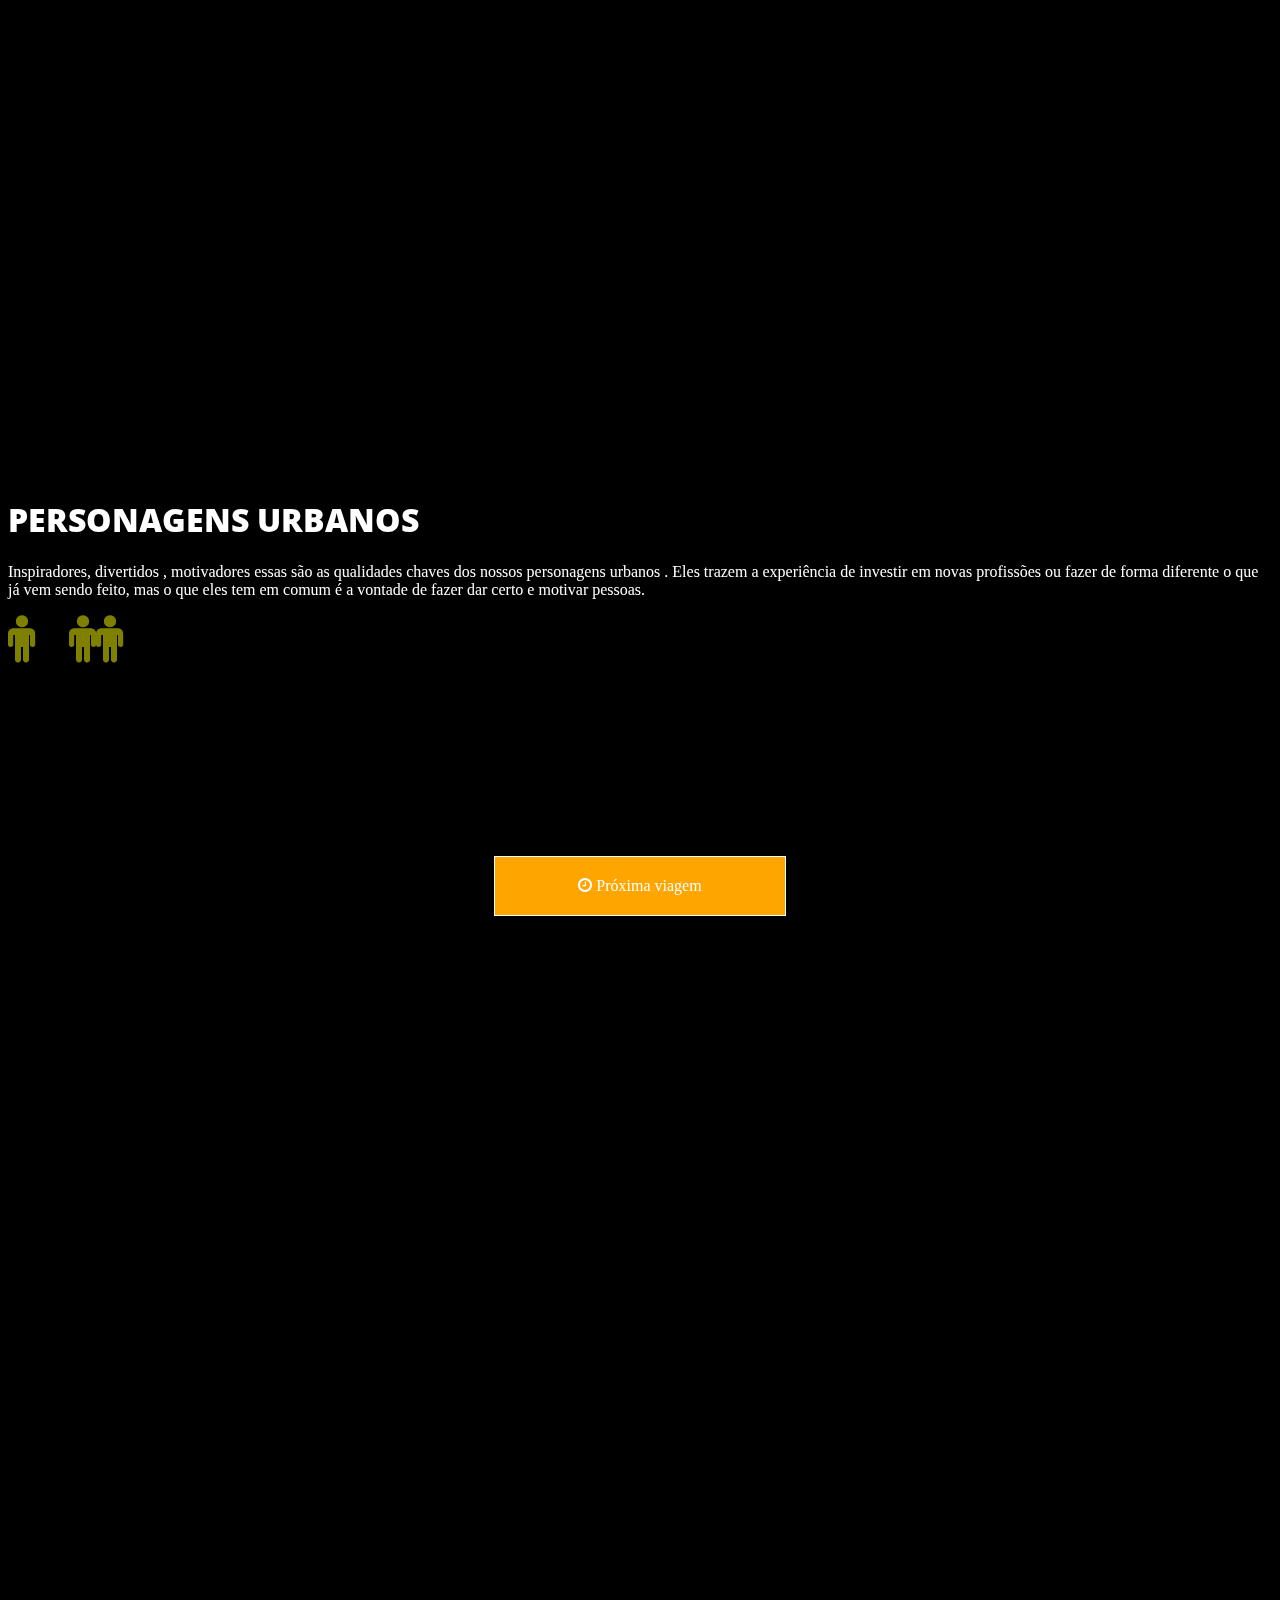
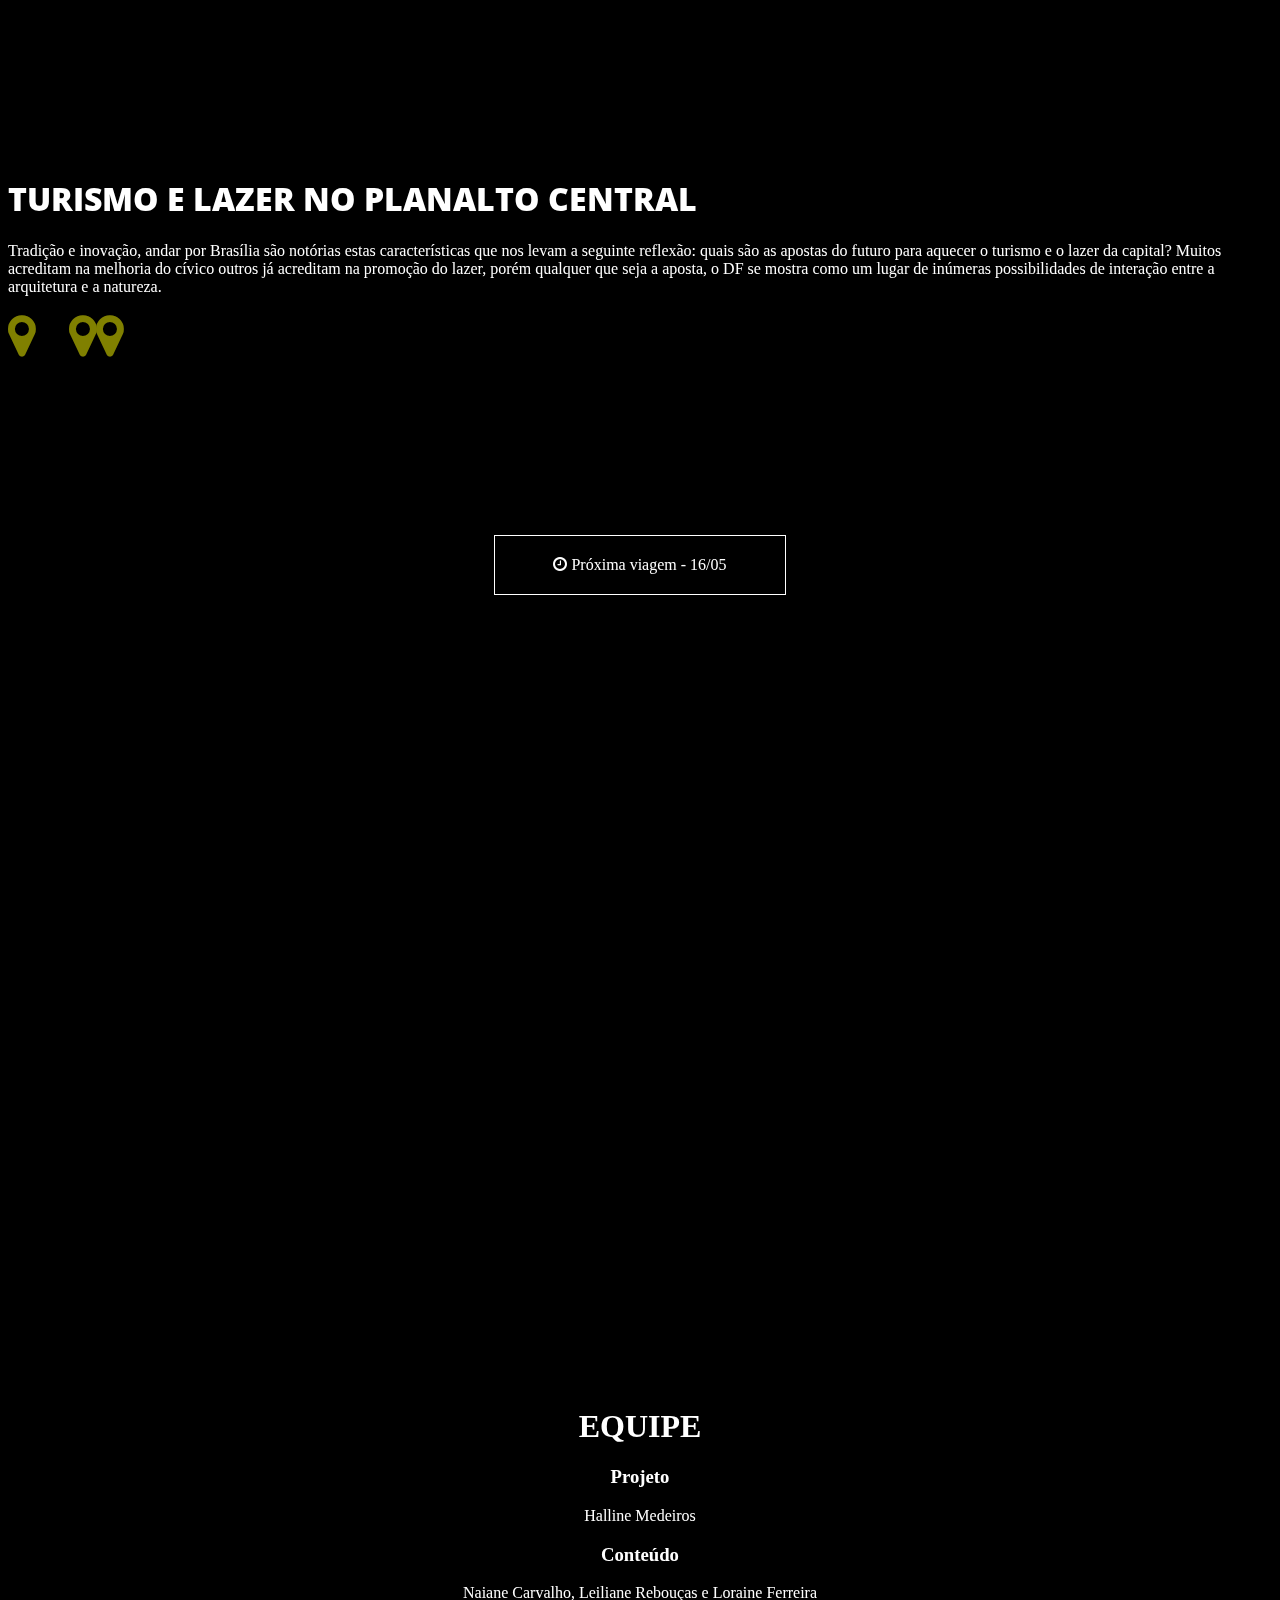
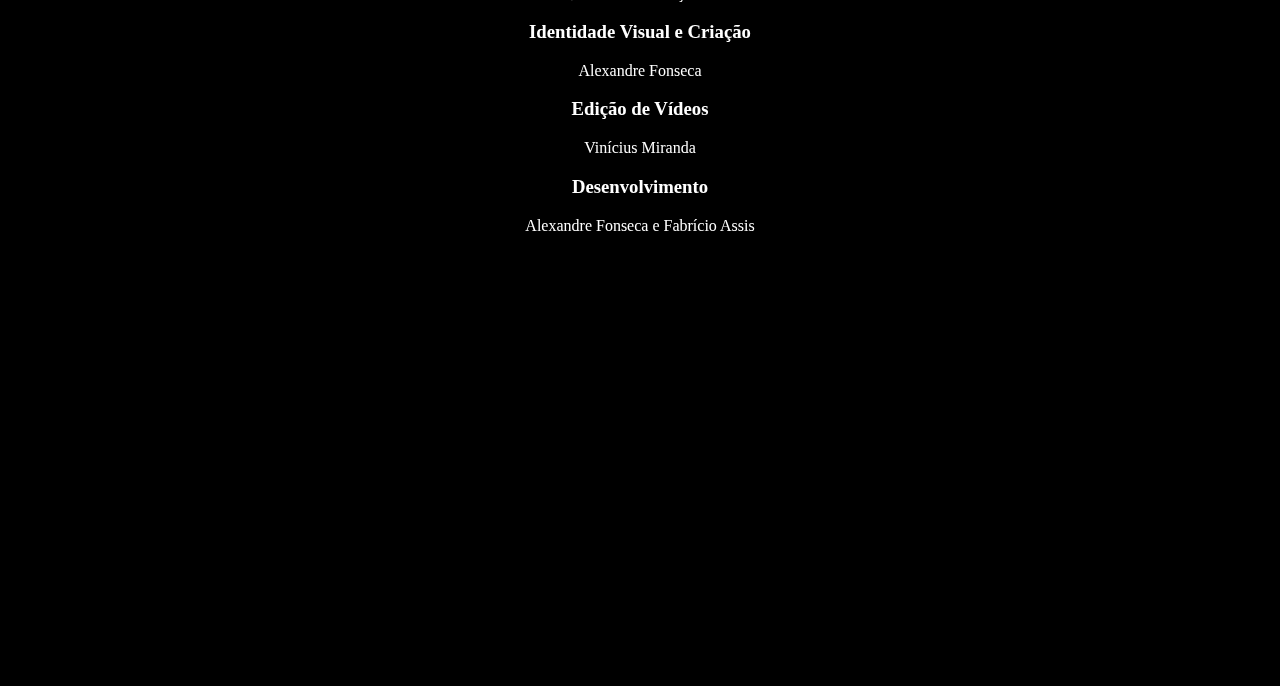
==== commit 9785ad73: "turismo 2 - bike" ====
--- a/index.html
+++ b/index.html
@@ -145,8 +145,6 @@
 	}
 </script>
 ************  Fim Login Facebook  ****************-->
-
-
 	<nav class="nav-social">
 		<ul>
 			<li id="fb-button"><a href="https://www.facebook.com/sharer/sharer.php?u=http://fatoonline.com.br/conteudo/19491" target="_blank"><img src="images/Logo-FB.jpg" /><p>Compartilhar</p></a></li>
@@ -161,34 +159,7 @@
 			<p>Vire o seu celular ou tablet para melhor experiência</p>
 		</div>
 	</div>
-	<section class="content-all" id="home">
-		<div class="container title-home">
-			<div id="title"></div>
-		</div>
-
-				<!-- Div que exibe informacoes do usuario -->
-<!-- <div><b><span style="color:#F4F409">Photo:</b> <img id="photo"></img></div>
-<div id="name"><b><span style="color:#F4F409">Nome:</b> </div>
-<div id="first_name"><b><span style="color:#F4F409">Primeiro nome:</b> </div>
-<div id="email"><b><span style="color:#F4F409">Email:</b> </div>
-<div id="user-id"><b><span style="color:#F4F409">ID do usuario:</b> </div>
-<div id="gender"><b><span style="color:#F4F409">Genero:</b> </div>
-<div id="link"><b><span style="color:#F4F409">Link:</b> </div>
-<div id="timezone"><b><span style="color:#F4F409">Timezone:</b> </div> -->
-
-<!-- ********************* Final Codigo Login Facebook ********************* -->
-																												<!-- Botao login e Logoff -->
-<!-- <div class="btn-facebook"> <fb:login-button autologoutlink="true"></fb:login-button><p><br><img id="photo"></img></p> </div> -->
-
-		<div class="btn-access btn btn-success">Entre</div>
-			<div class="parallax parallax1 anima-01"></div>
-		<div class="parallax-container div-conteudo">
-			<div class="parallax parallax2 anima-02"></div>
-			<div class="parallax parallax3"></div>
-		</div>
-	</section>
-	<section class="content-all content-pages" id="startups">
-		<div class="sections section-startup-01 col-md-6">
+	<div class="sections col-md-6">
 			<div class="conteudo-section" id="start-cont-01">
 				<img src="https://raw.githubusercontent.com/Fato-Online/brasilia-do-futuro/master/images/info-01.jpg" width="100%" alt="">
 			</div>
@@ -208,37 +179,7 @@
 			<div class="conteudo-section" id="start-cont-05">
 				<img src="https://raw.githubusercontent.com/Fato-Online/brasilia-do-futuro/master/images/info-02.jpg" width="100%">
 			</div>
-			<div class="btn-section-close"><span class="glyphicon glyphicon-remove"></span> FECHAR</div>
-		</div>
-		<div class="parallax-container div-conteudo">
-			<div class="parallax smartphone anima-01"></div>
-			<div class="parallax parallax3"></div>
-		</div>
-		<div class="container text-page">
-			<div class="col-md-6 pull-right">
-				<h1>Startups de Brasília</h1>
-        <!-- Div que exibe informacoes do usuario -->
-<!-- <div> <img id="photo"></img></div>
-<p>Bem vindo <b><tag id='first_name'></tag></b> esse é o novo hotsite.</p> -->
-
-
-
-				<p>Há pelo menos cinco anos Brasília deixou de ser apenas a capital do País onde abriga políticos de vários estados e a cidade do concurso público. Brasília se tornou uma região com grande poder na economia colaborativa. De acordo com estudo realizado pela Endeavor, Brasília foi eleita a quinta melhor cidade para empreender no Brasil: além de ter o terceiro maior PIB do país, a população local tem alto poder de compra e todos os processos analisados no ambiente regulatório são efetuados em prazos inferiores à média nacional.</p>
-				<div class="menu-interno">
-					<ul>
-						<li id="start-01"><i class="fa fa-bar-chart fa-3x"></i></li>
-						<li id="start-02"><i class="fa fa-video-camera fa-3x"></i></li>
-						<li id="start-03"><i class="fa fa-mobile fa-4x"></i></li>
-						<li id="start-04"><i class="fa fa-file-text-o fa-3x"></i></li>
-						<li id="start-05"><i class="fa fa-picture-o fa-3x"></i></li>
-					</ul>
-				</div>
-			</div>
-		</div>
-	<div id="proximo-01" class="btn-proximo btn-ativo"><i class="fa fa-clock-o" aria-hidden="true"></i> Próxima viagem</div>
-	</section>
-	<section class="content-all content-pages" id="herois">
-		<div class="sections section-startup-01 col-md-6">
+			<!-- HEROIS -->
 			<div class="conteudo-section" id="herois-cont-01">
 				<p>A Ampare atende 120 famílias em sua sede localizada na 709 norte, a maioria delas possui baixa renda. Ali as pessoas com deficiência recebem atendimento especializado e adequado às necessidades individuais, objetivando a independência e – Estimulação Precoce – a partir do nascimento a inclusão na sociedade.</p>
 				<iframe width="100%" height="315" src="https://www.youtube.com/embed/0Uk7gZ5eYdE" frameborder="0" allowfullscreen></iframe>
@@ -274,28 +215,7 @@
 				<iframe width="100%" height="315" src="https://www.youtube.com/embed/2mOZ4KfTOGs" frameborder="0" allowfullscreen></iframe>
 				<p>Em quatro meses o ANIMAIS já arrecadou R$ 20 mil reais para o processo de sua constituição legal tais como: registro de documentos em cartório de títulos, publicação do estatuto no Diário Oficial da União.  Atualmente a etapa mais importante do processo de criação do partido está em execução, é a coleta, o processamento e a certificação de cerca de meio milhão de assinaturas de apoio à criação do ANIMAIS em cartórios eleitorais de todo o país.</p>
 			</div>
-			<div class="btn-section-close"><span class="glyphicon glyphicon-remove"></span> FECHAR</div>
-		</div>
-		<div class="parallax-container div-conteudo">
-			<div class="parallax escudo-herois anima-01"></div>
-			<div class="parallax parallax3"></div>
-		</div>
-		<div class="container text-page">
-			<div class="col-md-6 pull-right">
-				<h1>Heróis do cotidiano</h1>
-				<p>Salvar vidas, ajudar a melhorar o cotidiano urbano e influenciar positivamente a cidade, não seriam características de um herói? Nas linhas retas de Brasília nem sempre tudo ocorre de forma planejada e pessoas comuns tomam a iniciativa de fazer diferente, resgatando vidas e ajudando pessoas. Conheça histórias de pessoas que se tornaram os verdadeiros heróis do cotidiano.</p>
-				<div class="menu-interno">
-					<ul>
-						<li id="herois-01"><i class="fa fa-bolt  fa-3x" aria-hidden="true"></i></li>
-						<li id="herois-02"><i class="fa fa-bolt  fa-3x" aria-hidden="true"></i><i class="fa fa-bolt  fa-3x" aria-hidden="true"></i></li>
-					</ul>
-				</div>
-			</div>
-		</div>
-	<div class="btn-proximo btn-ativo" id="proximo-02"><i class="fa fa-clock-o" aria-hidden="true"></i> Próxima viagem</div>
-	</section>
-	<section class="content-all content-pages" id="atletas">
-		<div class="sections  col-md-6">
+			<!-- ATLETAS -->
 			<div class="conteudo-section" id="atletas-cont-01">
 				<h1>Despontando para o mundo</h1>
 				<img src="images/Ronald-Rudson.jpg" width="100%" alt="">
@@ -327,29 +247,7 @@
 				<div id="map" class="maps"></div>
 				<p>O Distrito Federal tem muito potencial esportivo atualmente e para o futuro. “No passado e no presente temos atletas de destaque da cidade, que percorreram e percorrem mundo a fora. Meu  sonho é possibilitar que todos que desejam, independente da classe social, possam garantir seu espaço no esporte profissional, porque muda totalmente o destino de uma família. Foi assim comigo e hoje isso é a minha missão”, finaliza Leila Barros, de forma emocionada.</p>
 			</div>
-			<div class="btn-section-close"><span class="glyphicon glyphicon-remove"></span> FECHAR</div>
-		</div>
-		<div class="parallax-container div-conteudo">
-			<div class="parallax trofeu-atletas anima-01"></div>
-			<div class="parallax parallax3"></div>
-		</div>
-		<div class="container text-page">
-			<div class="col-md-6 pull-right">
-				<h1>Produzindo Atletas</h1>
-				<p>Brasília tem potencial para ser também a capital do esporte. Muitos talentos já saíram daqui e a cidade continua produzindo atletas. Saiba quais são as promessas do esporte que já estão se preparando para levar o nome do Brasil, de Brasília para o mundo.</p>
-				<div class="menu-interno">
-					<ul>
-						<li id="atletas-01"><i class="fa fa-trophy  fa-3x" aria-hidden="true"></i></li>
-						<li id="atletas-02"><i class="fa fa-trophy  fa-3x" aria-hidden="true"></i><i class="fa fa-trophy  fa-3x" aria-hidden="true"></i></li>
-						<li id="atletas-03"><i class="fa fa-trophy  fa-3x" aria-hidden="true"></i><i class="fa fa-trophy  fa-3x" aria-hidden="true"></i><i class="fa fa-trophy  fa-3x" aria-hidden="true"></i></li>
-					</ul>
-				</div>
-			</div>
-		</div>
-	<div class="btn-proximo btn-ativo" id="proximo-03"><i class="fa fa-clock-o" aria-hidden="true"></i> Próxima viagem</div>
-	</section>
-	<section class="content-all content-pages" id="personagens">
-		<div class="sections  col-md-6">
+			<!-- PERSONAGENS -->
 			<div class="conteudo-section" id="personagens-cont-01">
 				<h1>Nas mãos de quem está o futuro de Brasília, na internet?</h1>
 				<h3>Já é possível divulgar trabalhos, dar aulas gratuitas e muito mais!</h3>
@@ -371,28 +269,7 @@
 				</div>
 				<p>Para Nobu Kahi, os atores de Brasília ainda não usam a internet como um fim para os seus trabalhos, e sim como um meio somente de divulgação. Ele acredita no processo criativo que a internet tem proporcionado, “seria muito legal uma renovação estética nessa área”, completa. Dessa maneira Nobu Kahi incentiva seus colegas, já que a partir do seu trabalho outros profissionais foram copiando a ideia e também trabalhando em parceria.</p>
 			</div>
-			<div class="btn-section-close"><span class="glyphicon glyphicon-remove"></span> FECHAR</div>
-		</div>
-		<div class="parallax-container div-conteudo">
-			<div class="parallax computador-personagens anima-01"></div>
-			<div class="parallax parallax3"></div>
-		</div>
-		<div class="container text-page">
-			<div class="col-md-6 pull-right">
-				<h1>Personagens Urbanos</h1>
-				<p>Inspiradores, divertidos , motivadores essas são as qualidades chaves dos nossos personagens urbanos . Eles trazem a experiência de investir em novas profissões ou fazer de forma diferente o que já vem sendo feito, mas o que eles tem em comum é a vontade de fazer dar certo e motivar pessoas.</p>
-				<div class="menu-interno">
-					<ul>
-						<li id="personagens-01"><i class="fa fa-male fa-3x" aria-hidden="true"></i></li>
-						<li id="personagens-02"><i class="fa fa-male fa-3x" aria-hidden="true"></i><i class="fa fa-male fa-3x" aria-hidden="true"></i></li>
-					</ul>
-				</div>
-			</div>
-		</div>
-	<div class="btn-proximo btn-ativo" id="proximo-04"><i class="fa fa-clock-o" aria-hidden="true"></i> Próxima viagem</div>
-	</section>
-	<section class="content-all content-pages" id="turismo">
-		<div class="sections  col-md-6">
+			<!-- TURISMO -->
 			<div class="conteudo-section" id="turismo-cont-01">
 				<h1>Conhecer Brasília  é muito mais do que fazer visitas: é uma aula de arquitetura moderna</h1>
 				<p>Além das belas e renomadas obras de arte, a história  encanta e surpreende. Todos os dias da semana é possível fazer visita guiada a pelo menos um dos palacetes projetados por Niemeyer.</p>
@@ -419,8 +296,142 @@
 				<p>Na Praça dos Três Poderes, o Panteão da Pátria possui exposição inteiramente dedicada a Tancredo Neves, eleito presidente do Brasil em 1985 e também à heróis da pátria. Mais um projeto de Oscar Niemeyer, o monumento tem formato de pomba e possui acervo de artistas como Athos Bulcão e João Câmara. O local é aberto a visitas de terça a domingo, das 9h às 18h.</p>
 				<ul class="bxslider"></ul>
 			</div>
+			<div class="conteudo-section" id="turismo-cont-02">
+				<h1>Faça sol ou faça chuva, as bikes estão nas ruas</h1>
+				<p>Em países de primeiro mundo já é comum ir para o trabalho de bicicleta, viajar, ir à encontros, entre outras atividades. Será que nós estamos nesse mesmo caminho?</p>
+				<p>Milton Cardoso, analista de sistema organizacional, acredita que o futuro de Brasília é apostar no uso da bicicleta. “É impressionante a diferença em vir para o trabalho de bicicleta e de carro. Com a bike eu faço em menos tempo, não pego engarrafamento e aproveito para fazer uma atividade física”, explica o analista que mora à 20km de distância do trabalho.</p>
+				<ul class="galeriaBike"></ul>
+				<p>O interesse em ir para o trabalho de bicicleta não surgiu do nada. Há quatro meses, Milton comprou a bicicleta e começou a praticar para melhorar a qualidade de vida. No próprio trabalho, apreciadores do lazer se juntaram e formaram um grupo de montain bikers (MTB) para explorar aos finais de semana, alguns pontos da capital.</p>
+				<p>Márcio Bittencourt, coordenador do grupo de mountain bikers, Rebas do Cerrado, explica que o boom no ciclismo surgiu em 2005, quando havia uma grande oferta de competições locais. A fim de ter uma vida mais saudável, novas amizades e qualidade de vida, ciclistas do DF/GO começaram a se organizar em grupos e a divulgar suas agendas de eventos, somando hoje mais de 30 grupos organizados no DF e cidades próximas. </p>
+				<p><i>“Temos aproximadamente 40 trilhas mapeadas em Brasília e no Entorno. São muitas as opções de locais para pedalar com diversos atrativos naturais. A <b>cachoeira do Tororó</b>, a <b>Floresta Nacional de Brasília</b>, o <b>Parque Nacional de Brasília</b> e as <b>cachoeiras da região de Santo Antônio do Descoberto e Formosa</b> são alguns dos exemplos”</i>, conta Márcio.</p>
+				<div id="mapBike" class="maps"></div>
+				<p>Os grupos de MTB são formados por pessoas comuns interessadas no mesmo objetivo. A partir disso, outros vão chegando e agregando à equipe e assim por diante. Em Brasília há grupos para todos os gostos e com finalidades diversas.</p>
+				<p>Os brasilienses têm procurado cada vez mais os grupos MTB buscando uma melhor segurança social, além de aumentar o número de trilhas conforme a troca de experiências entre os membros. Com certeza torna um dia muito mais gostoso, praticando um passeio esportivo ao ar livre e com novas amizades!!</p>
+				<iframe width="100%" max-width="560" height="315" src="https://www.youtube.com/embed/9BxC-zOprjA" frameborder="0" allowfullscreen></iframe>
+			</div>
+			<!-- JOVEM -->
+			<div class="conteudo-section" id="jovem-cont-01">
+				<h1>O que os músicos de outros estados viram em Brasília que os próprios brasilienses não viram?</h1>
+				<p>Legião Urbana, Capital Inicial, Paralamas, Raimundos, Móveis Coloniais de Acaju e tantas outras bandas famosas de rock fazem sucesso por onde passam, e todas saíram de Brasília para buscarem melhores condições de trabalho em outras capitais como São Paulo e Rio de Janeiro. Mas o que vem chamando a atenção de quem faz eventos em Brasília, é que muitos músicos de fora, como os baianos, têm invadido a capital federal.</p>
+				<p>Um novo projeto será realizado em Brasília a partir de junho, é a Terça de Benção, uma realização do baiano, Waltinho Cruz, percussionista da banda Chiclete com Banana. Waltinho tem mais de 30 anos de experiência com percussão e resolveu agitar a capital federal com o axé da Bahia. Terça de Benção flutua entre todos os estilos com o carro chefe do grupo sendo o axé music com o forte som dos tambores.</p>
+				<p>A maioria dos músicos do projeto é baiana, são seis percussionistas, sendo cinco baianos. Para Waltinho, a relação de amor entre a Bahia e os brasilienses é antiga. “O brasiliense ama a Bahia, no carnaval, feriados ou em qualquer época do ano você sempre encontra algum turista do DF na Bahia. A oportunidade musical aqui é muito boa, as casas de shows sempre recebem muito bem os projetos baianos, e nosso projeto trará a Bahia até vocês, com rede, acarajé e muito axé (energia)”, fala com empolgação o baiano, que segue tocando no Chiclete com Banana, mas também viu a oportunidade em Brasília. O músico ressalta que as pessoas gostam do rock, do sertanejo. “ As pessoas gostam do que é feito atualmente aqui (rock, sertanejo), mas pelo que temos percebido as pessoas estão voltando a consumir a axé music na capital”, conclui Waltinho.</p>
+				<iframe width="100%" height="315" src="https://www.youtube.com/embed/1ddjmRTvDio" frameborder="0" allowfullscreen></iframe>
+				<p>Outro baiano que também vive em Brasília é o cantor Durval Lelys,além da esposa ser brasiliense, o casal também tem uma casa na capital.</p>
+				<p>Pedro Batista, produtor de eventos, sócio da empresa Influenza, conta que embora o sertanejo ainda seja muito forte no DF, o axé e a black music têm se destacado entre os eventos no DF. "Uma festa de black music que antes tinham 300 pessoas, hoje são 2.500 pelo menos, e no seguimento do axé a maioria das casas noturnas voltaram a ter uma noite exclusiva para quem curte o estilo, isto porque o público alternativo de Brasília é forte”.</p>
+				<p>Mas não são apenas músicos de fora que consideram Brasília uma ótima oportunidade para o axé. A banda Açaí com Guaraná, por exemplo, é uma banda brasiliense fundada em 2004 e desde o início se diferencia no mercado por preservar em sua identidade musical o axé de raiz. Em 2015, o Açaí gravou seu 1° EP autoral com os singles “Energia do Açaí”, “Caminho de flor”, “Pirata do amor”, “Vamos se namorar” e “Só quero você”, todas composições de Diogo Lopes, vocalista da banda. Para Diogo o segredo da banda é o amor. “Fazer por amor e com verdade, esse é um dos motivos da longevidade do Açaí com Guaraná, e é assim, com respeito ao público e aos seus ideais, que a banda segue o caminho”, afirma o músico.</p>
+			</div>
 			<div class="btn-section-close"><span class="glyphicon glyphicon-remove"></span> FECHAR</div>
 		</div>
+	<section class="content-all" id="home">
+		<div class="container title-home">
+			<div id="title"></div>
+		</div>
+
+				<!-- Div que exibe informacoes do usuario -->
+<!-- <div><b><span style="color:#F4F409">Photo:</b> <img id="photo"></img></div>
+<div id="name"><b><span style="color:#F4F409">Nome:</b> </div>
+<div id="first_name"><b><span style="color:#F4F409">Primeiro nome:</b> </div>
+<div id="email"><b><span style="color:#F4F409">Email:</b> </div>
+<div id="user-id"><b><span style="color:#F4F409">ID do usuario:</b> </div>
+<div id="gender"><b><span style="color:#F4F409">Genero:</b> </div>
+<div id="link"><b><span style="color:#F4F409">Link:</b> </div>
+<div id="timezone"><b><span style="color:#F4F409">Timezone:</b> </div> -->
+
+<!-- ********************* Final Codigo Login Facebook ********************* -->
+																												<!-- Botao login e Logoff -->
+<!-- <div class="btn-facebook"> <fb:login-button autologoutlink="true"></fb:login-button><p><br><img id="photo"></img></p> </div> -->
+
+		<div class="btn-access btn btn-success">Entre</div>
+			<div class="parallax parallax1 anima-01"></div>
+		<div class="parallax-container div-conteudo">
+			<div class="parallax parallax2 anima-02"></div>
+			<div class="parallax parallax3"></div>
+		</div>
+	</section>
+	<section class="content-all content-pages" id="startups">
+		<div class="parallax-container div-conteudo">
+			<div class="parallax smartphone anima-01"></div>
+			<div class="parallax parallax3"></div>
+		</div>
+		<div class="container text-page">
+			<div class="col-md-6 pull-right">
+				<h1>Startups de Brasília</h1>
+				<!-- Div que exibe informacoes do usuario -->
+				<!-- <div> <img id="photo"></img></div>
+				<p>Bem vindo <b><tag id='first_name'></tag></b> esse é o novo hotsite.</p> -->
+				<p>Há pelo menos cinco anos Brasília deixou de ser apenas a capital do País onde abriga políticos de vários estados e a cidade do concurso público. Brasília se tornou uma região com grande poder na economia colaborativa. De acordo com estudo realizado pela Endeavor, Brasília foi eleita a quinta melhor cidade para empreender no Brasil: além de ter o terceiro maior PIB do país, a população local tem alto poder de compra e todos os processos analisados no ambiente regulatório são efetuados em prazos inferiores à média nacional.</p>
+				<div class="menu-interno">
+					<ul>
+						<li id="start-01"><i class="fa fa-bar-chart fa-3x"></i></li>
+						<li id="start-02"><i class="fa fa-video-camera fa-3x"></i></li>
+						<li id="start-03"><i class="fa fa-mobile fa-4x"></i></li>
+						<li id="start-04"><i class="fa fa-file-text-o fa-3x"></i></li>
+						<li id="start-05"><i class="fa fa-picture-o fa-3x"></i></li>
+					</ul>
+				</div>
+			</div>
+		</div>
+		<div id="proximo-01" class="btn-proximo btn-ativo"><i class="fa fa-clock-o" aria-hidden="true"></i> Próxima viagem</div>
+	</section>
+	<section class="content-all content-pages" id="herois">
+		<div class="parallax-container div-conteudo">
+			<div class="parallax escudo-herois anima-01"></div>
+			<div class="parallax parallax3"></div>
+		</div>
+		<div class="container text-page">
+			<div class="col-md-6 pull-right">
+				<h1>Heróis do cotidiano</h1>
+				<p>Salvar vidas, ajudar a melhorar o cotidiano urbano e influenciar positivamente a cidade, não seriam características de um herói? Nas linhas retas de Brasília nem sempre tudo ocorre de forma planejada e pessoas comuns tomam a iniciativa de fazer diferente, resgatando vidas e ajudando pessoas. Conheça histórias de pessoas que se tornaram os verdadeiros heróis do cotidiano.</p>
+				<div class="menu-interno">
+					<ul>
+						<li id="herois-01"><i class="fa fa-bolt  fa-3x" aria-hidden="true"></i></li>
+						<li id="herois-02"><i class="fa fa-bolt  fa-3x" aria-hidden="true"></i><i class="fa fa-bolt  fa-3x" aria-hidden="true"></i></li>
+					</ul>
+				</div>
+			</div>
+		</div>
+	<div class="btn-proximo btn-ativo" id="proximo-02"><i class="fa fa-clock-o" aria-hidden="true"></i> Próxima viagem</div>
+	</section>
+	<section class="content-all content-pages" id="atletas">
+		<div class="parallax-container div-conteudo">
+			<div class="parallax trofeu-atletas anima-01"></div>
+			<div class="parallax parallax3"></div>
+		</div>
+		<div class="container text-page">
+			<div class="col-md-6 pull-right">
+				<h1>Produzindo Atletas</h1>
+				<p>Brasília tem potencial para ser também a capital do esporte. Muitos talentos já saíram daqui e a cidade continua produzindo atletas. Saiba quais são as promessas do esporte que já estão se preparando para levar o nome do Brasil, de Brasília para o mundo.</p>
+				<div class="menu-interno">
+					<ul>
+						<li id="atletas-01"><i class="fa fa-trophy  fa-3x" aria-hidden="true"></i></li>
+						<li id="atletas-02"><i class="fa fa-trophy  fa-3x" aria-hidden="true"></i><i class="fa fa-trophy  fa-3x" aria-hidden="true"></i></li>
+						<li id="atletas-03"><i class="fa fa-trophy  fa-3x" aria-hidden="true"></i><i class="fa fa-trophy  fa-3x" aria-hidden="true"></i><i class="fa fa-trophy  fa-3x" aria-hidden="true"></i></li>
+					</ul>
+				</div>
+			</div>
+		</div>
+	<div class="btn-proximo btn-ativo" id="proximo-03"><i class="fa fa-clock-o" aria-hidden="true"></i> Próxima viagem</div>
+	</section>
+	<section class="content-all content-pages" id="personagens">
+		<div class="parallax-container div-conteudo">
+			<div class="parallax computador-personagens anima-01"></div>
+			<div class="parallax parallax3"></div>
+		</div>
+		<div class="container text-page">
+			<div class="col-md-6 pull-right">
+				<h1>Personagens Urbanos</h1>
+				<p>Inspiradores, divertidos , motivadores essas são as qualidades chaves dos nossos personagens urbanos . Eles trazem a experiência de investir em novas profissões ou fazer de forma diferente o que já vem sendo feito, mas o que eles tem em comum é a vontade de fazer dar certo e motivar pessoas.</p>
+				<div class="menu-interno">
+					<ul>
+						<li id="personagens-01"><i class="fa fa-male fa-3x" aria-hidden="true"></i></li>
+						<li id="personagens-02"><i class="fa fa-male fa-3x" aria-hidden="true"></i><i class="fa fa-male fa-3x" aria-hidden="true"></i></li>
+					</ul>
+				</div>
+			</div>
+		</div>
+	<div class="btn-proximo btn-ativo" id="proximo-04"><i class="fa fa-clock-o" aria-hidden="true"></i> Próxima viagem</div>
+	</section>
+	<section class="content-all content-pages" id="turismo">
 		<div class="parallax-container div-conteudo">
 			<div class="parallax brasilia-turismo anima-01"></div>
 			<div class="parallax parallax3"></div>
@@ -432,12 +443,31 @@
 				<div class="menu-interno">
 					<ul>
 						<li id="turismo-01"><i class="fa fa-map-marker fa-3x" aria-hidden="true"></i></li>
-					</ul>
-				</div>
-			</div>
-		</div>
-	<div class="btn-proximo btn-top"><i class="fa fa-clock-o" aria-hidden="true"></i> Próxima viagem - 16/05</div>
-	</section>
+						<li id="turismo-02"><i class="fa fa-map-marker fa-3x" aria-hidden="true"></i><i class="fa fa-map-marker fa-3x" aria-hidden="true"></i></li>
+					</ul>
+				</div>
+			</div>
+		</div>
+	<div class="btn-proximo btn-top" id="proximo-05"><i class="fa fa-clock-o" aria-hidden="true"></i> Próxima viagem - 16/05 </div>
+	</section>
+	<!-- <section class="content-all content-pages" id="jovem">
+		<div class="parallax-container div-conteudo">
+			<div class="parallax jovem-brasilia anima-01"></div>
+			<div class="parallax parallax3"></div>
+		</div>
+		<div class="container text-page">
+			<div class="col-md-6 pull-right">
+				<h1>COMPORTAMENTO DE UMA JOVEM CONTEMPORÂNEA</h1>
+				<p>Cras mattis consectetur purus sit amet fermentum. Curabitur blandit tempus porttitor. Nullam id dolor id nibh ultricies vehicula ut id elit. Morbi leo risus, porta ac consectetur ac, vestibulum at eros. Cras mattis consectetur purus sit amet fermentum. Curabitur blandit tempus porttitor. Nullam id dolor id nibh ultricies vehicula ut id elit. Morbi leo risus, porta ac consectetur ac, vestibulum at eros.</p>
+				<div class="menu-interno">
+					<ul>
+						<li id="jovem-01"><i class="fa fa-star fa-3x" aria-hidden="true"></i></li>
+					</ul>
+				</div>
+			</div>
+		</div>
+	<div class="btn-proximo btn-top"><i class="fa fa-clock-o" aria-hidden="true"></i> Voltar ao topo</div>
+	</section> -->
 	<section class="content-all content-pages" id="equipe">
 		<div class="container">
 			<h1 class="section-title">EQUIPE</h1>
--- a/css/style.css
+++ b/css/style.css
@@ -190,7 +190,7 @@
 
 /*TURISMO*/
 .brasilia-turismo{
-	background-image: url('../images/bsb-turismo.png');
+	background-image: url('https://raw.githubusercontent.com/Fato-Online/brasilia-do-futuro2/develop/images/bsb-turismo.png');
 	background-position: 10% 40%;
 	background-size: 40%;
 	width: 100%;
@@ -207,8 +207,26 @@
 	padding-top: 150px;
 }
 
+/*JOVEM*/
+.jovem-brasilia{
+	background-image: url('https://raw.githubusercontent.com/Fato-Online/brasilia-do-futuro2/develop/images/jovem-bsb.png');
+	background-position: 10% 0%;
+	background-size: 40%;
+	width: 100%;
+	height: 100%;
+	background-repeat: no-repeat;
+	bottom: -500px;
+}
+
+#jovem .parallax3{
+	background-position: 0% 200px;
+}
+
+#jovem .text-page{
+	padding-top: 150px;
+}
+
 /*TXT-PAGE*/
-
 .text-page{
 	color: white;
 	z-index: 998;
@@ -229,7 +247,7 @@
 
 .menu-interno li{
 	display: inline-block;
-	padding: 0 30px;
+	padding: 0 30px 0 0;
 	opacity: 0.5;
 }
 
@@ -245,7 +263,7 @@
 .sections{
 	background: white;
 	right: -50%;
-	position: absolute !important;
+	position: fixed !important;
 	z-index: 999;
 	height: 100%;
 	padding: 50px 55px !important;
@@ -684,6 +702,21 @@
 		padding-top: 400px;
 	}
 
+	/*JOVEM*/
+	.jovem-brasilia{
+		background-position: 50% 25%;
+		background-size: 100%;
+	}
+
+	#jovem .parallax3{
+		background-position: 0% 200px;
+	}
+
+	#jovem .text-page{
+		padding-top: 400px;
+	}
+
+	/*TEXT-PAGE*/
 	.text-page h1{
 		text-transform: uppercase;
 		font-family: 'Open Sans', sans-serif;
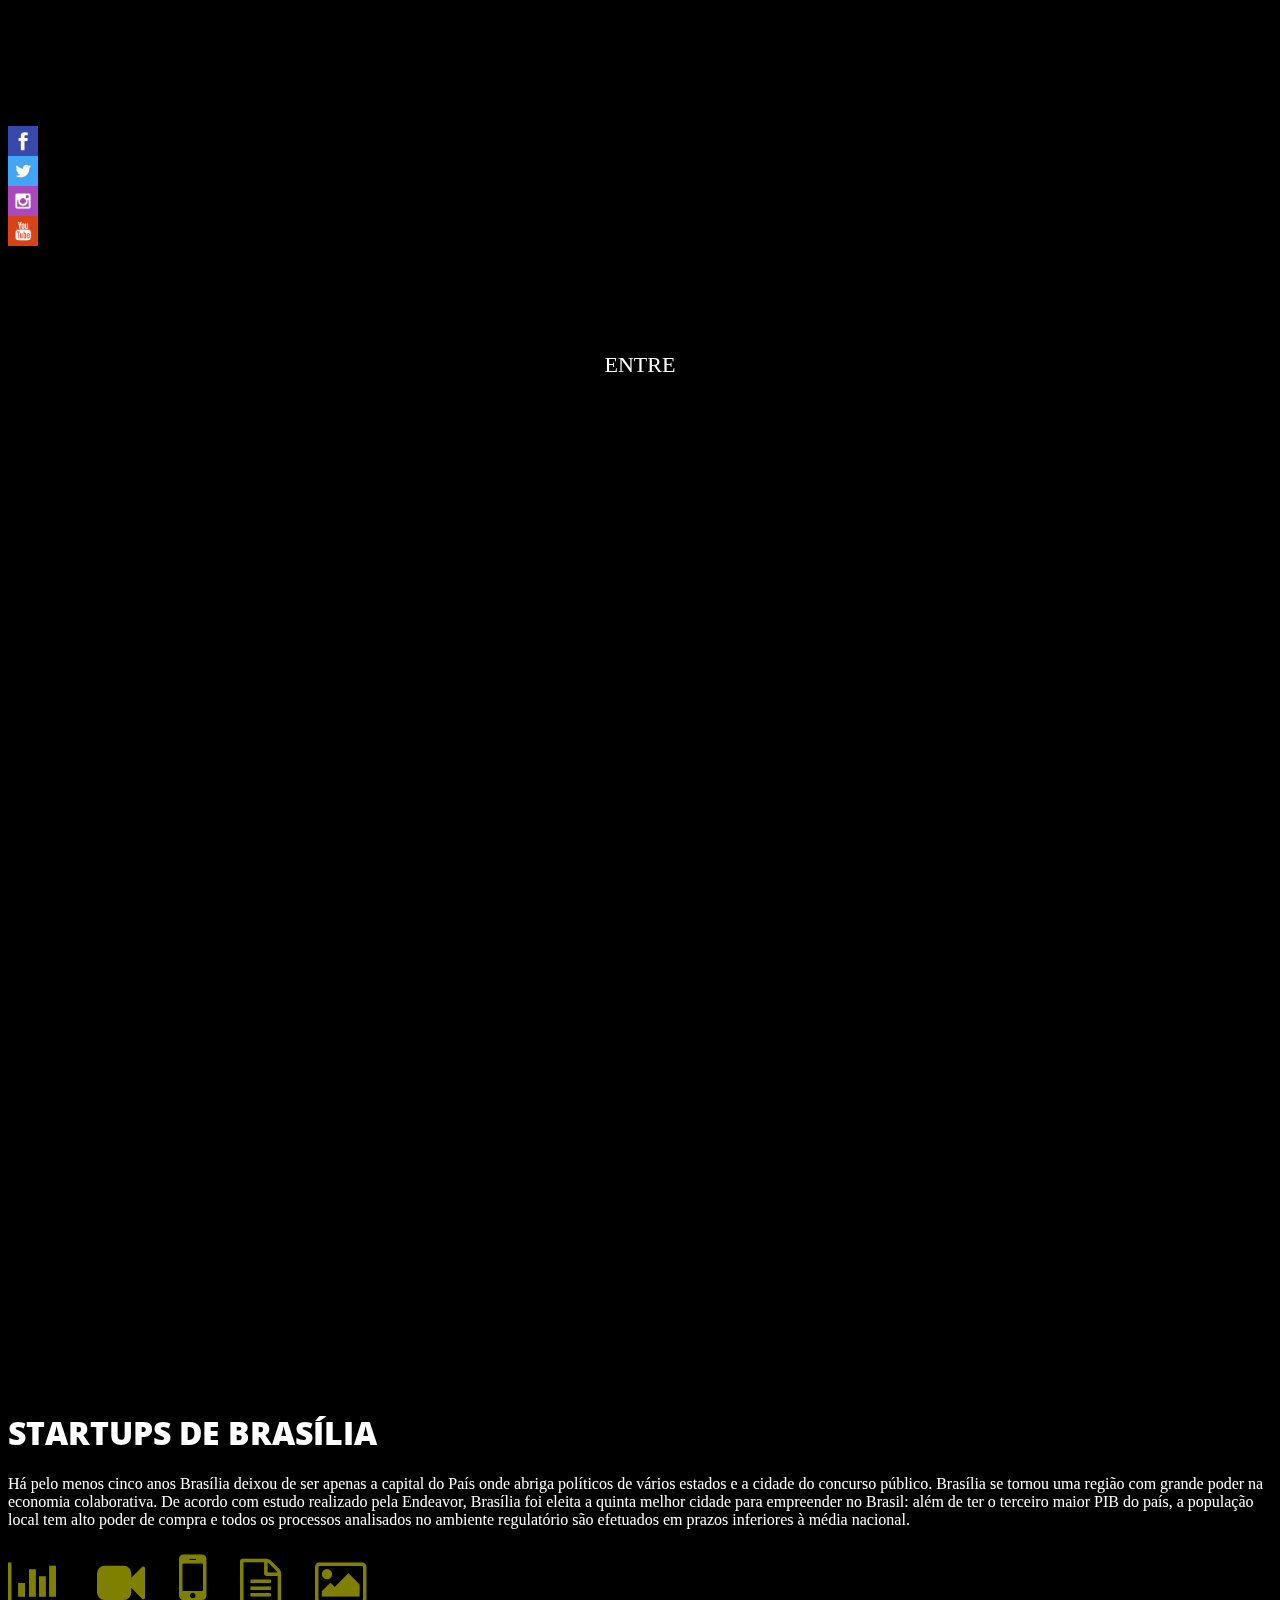
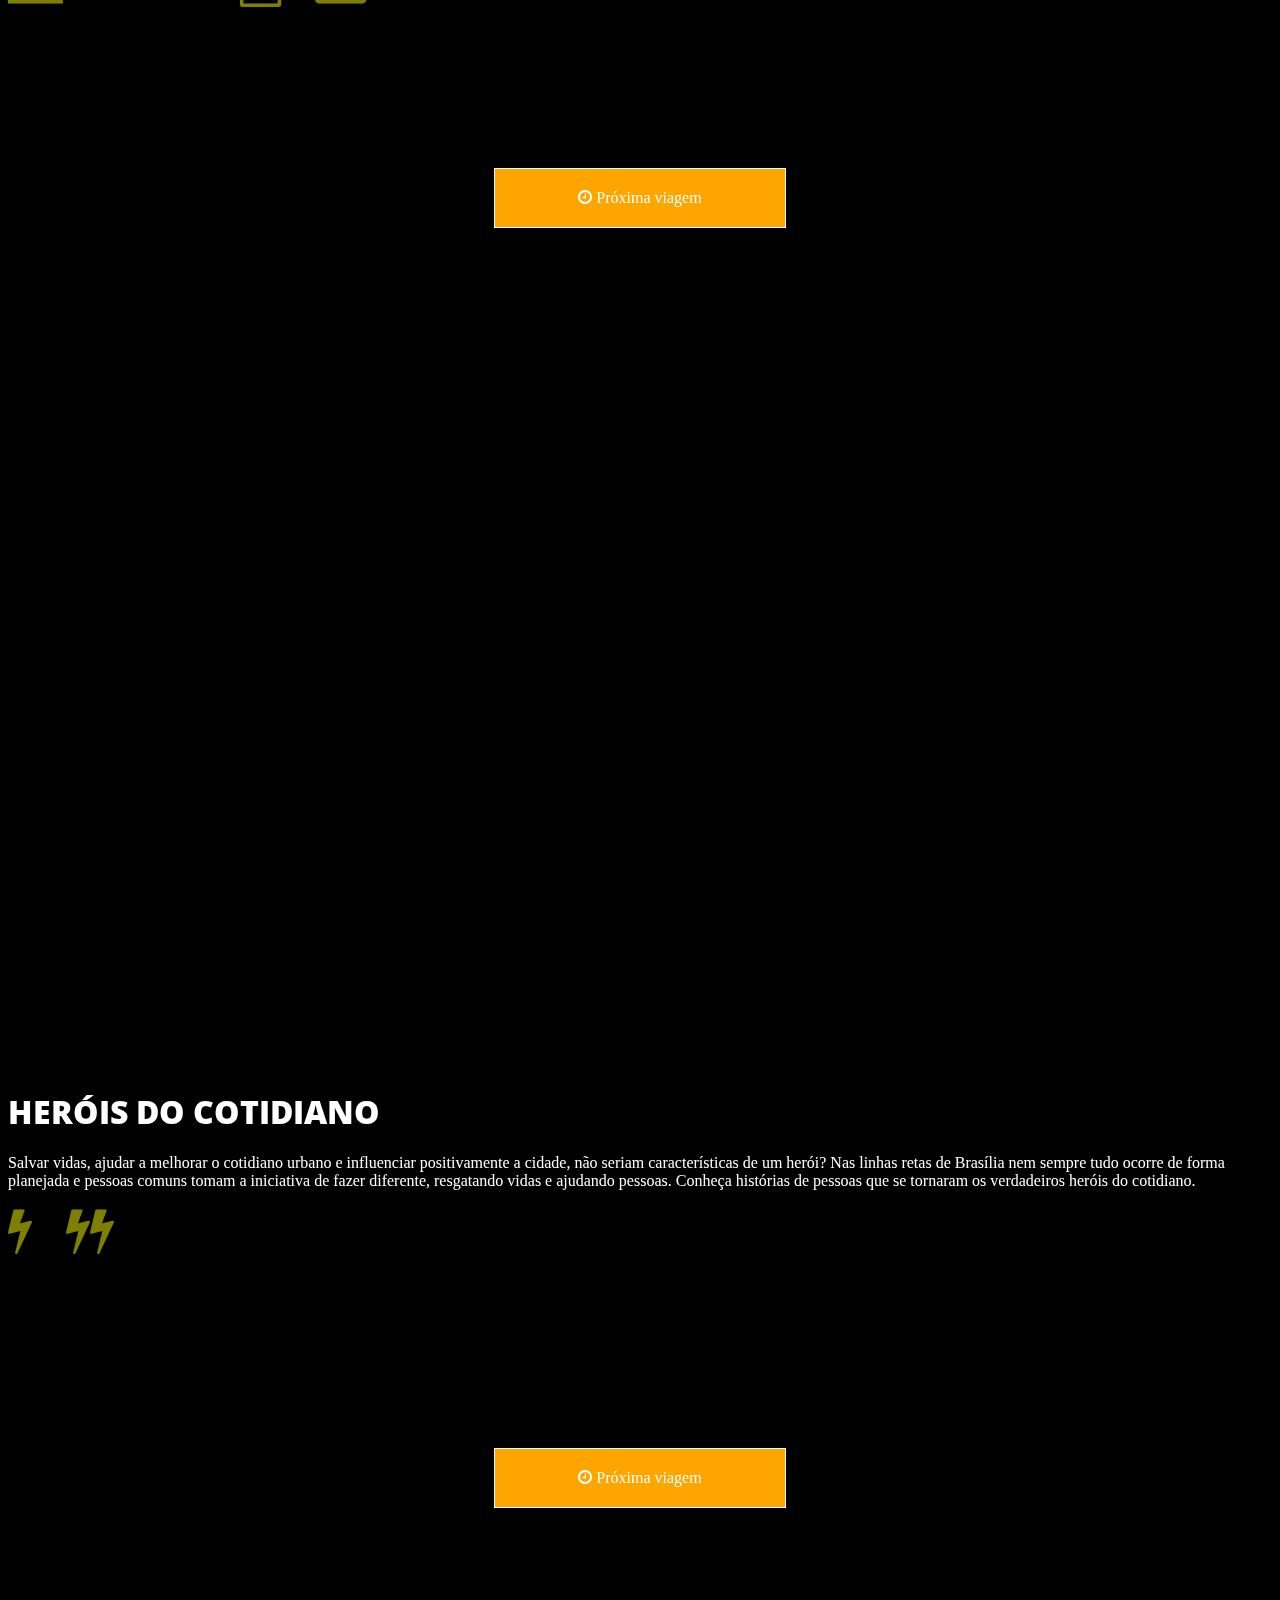
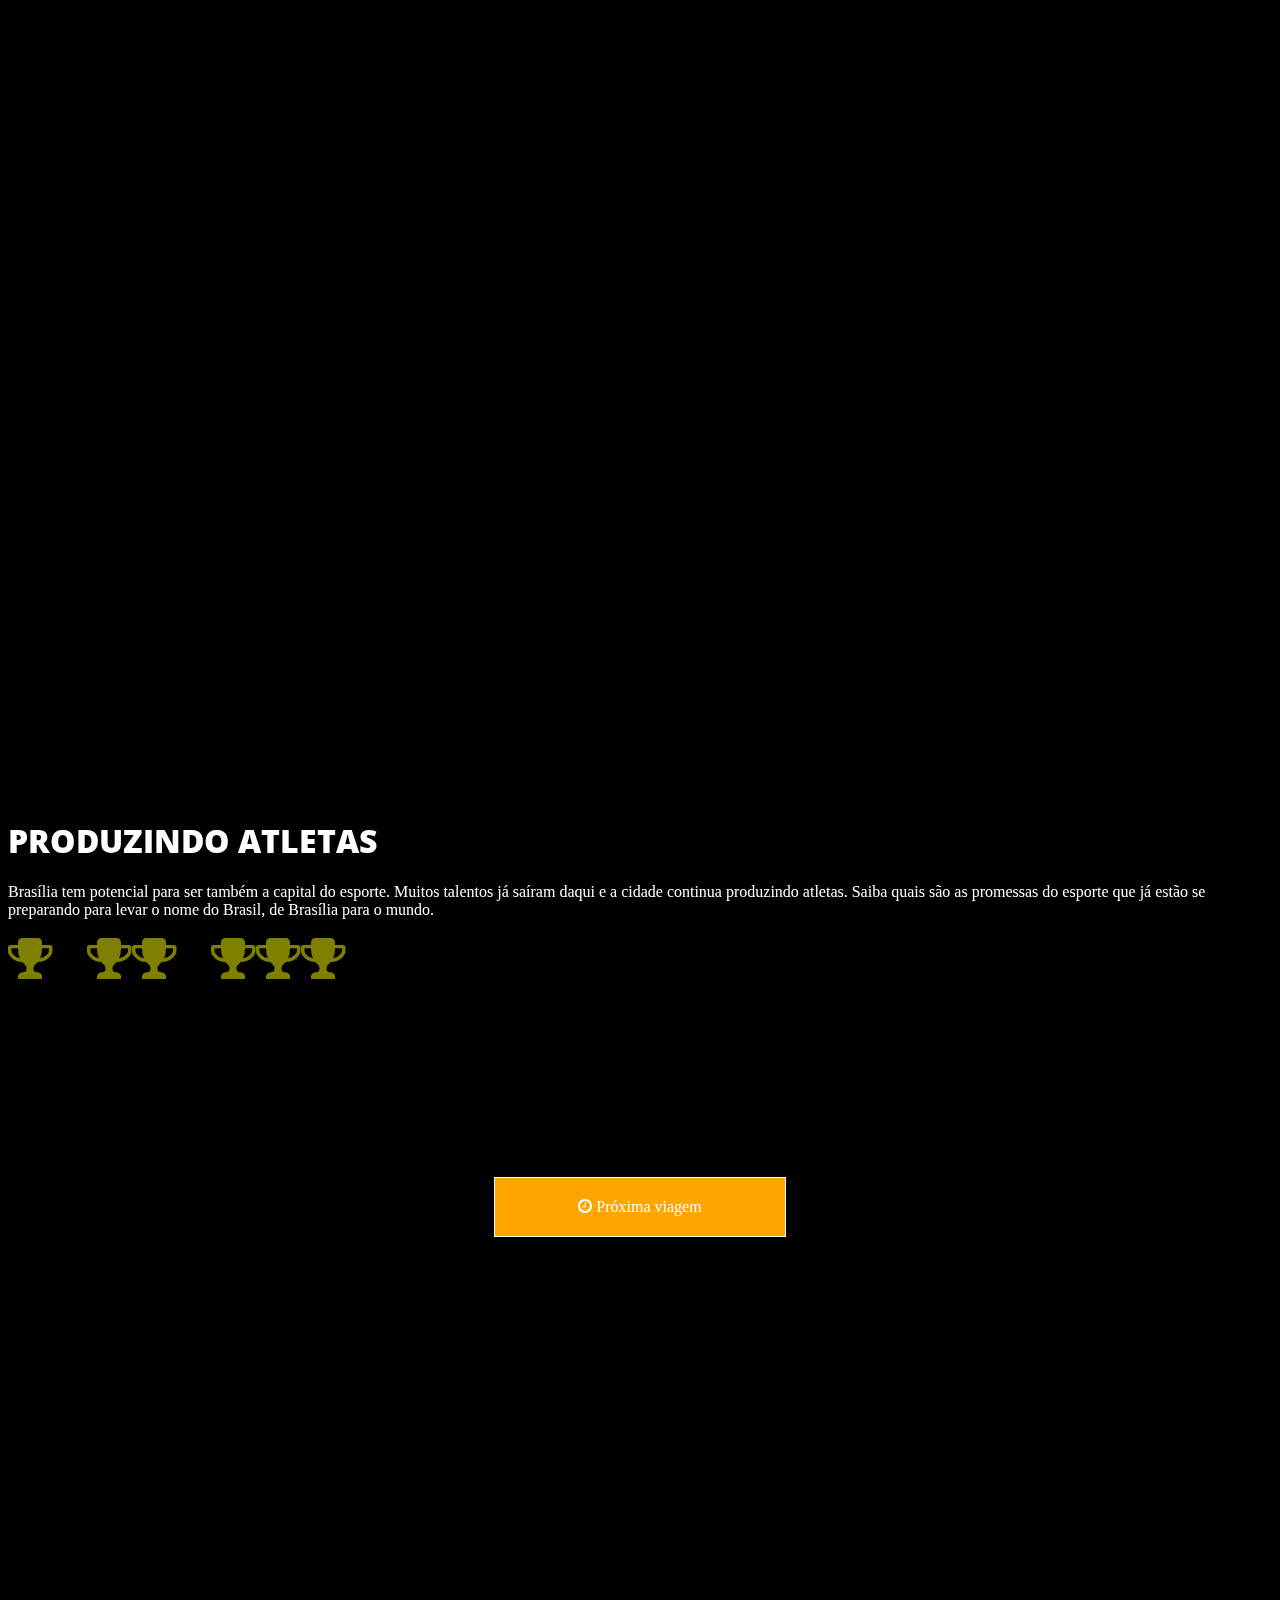
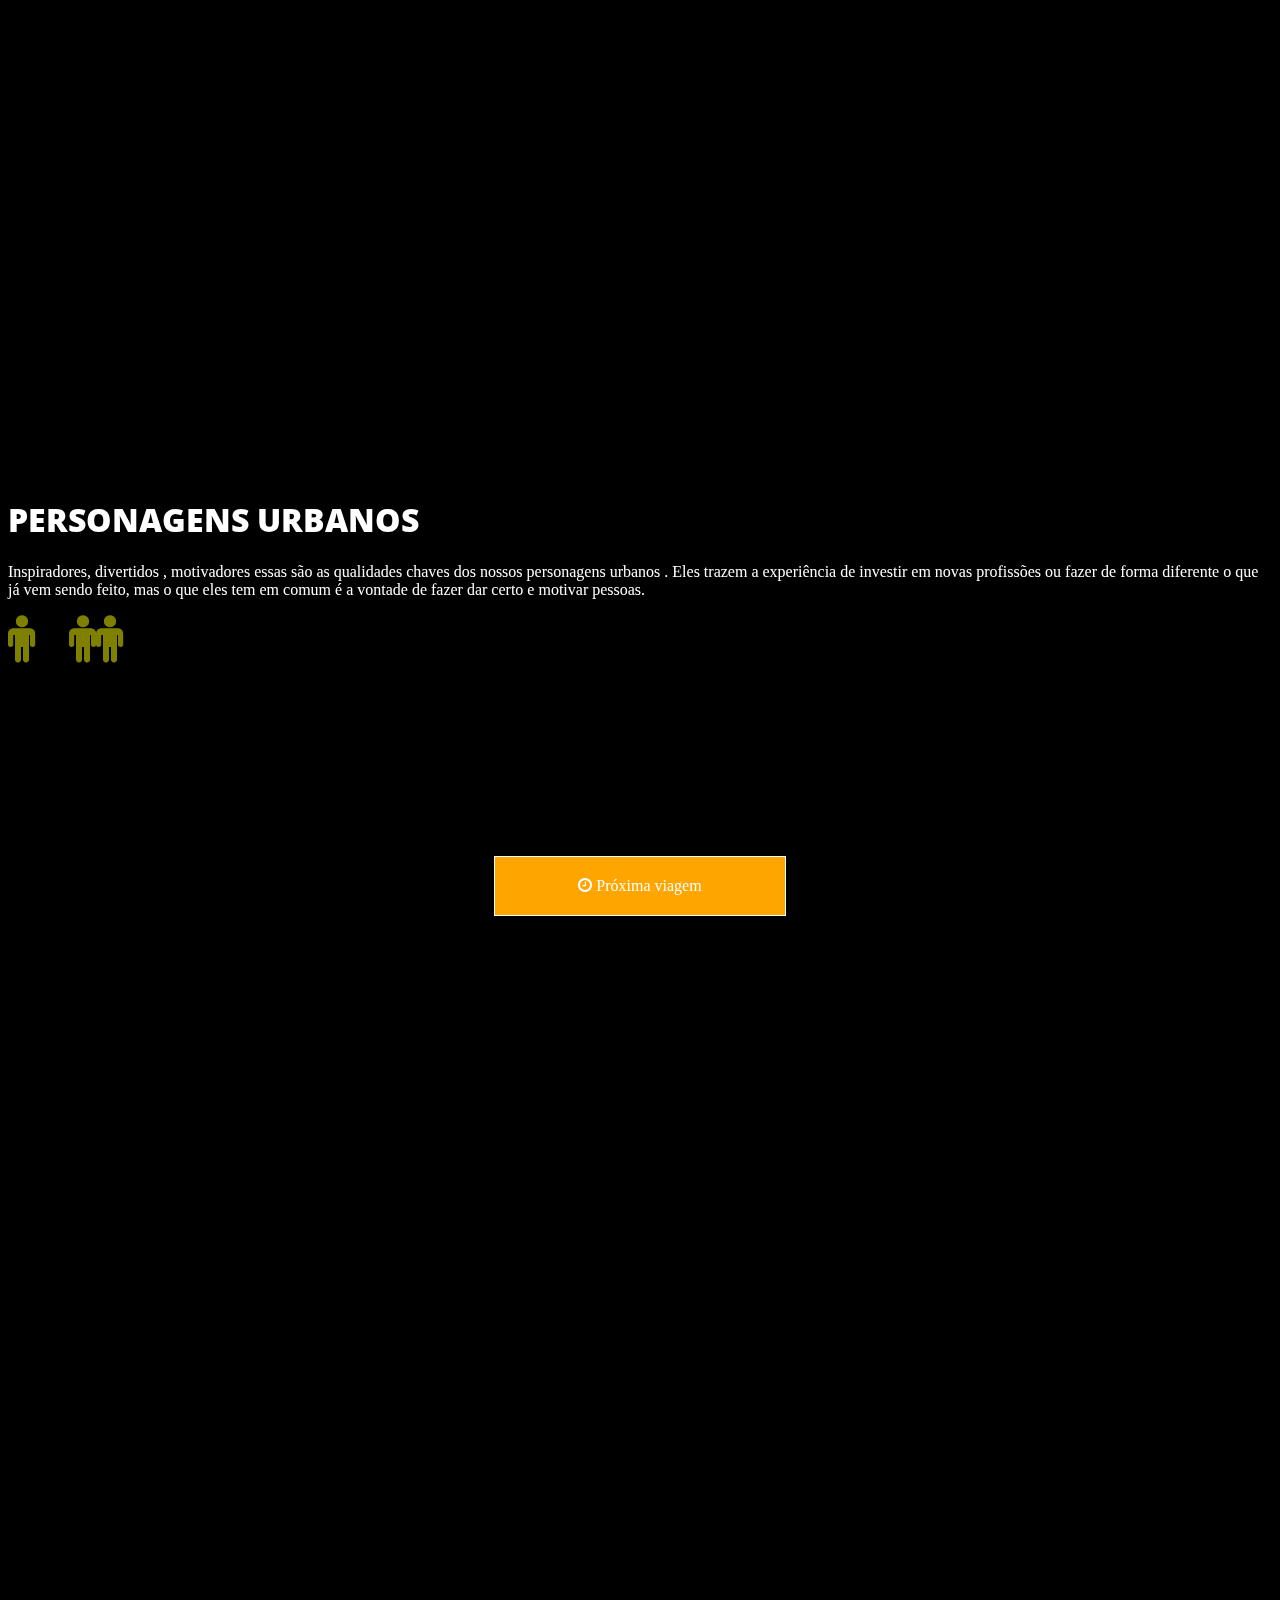
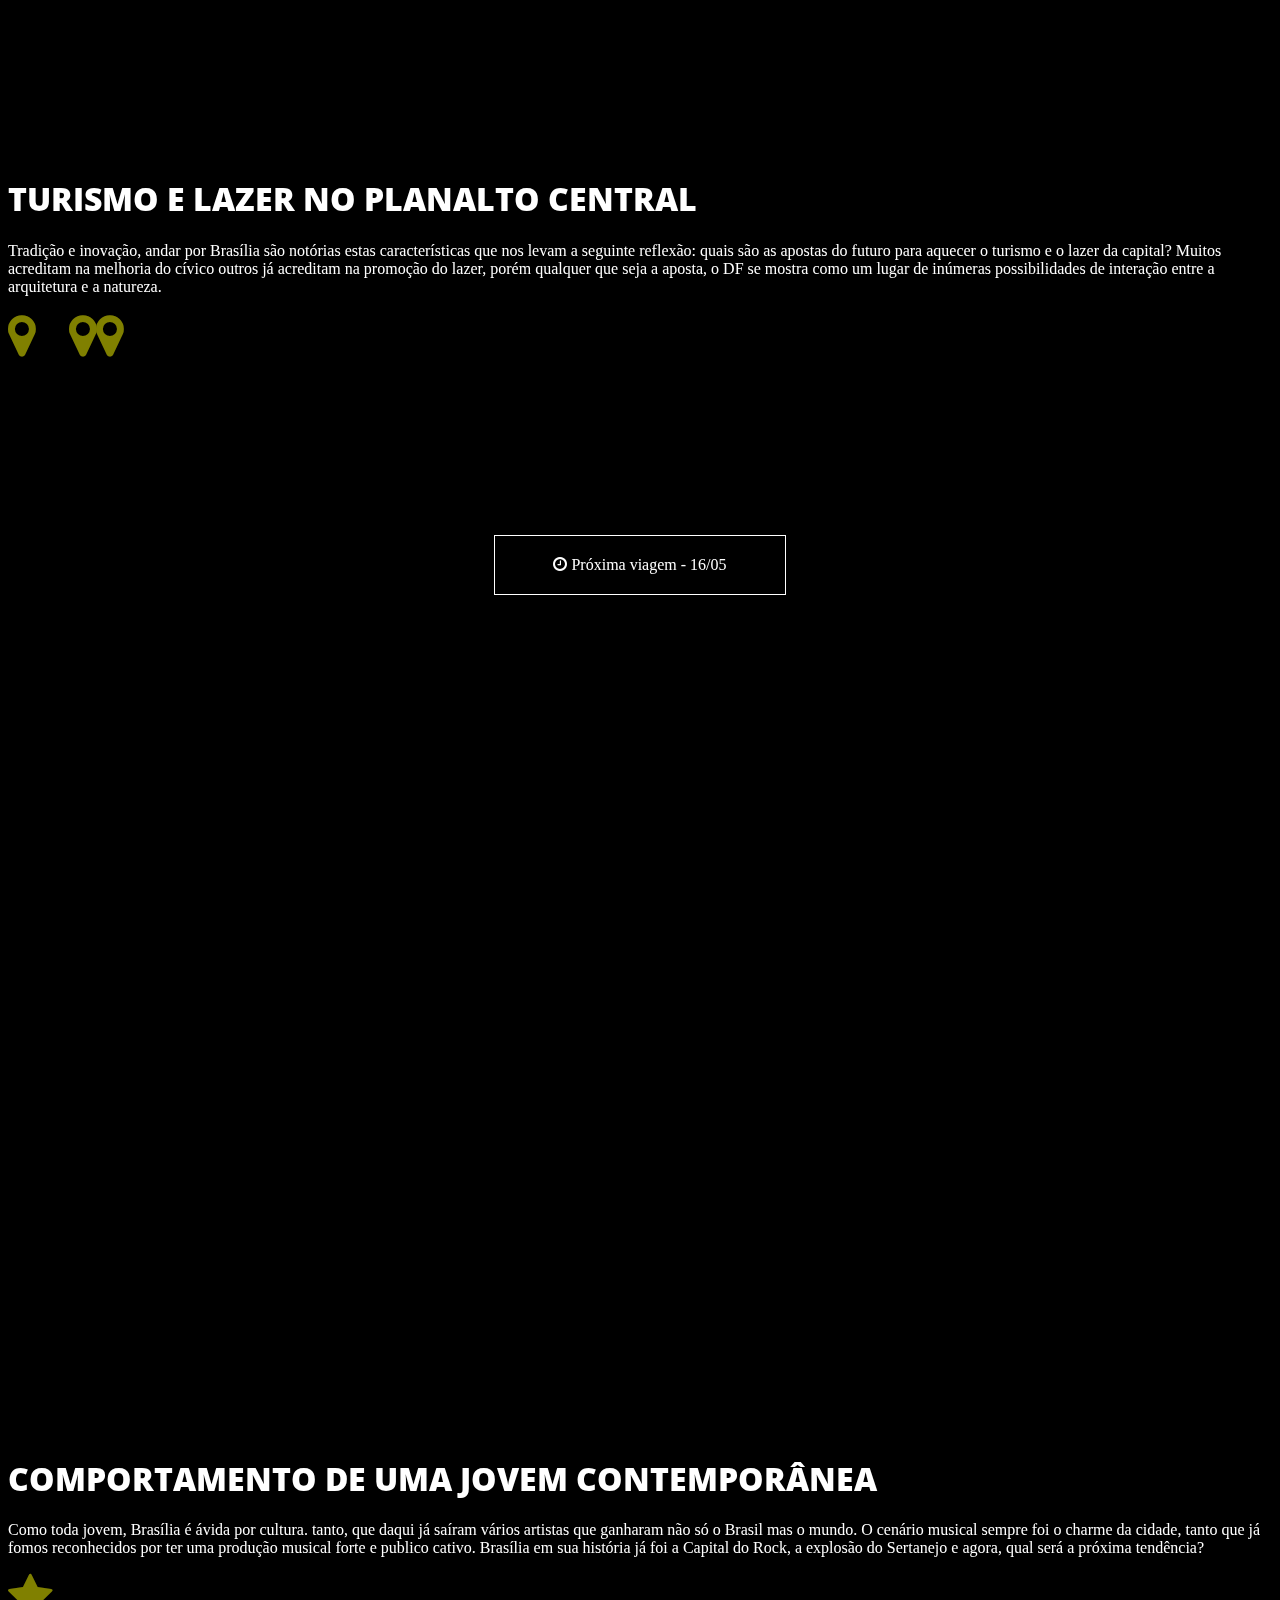
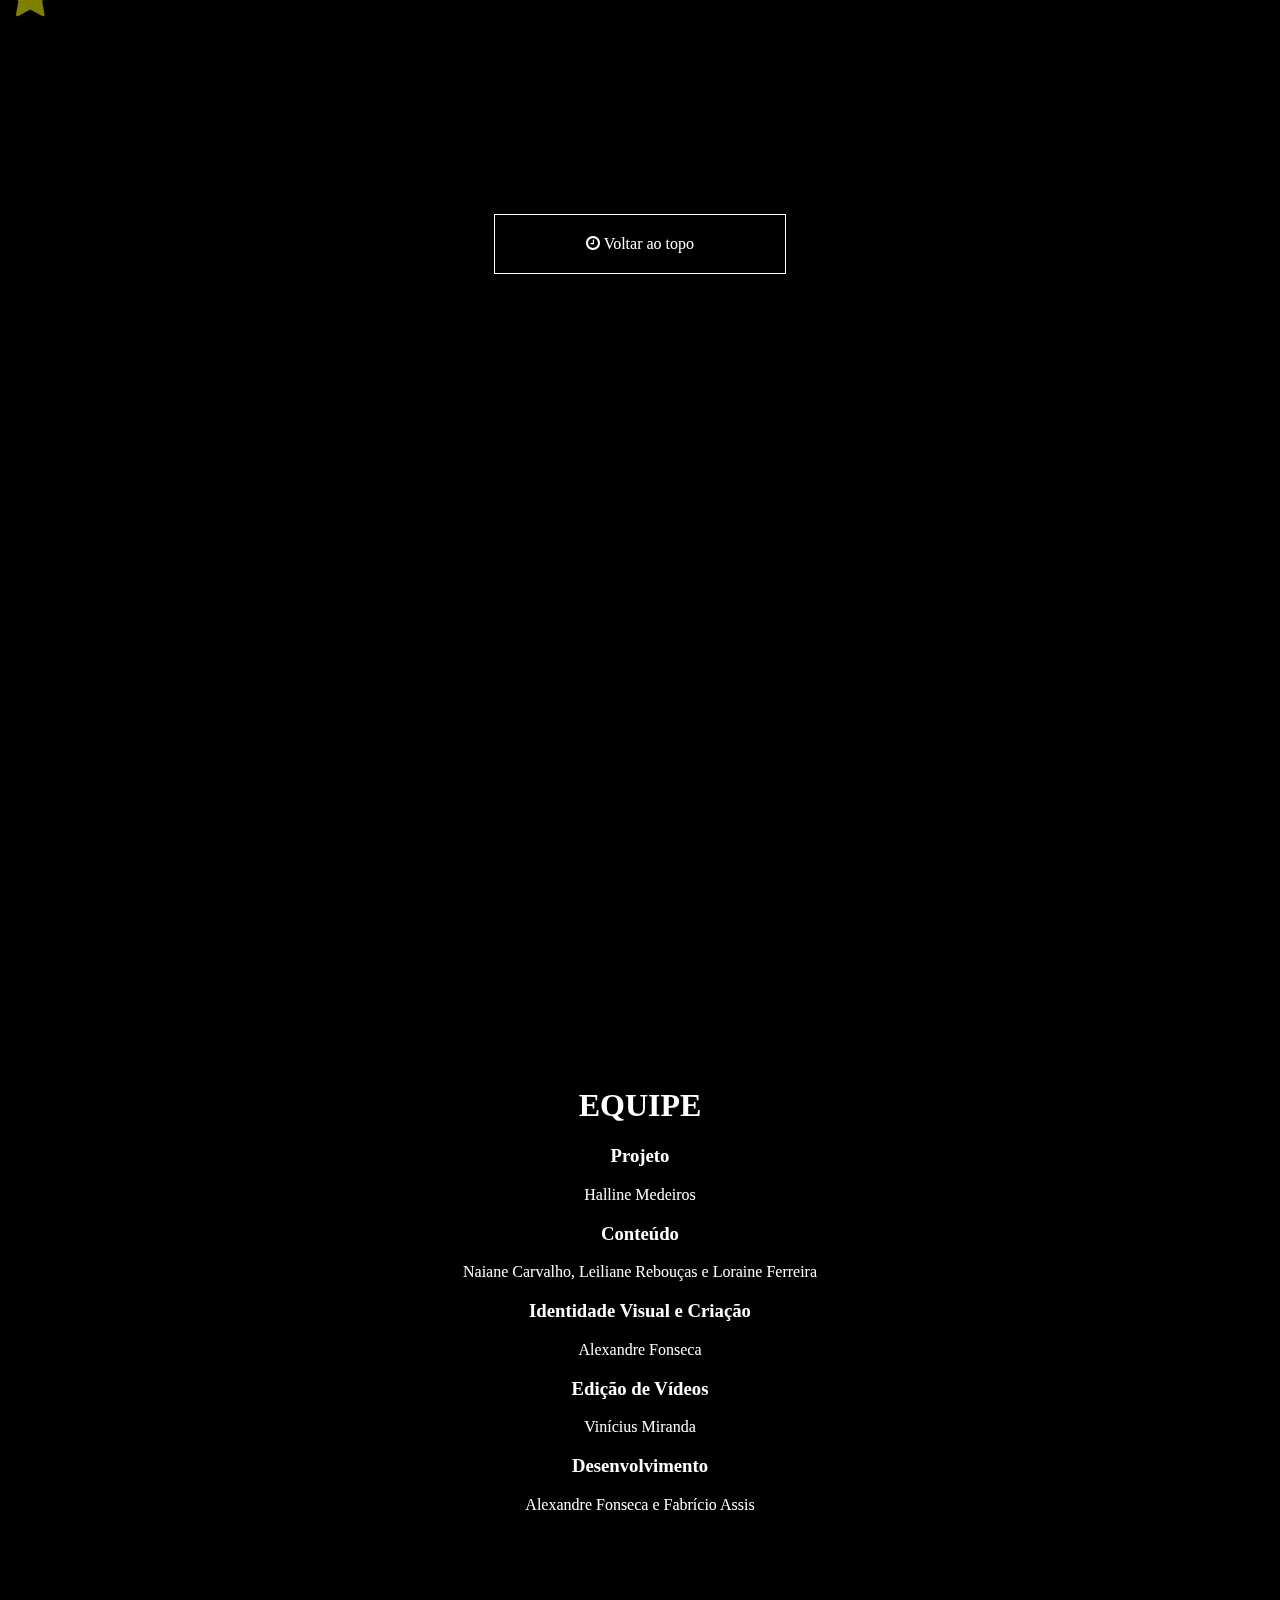
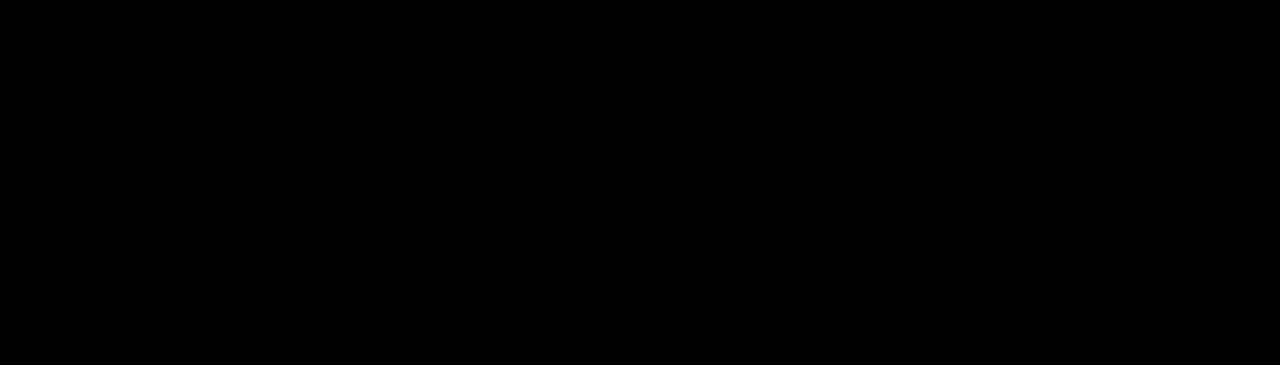
==== commit a4f03f82: "novo êxito jovem" ====
--- a/index.html
+++ b/index.html
@@ -319,6 +319,9 @@
 				<p>Outro baiano que também vive em Brasília é o cantor Durval Lelys,além da esposa ser brasiliense, o casal também tem uma casa na capital.</p>
 				<p>Pedro Batista, produtor de eventos, sócio da empresa Influenza, conta que embora o sertanejo ainda seja muito forte no DF, o axé e a black music têm se destacado entre os eventos no DF. "Uma festa de black music que antes tinham 300 pessoas, hoje são 2.500 pelo menos, e no seguimento do axé a maioria das casas noturnas voltaram a ter uma noite exclusiva para quem curte o estilo, isto porque o público alternativo de Brasília é forte”.</p>
 				<p>Mas não são apenas músicos de fora que consideram Brasília uma ótima oportunidade para o axé. A banda Açaí com Guaraná, por exemplo, é uma banda brasiliense fundada em 2004 e desde o início se diferencia no mercado por preservar em sua identidade musical o axé de raiz. Em 2015, o Açaí gravou seu 1° EP autoral com os singles “Energia do Açaí”, “Caminho de flor”, “Pirata do amor”, “Vamos se namorar” e “Só quero você”, todas composições de Diogo Lopes, vocalista da banda. Para Diogo o segredo da banda é o amor. “Fazer por amor e com verdade, esse é um dos motivos da longevidade do Açaí com Guaraná, e é assim, com respeito ao público e aos seus ideais, que a banda segue o caminho”, afirma o músico.</p>
+				<iframe width="100%" max-width="560" height="315" src="https://www.youtube.com/embed/7kOzlzfBDhE" frameborder="0" allowfullscreen></iframe>
+				<br><br>
+				<iframe width="100%" height="285" scrolling="no" frameborder="no" src="https://w.soundcloud.com/player/?url=https%3A//api.soundcloud.com/playlists/224517152&amp;color=ff5500&amp;auto_play=false&amp;hide_related=false&amp;show_comments=true&amp;show_user=true&amp;show_reposts=false"></iframe>
 			</div>
 			<div class="btn-section-close"><span class="glyphicon glyphicon-remove"></span> FECHAR</div>
 		</div>
@@ -450,7 +453,7 @@
 		</div>
 	<div class="btn-proximo btn-top" id="proximo-05"><i class="fa fa-clock-o" aria-hidden="true"></i> Próxima viagem - 16/05 </div>
 	</section>
-	<!-- <section class="content-all content-pages" id="jovem">
+	<section class="content-all content-pages" id="jovem">
 		<div class="parallax-container div-conteudo">
 			<div class="parallax jovem-brasilia anima-01"></div>
 			<div class="parallax parallax3"></div>
@@ -458,7 +461,7 @@
 		<div class="container text-page">
 			<div class="col-md-6 pull-right">
 				<h1>COMPORTAMENTO DE UMA JOVEM CONTEMPORÂNEA</h1>
-				<p>Cras mattis consectetur purus sit amet fermentum. Curabitur blandit tempus porttitor. Nullam id dolor id nibh ultricies vehicula ut id elit. Morbi leo risus, porta ac consectetur ac, vestibulum at eros. Cras mattis consectetur purus sit amet fermentum. Curabitur blandit tempus porttitor. Nullam id dolor id nibh ultricies vehicula ut id elit. Morbi leo risus, porta ac consectetur ac, vestibulum at eros.</p>
+				<p>Como toda jovem, Brasília é ávida por cultura. tanto, que daqui já saíram vários artistas que ganharam não só o Brasil mas o mundo. O cenário musical sempre foi o charme da cidade, tanto que já fomos reconhecidos por ter uma produção musical forte e publico cativo. Brasília em sua história já foi a Capital do Rock, a explosão do Sertanejo e agora, qual será a próxima tendência?</p>
 				<div class="menu-interno">
 					<ul>
 						<li id="jovem-01"><i class="fa fa-star fa-3x" aria-hidden="true"></i></li>
@@ -467,7 +470,7 @@
 			</div>
 		</div>
 	<div class="btn-proximo btn-top"><i class="fa fa-clock-o" aria-hidden="true"></i> Voltar ao topo</div>
-	</section> -->
+	</section>
 	<section class="content-all content-pages" id="equipe">
 		<div class="container">
 			<h1 class="section-title">EQUIPE</h1>
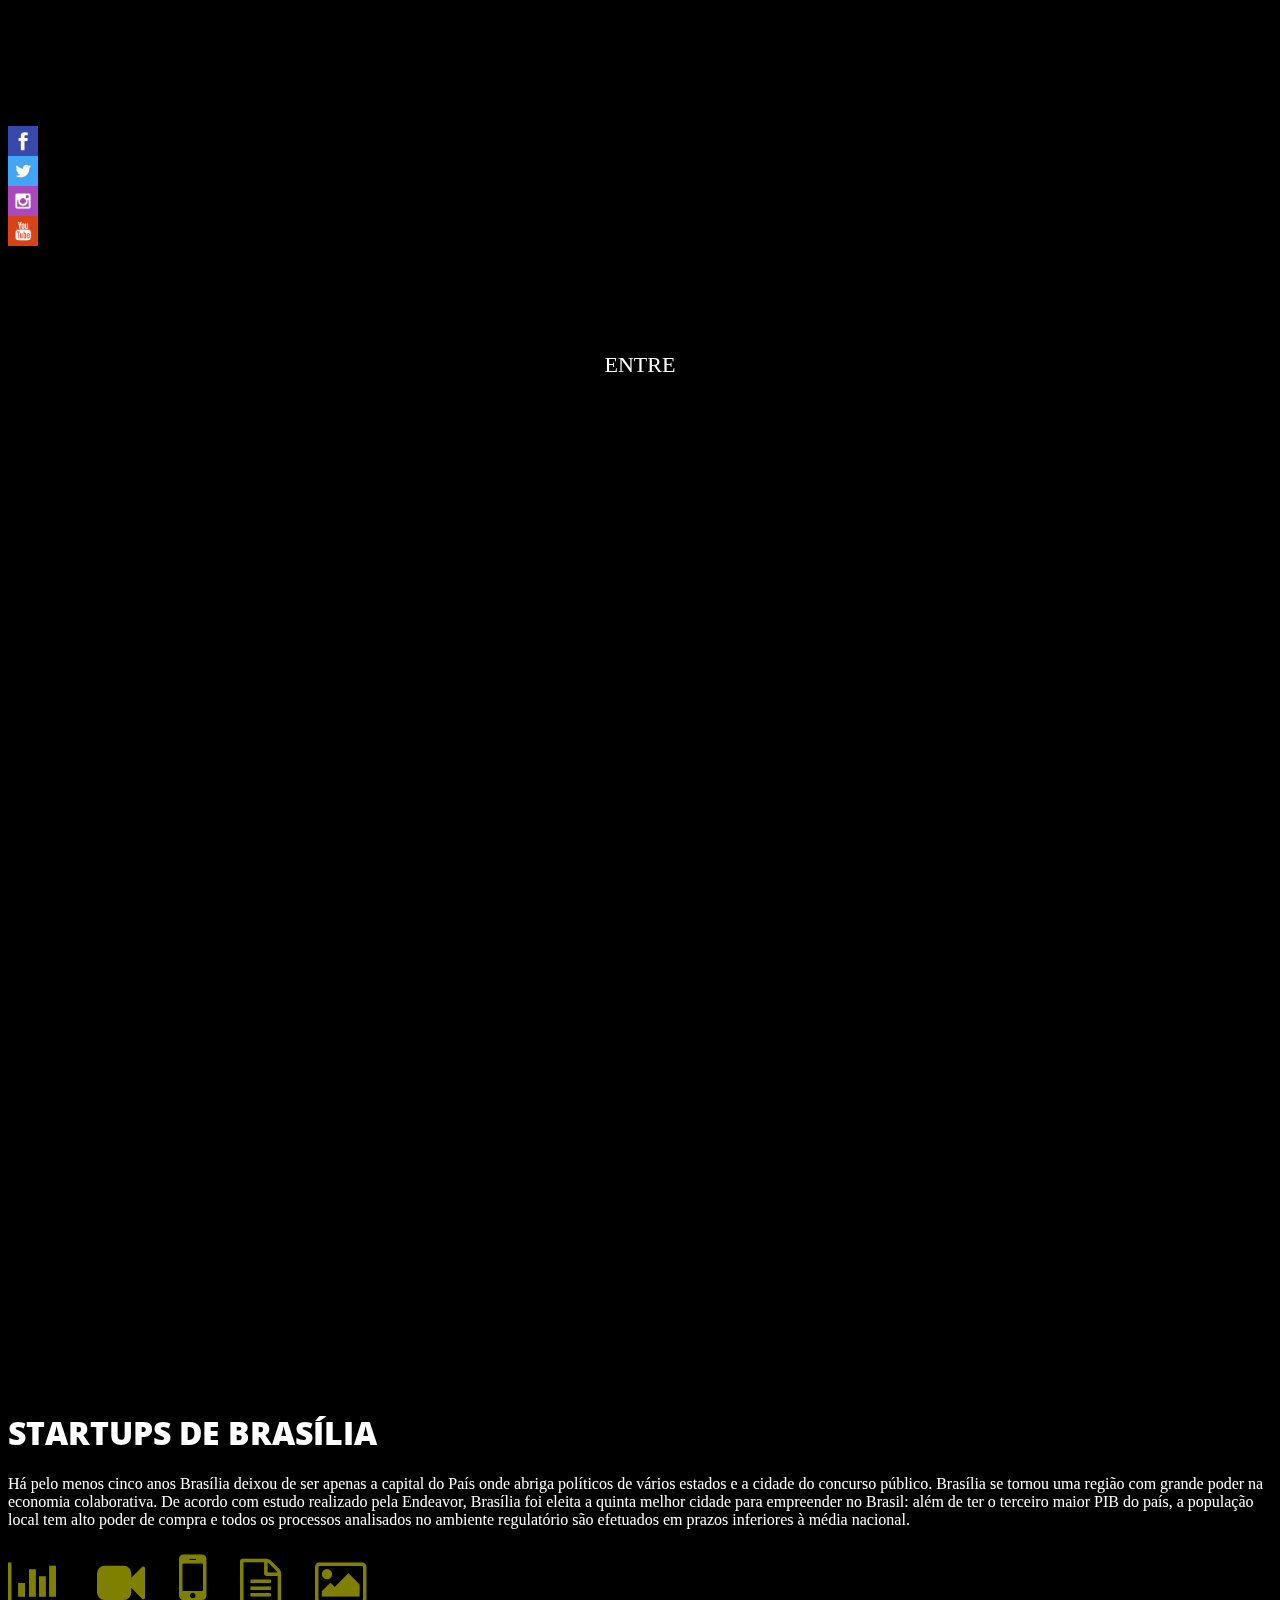
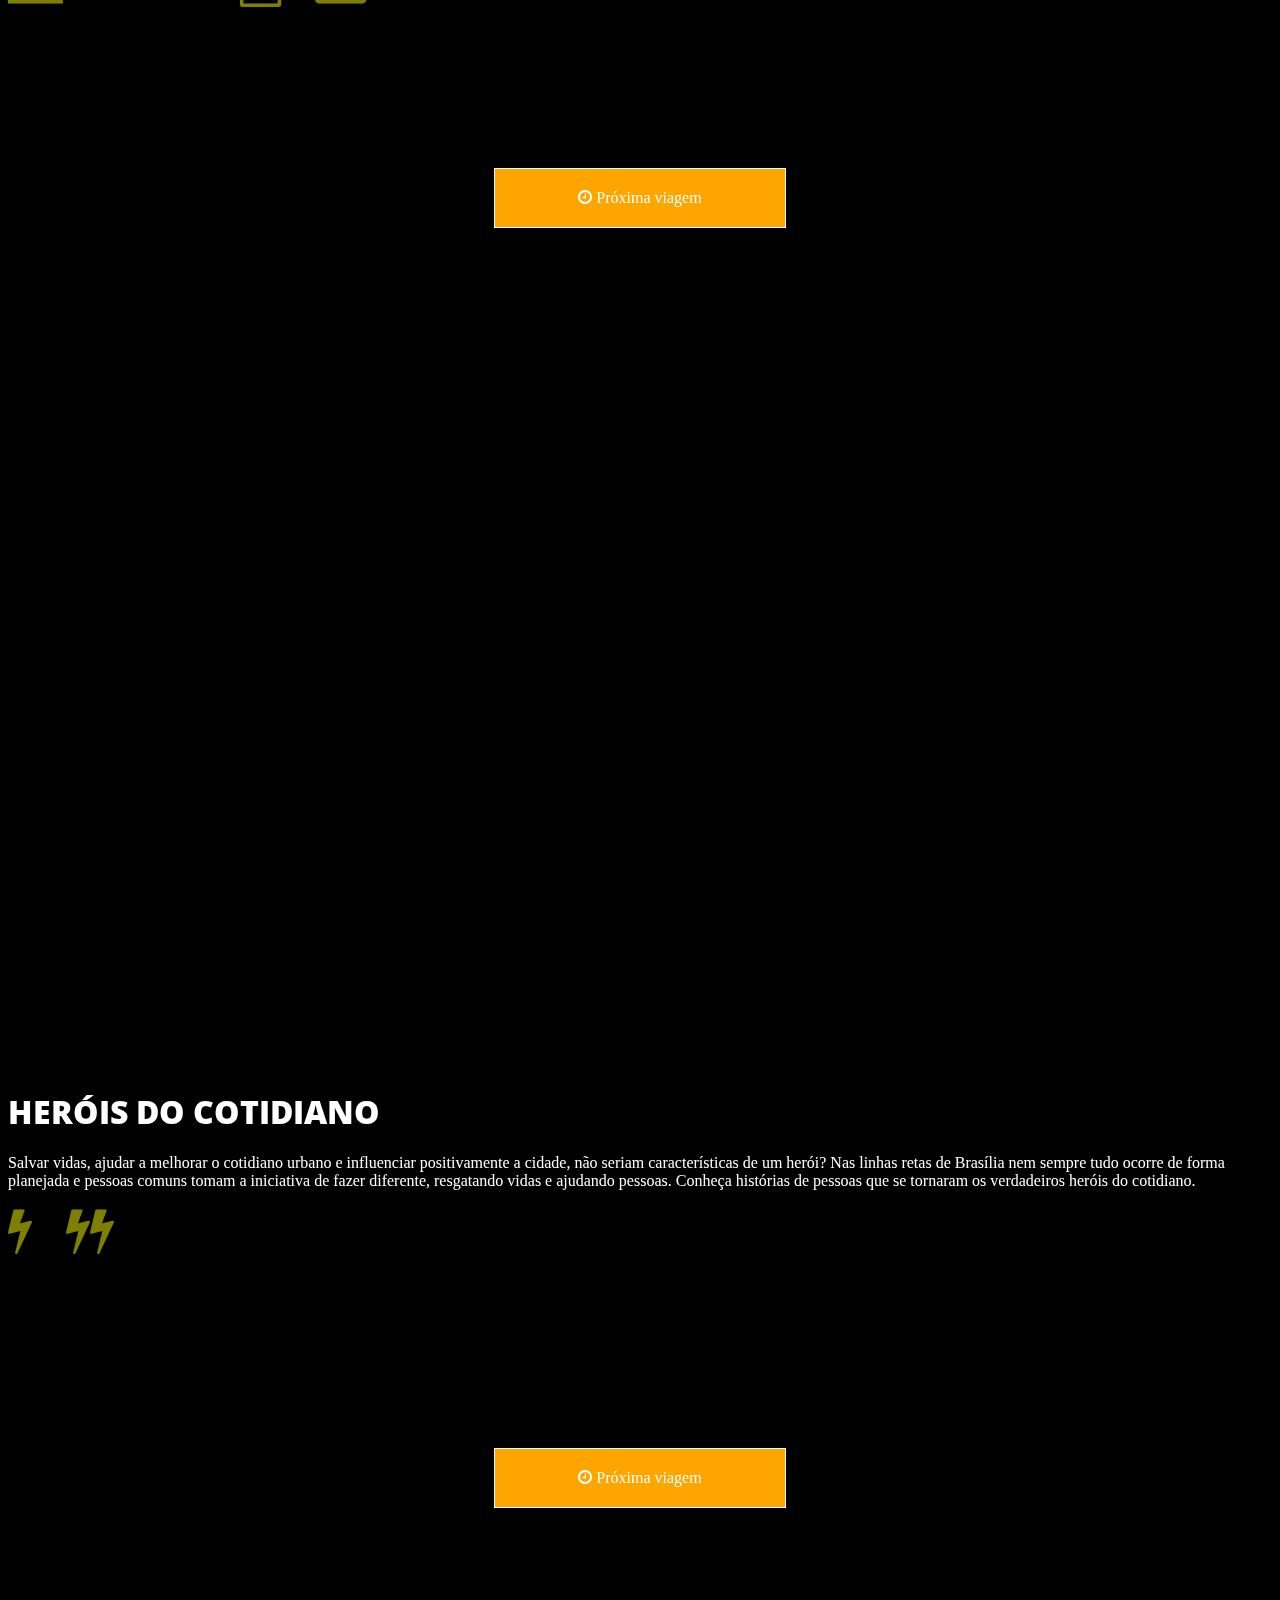
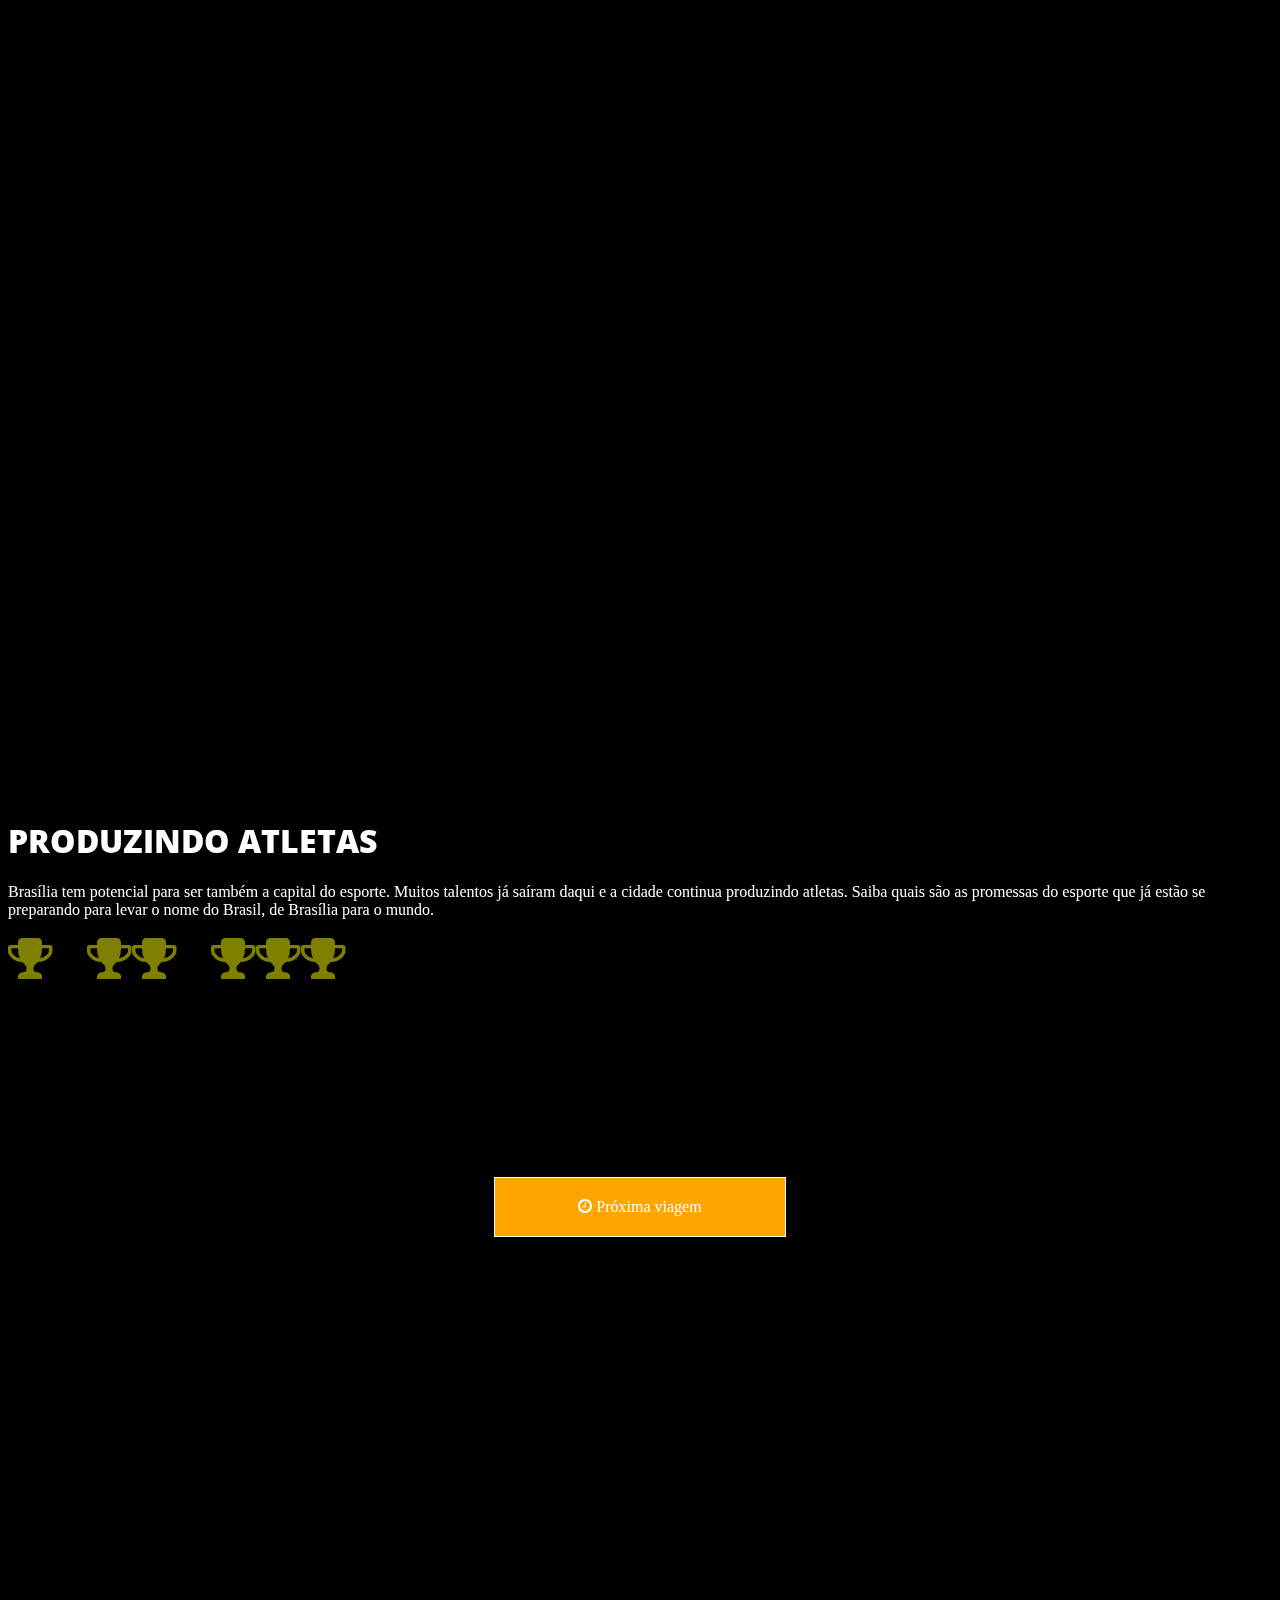
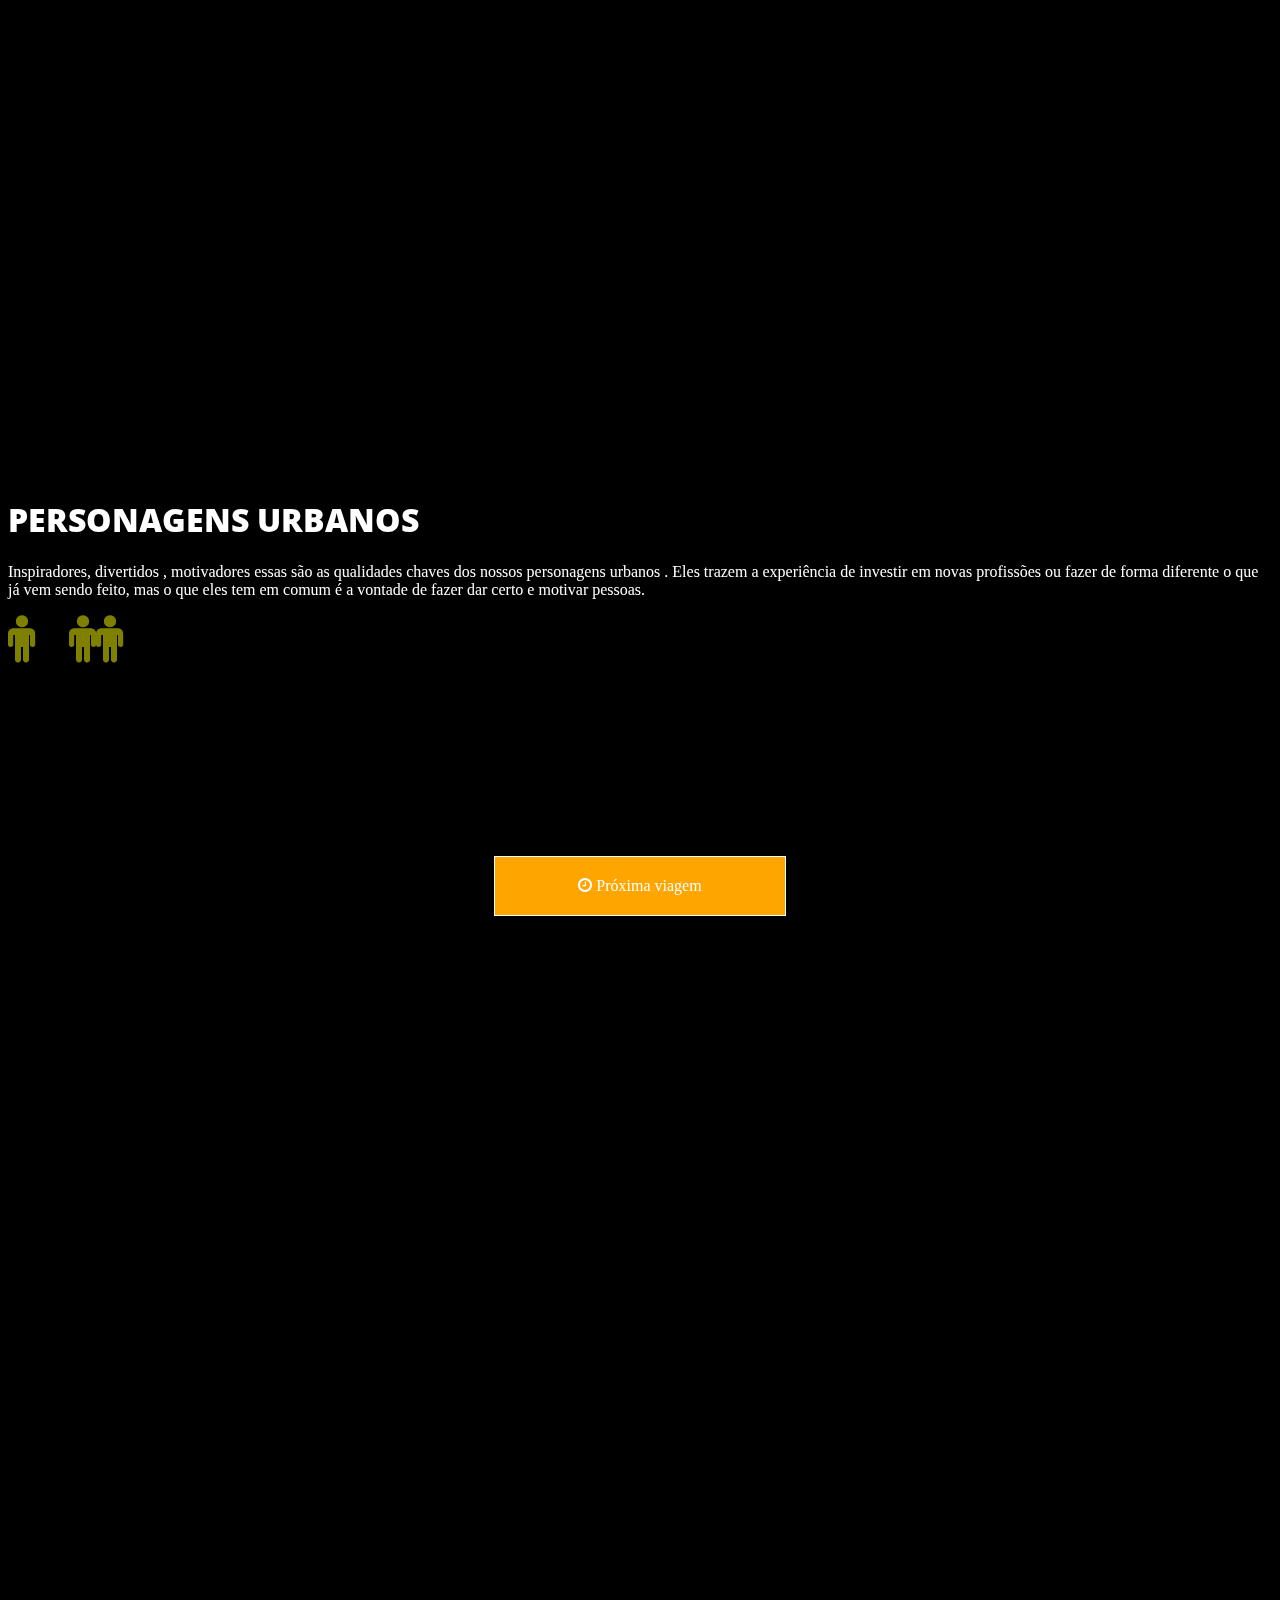
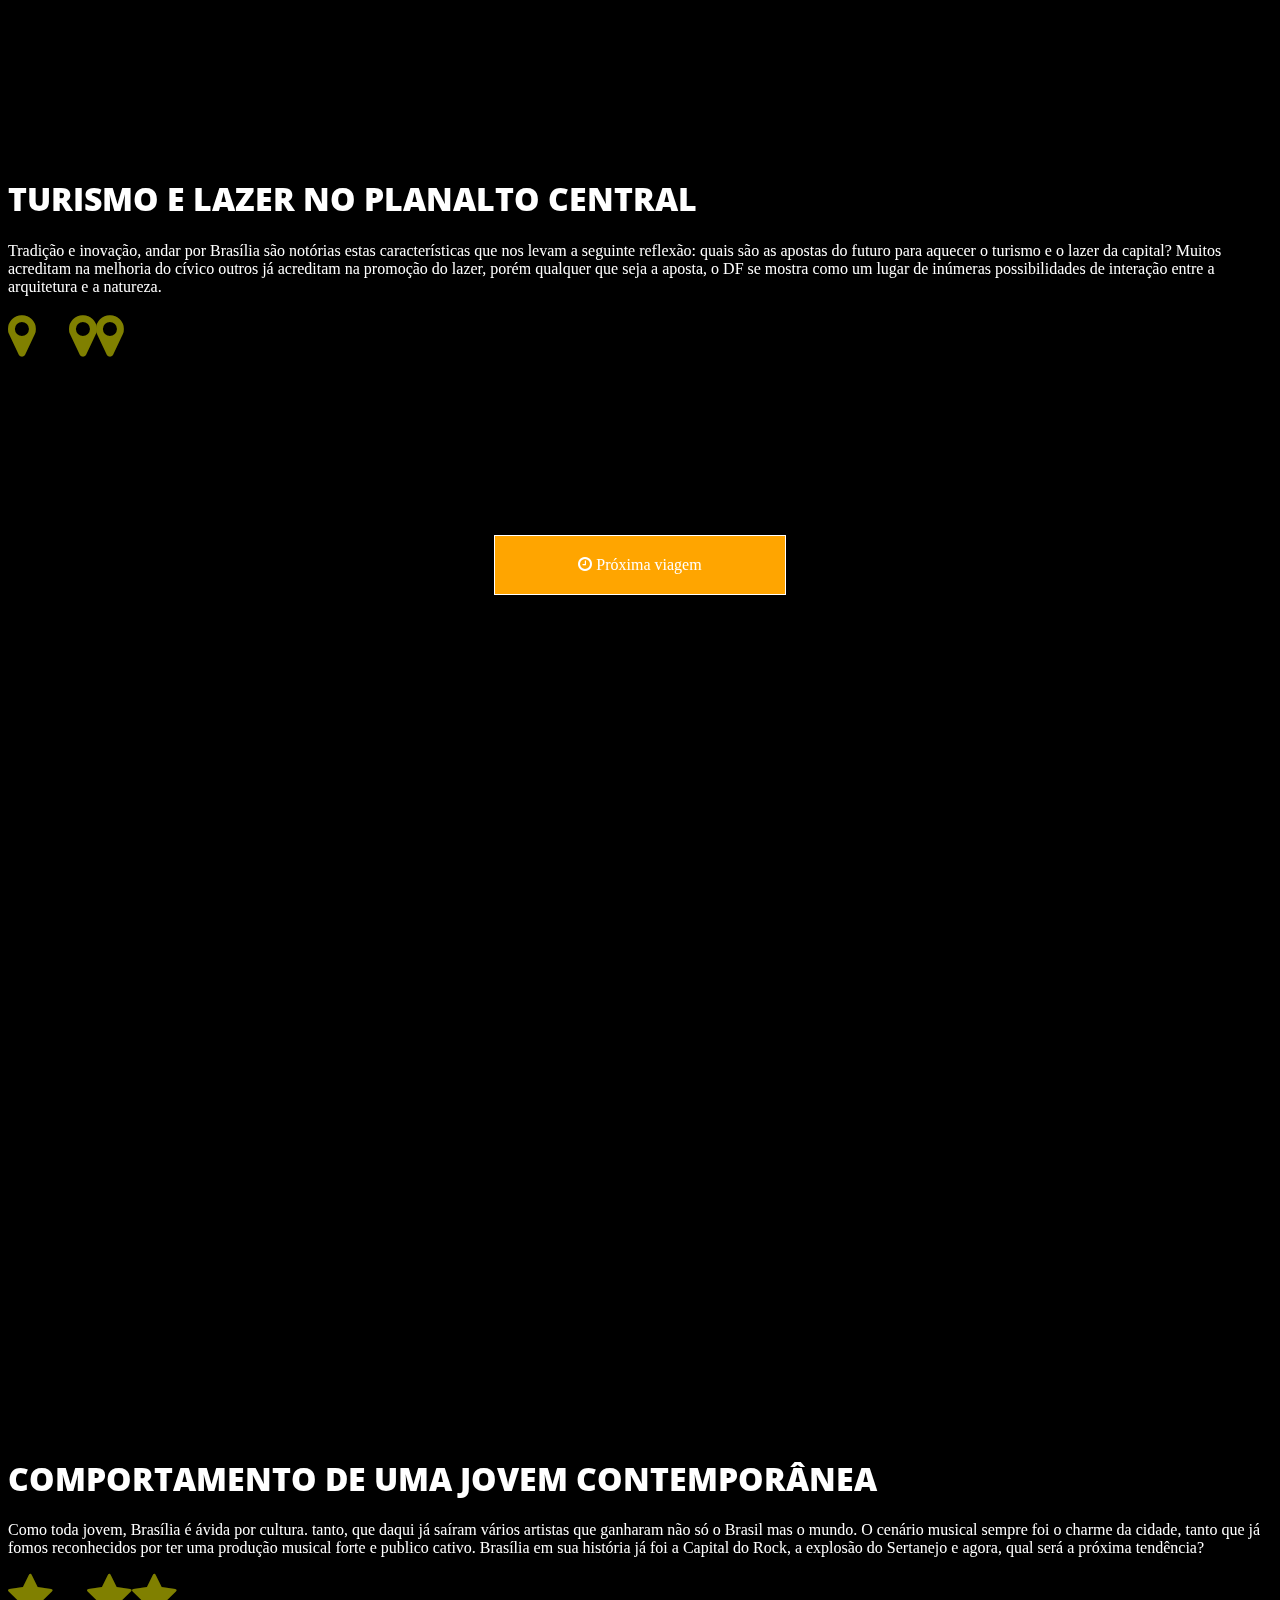
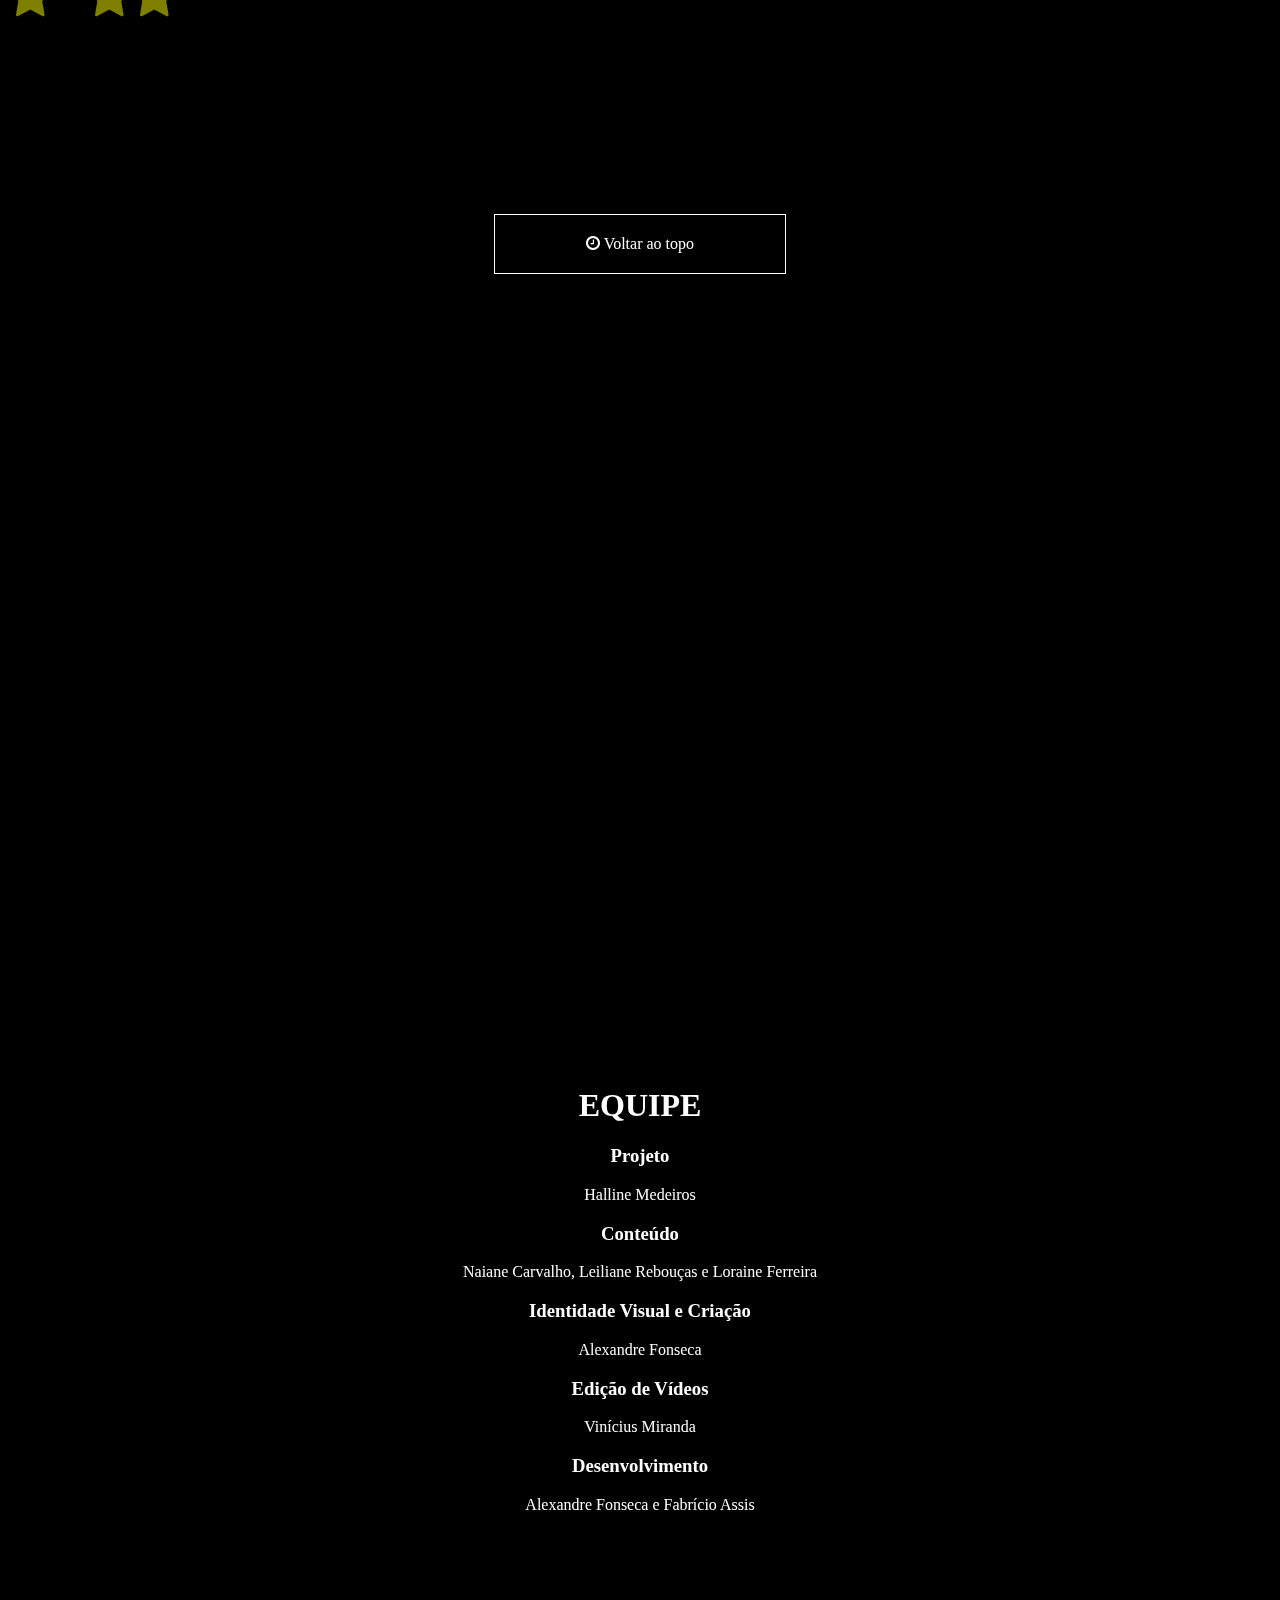
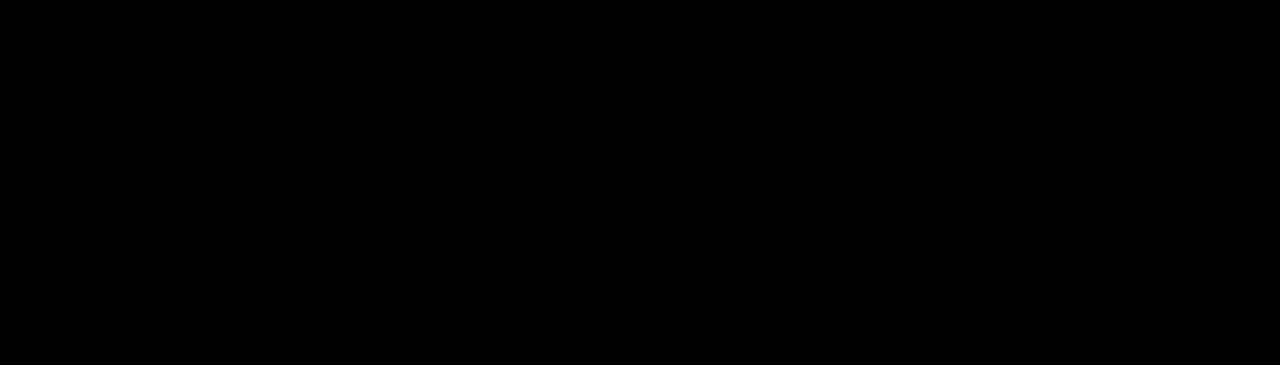
==== commit 9b415cbb: "Jovem 02 - Texto, galeria e videos" ====
--- a/index.html
+++ b/index.html
@@ -323,6 +323,27 @@
 				<br><br>
 				<iframe width="100%" height="285" scrolling="no" frameborder="no" src="https://w.soundcloud.com/player/?url=https%3A//api.soundcloud.com/playlists/224517152&amp;color=ff5500&amp;auto_play=false&amp;hide_related=false&amp;show_comments=true&amp;show_user=true&amp;show_reposts=false"></iframe>
 			</div>
+			<div class="conteudo-section" id="jovem-cont-02">
+				<h1>Brasília, a cidade do rock?</h1>
+				<p>Será que a nossa cidade ainda tem fama somente de ser roqueira? Temos uma pluralidade de estilos musicais e de artistas. E como isso funciona entre os profissionais dessa área? Confira!!</p>
+				<p>Nunca foi fácil viver de arte, nem na atualidade e nem na história dos grandes compositores. E a cada tempo que se passa, artistas consagrados da música brasileira e novos nomes que vão surgindo buscam sua maneira de levar sua arte até o público.</p>
+				<p>Paulo Veríssimo, cantor da banda de rock, Distintos Filhos, explica que o problema não está somente no gosto musical do público ou a falta de espaço para trabalhar, mas também no comportamento profissional da pessoa. “Não basta dizer que é um artista ou ter uma banda. Tem que ser profissional, se comportar de tal maneira para que possa exigir respeito e ser respeitado”, acrescenta.</p>
+				<p>Após o boom de bandas roqueiras nascidas em Brasília na década de 80, a cidade tem aumentado o número de adeptos à vários estilos, como Black Music, por exemplo.</p>
+				<p>Sócio da empresa Influenza Produções, Pedro Batista trabalha como produtor de eventos e shows na nossa capital. O público alternativo é grande, mas nem sempre os espaços físicos para fazer esses eventos permitem que qualquer pessoa possa frequenta-los. Para Pedro ainda é preciso que se invista mais em espaços culturais na cidade, como por exemplo, o Espaço Renato Russo que depois de fechar para reformas, até hoje não se concluiu e reabriu.</p>
+				<ul class="galeriaMusica"></ul>
+				<p>O maior objetivo do produtor é ajudar a criar cada vez mais uma identidade cultural em Brasília e que o público tenha cada vez mais acesso. “Nossos eventos são com a identidade de Brasília, trabalhando com artistas daqui. Temos talentos maravilhosos que o brasiliense precisa conhecer e apreciar”, diz ele.</p>
+				<p>Exemplo disso, que foge ao rock, é do cantor Thiago Jamelão, da banda de rap e hip hop Ataque Beliz. A banda, nascida em 2002, trabalha músicas com letras românticas e protestos sociais, com arranjos musicais muito bem elaborados. Mas a dificuldade em viver financeiramente dependendo de eventos em que acontecem na cidade faz com que Jamelão procure outros meios de trabalho. “Ainda não posso viver só de shows e da música tocada. É o meu sonho, mas me mantenho também dando aulas de música”, conta.</p>
+				<p>Para os três profissionais a dificuldade em trabalhar com a arte na cidade chega a consensos iguais: falta de investimento em espaço público por conta da administração da cidade, dificuldade para o público local consumir a atração local e falta de profissionalismo de ambas as partes, produtores, empresários e artistas.</p>
+				<p>Para ele, aqui já se faz e tem bastantes eventos e diversidade cultural considerando a pouca idade do Distrito Federal. Se em tão pouco tempo e concorrendo com forte imagem política, Brasília consegue produzir ótimos artistas e profissionais, imaginem daqui mais 56 anos?? Quero estar aqui para festejar, e você?</p>
+				<h3>Ataque Beliz - Hora do Show</h3>
+				<iframe width="100%" height="315" src="https://www.youtube.com/embed/siDvPwh4s9o" frameborder="0" allowfullscreen></iframe>
+				<h3>Distintos Filhos - Não leve a mal</h3>
+				<iframe width="100%" height="315" src="https://www.youtube.com/embed/0OuboNr4g_Q" frameborder="0" allowfullscreen></iframe>
+				<h3>Festa MELANINA | 15ª edição com Jesuton e Funkeando</h3>
+				<iframe width="100%" height="315" src="https://www.youtube.com/embed/eZGdqt74YNo" frameborder="0" allowfullscreen></iframe>
+				<br><br>
+				<iframe width="100%" height="285" scrolling="no" frameborder="no" src="https://w.soundcloud.com/player/?url=https%3A//api.soundcloud.com/playlists/225604810&amp;color=ff5500&amp;auto_play=false&amp;hide_related=false&amp;show_comments=true&amp;show_user=true&amp;show_reposts=false"></iframe>
+			</div>
 			<div class="btn-section-close"><span class="glyphicon glyphicon-remove"></span> FECHAR</div>
 		</div>
 	<section class="content-all" id="home">
@@ -451,7 +472,7 @@
 				</div>
 			</div>
 		</div>
-	<div class="btn-proximo btn-top" id="proximo-05"><i class="fa fa-clock-o" aria-hidden="true"></i> Próxima viagem - 16/05 </div>
+	<div class="btn-proximo btn-ativo" id="proximo-05"><i class="fa fa-clock-o" aria-hidden="true"></i> Próxima viagem </div>
 	</section>
 	<section class="content-all content-pages" id="jovem">
 		<div class="parallax-container div-conteudo">
@@ -465,6 +486,7 @@
 				<div class="menu-interno">
 					<ul>
 						<li id="jovem-01"><i class="fa fa-star fa-3x" aria-hidden="true"></i></li>
+						<li id="jovem-02"><i class="fa fa-star fa-3x" aria-hidden="true"></i><i class="fa fa-star fa-3x" aria-hidden="true"></i></li>
 					</ul>
 				</div>
 			</div>
--- a/css/style.css
+++ b/css/style.css
@@ -708,6 +708,10 @@
 		background-size: 100%;
 	}
 
+	#jovem h1{
+		font-size: 30px !important;
+	}
+
 	#jovem .parallax3{
 		background-position: 0% 200px;
 	}
